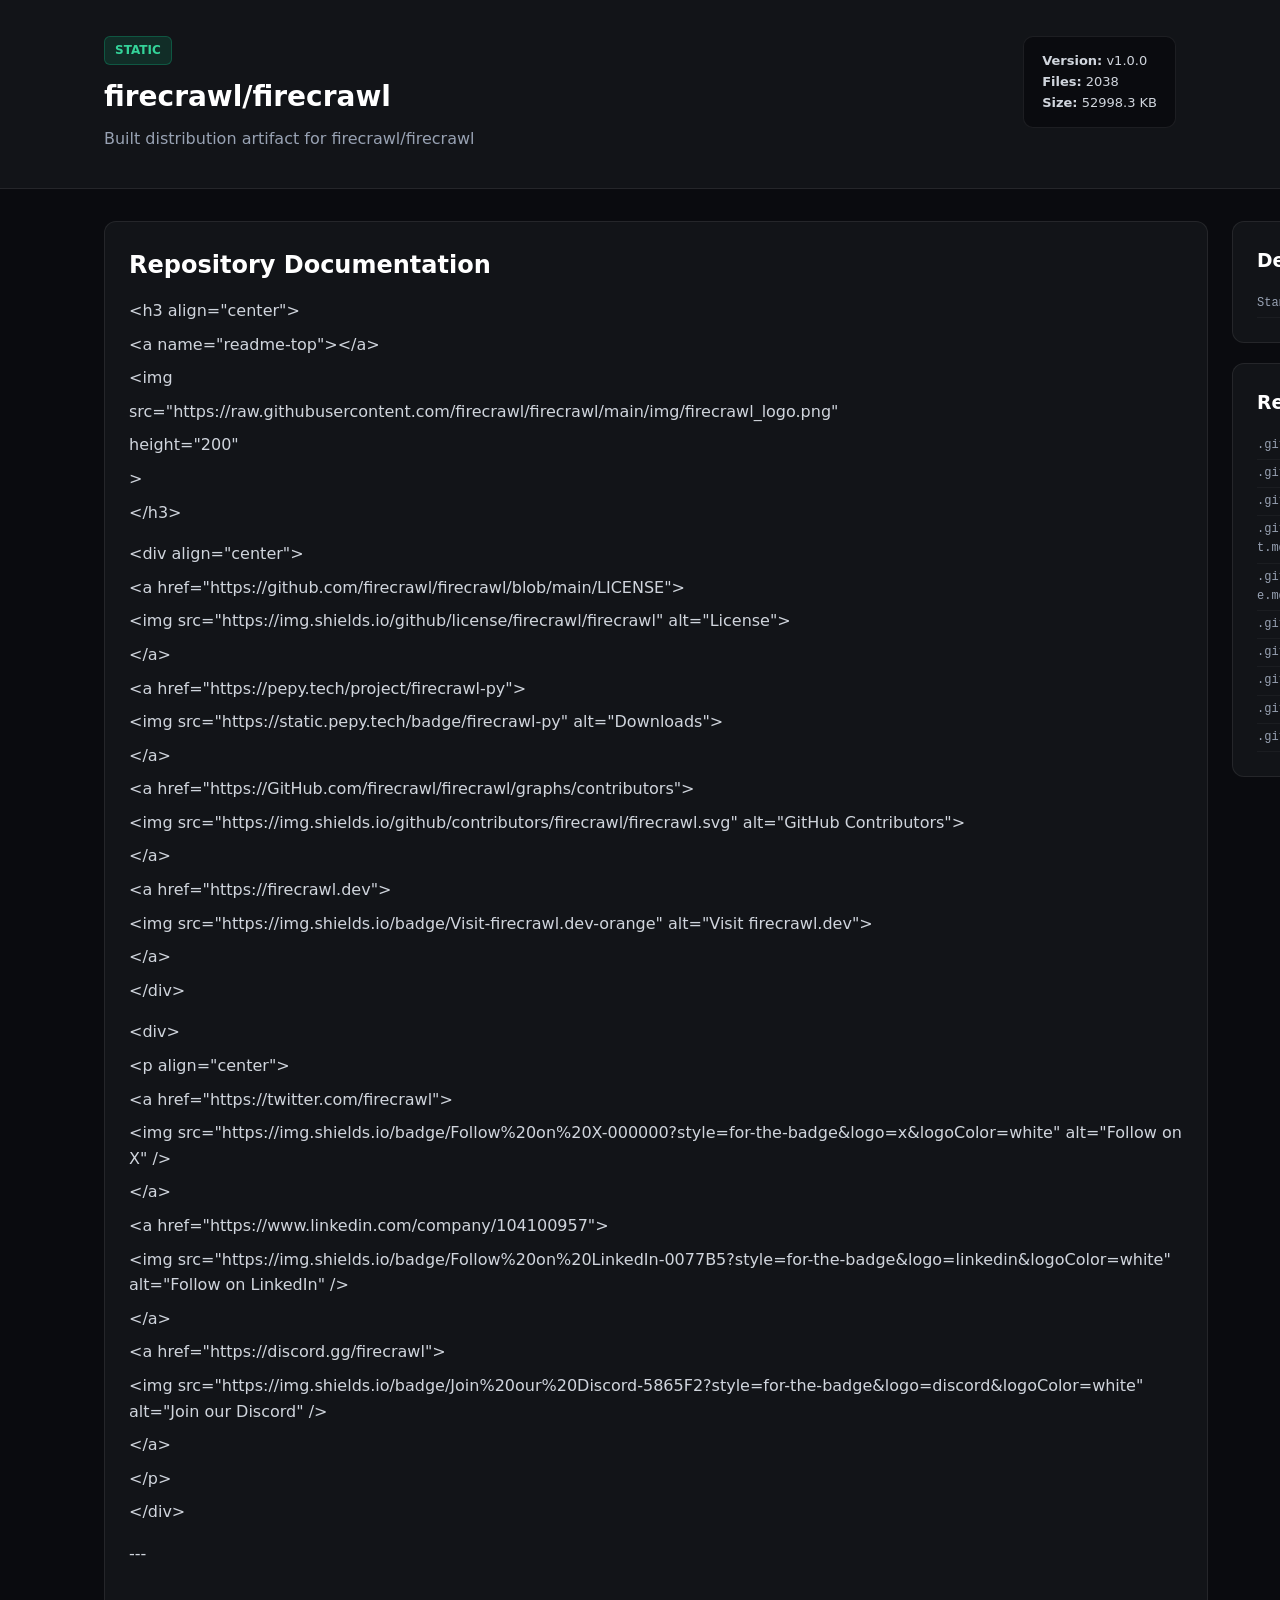
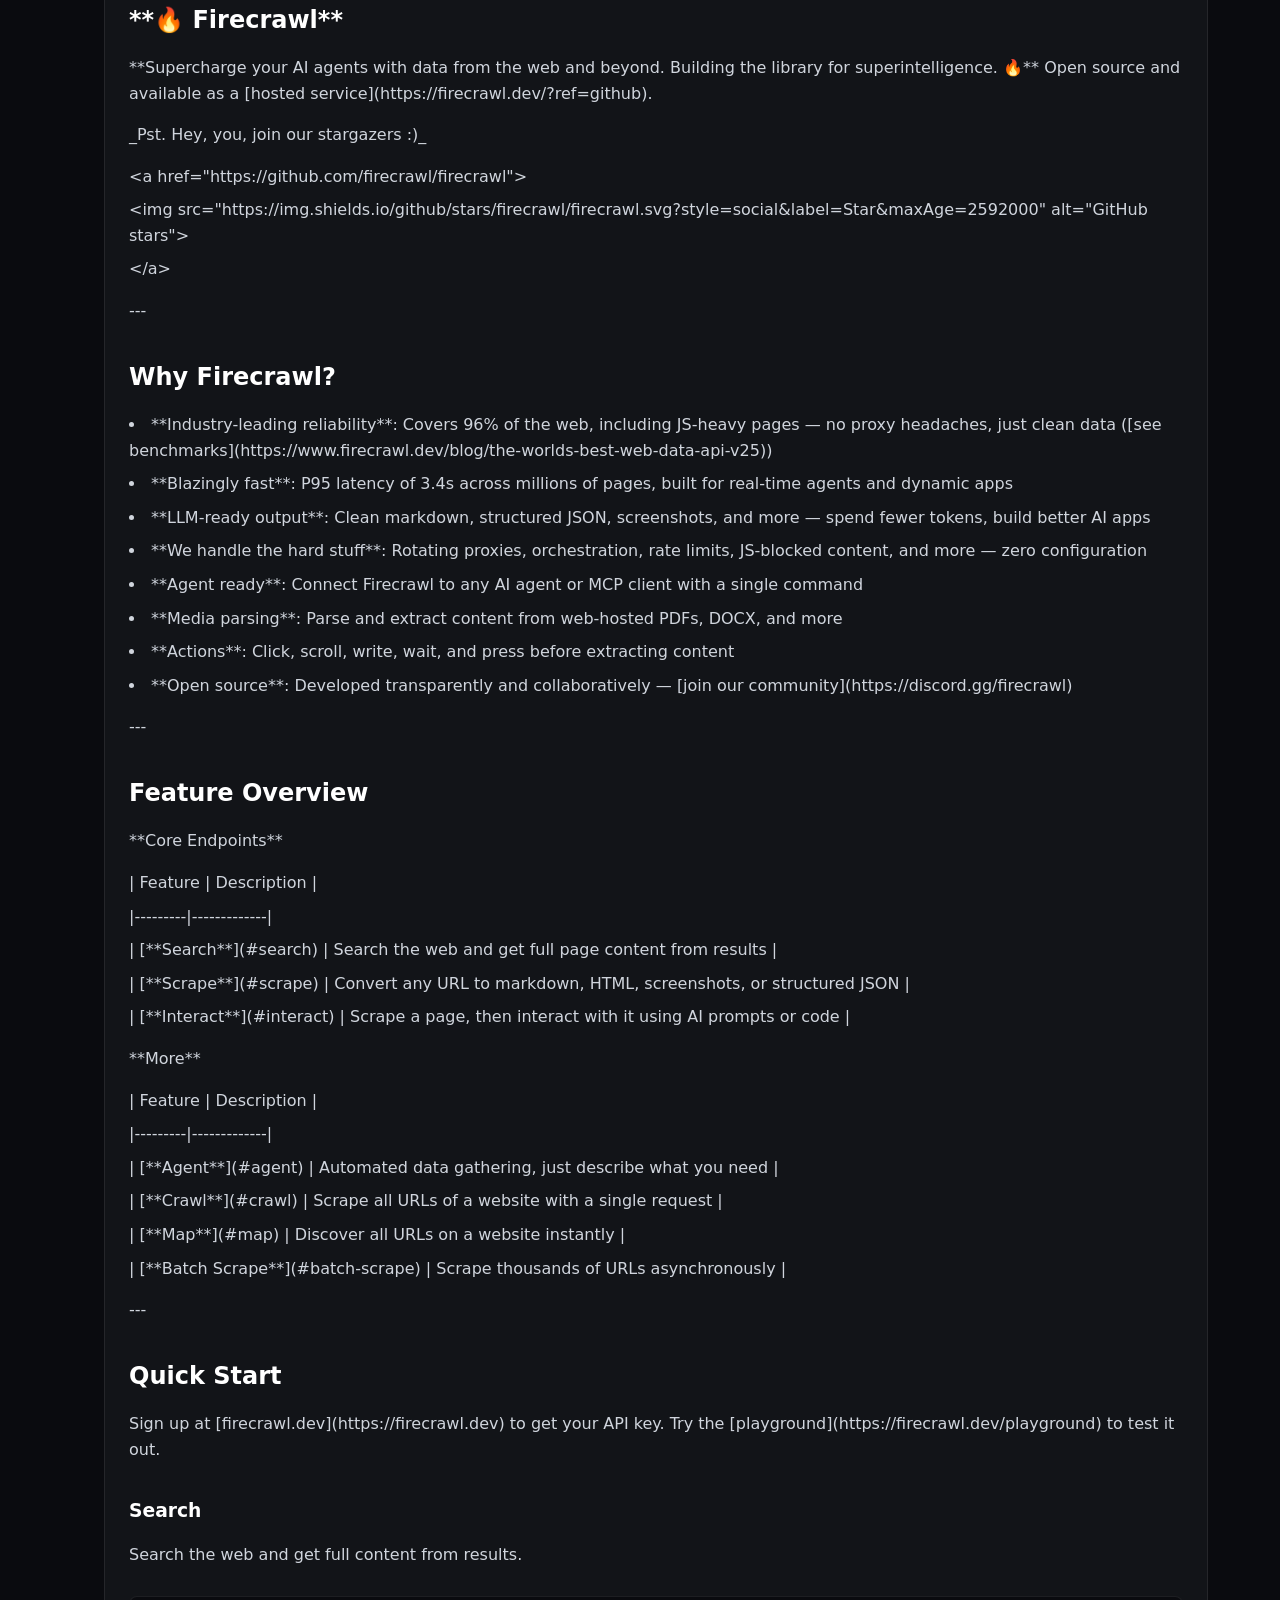
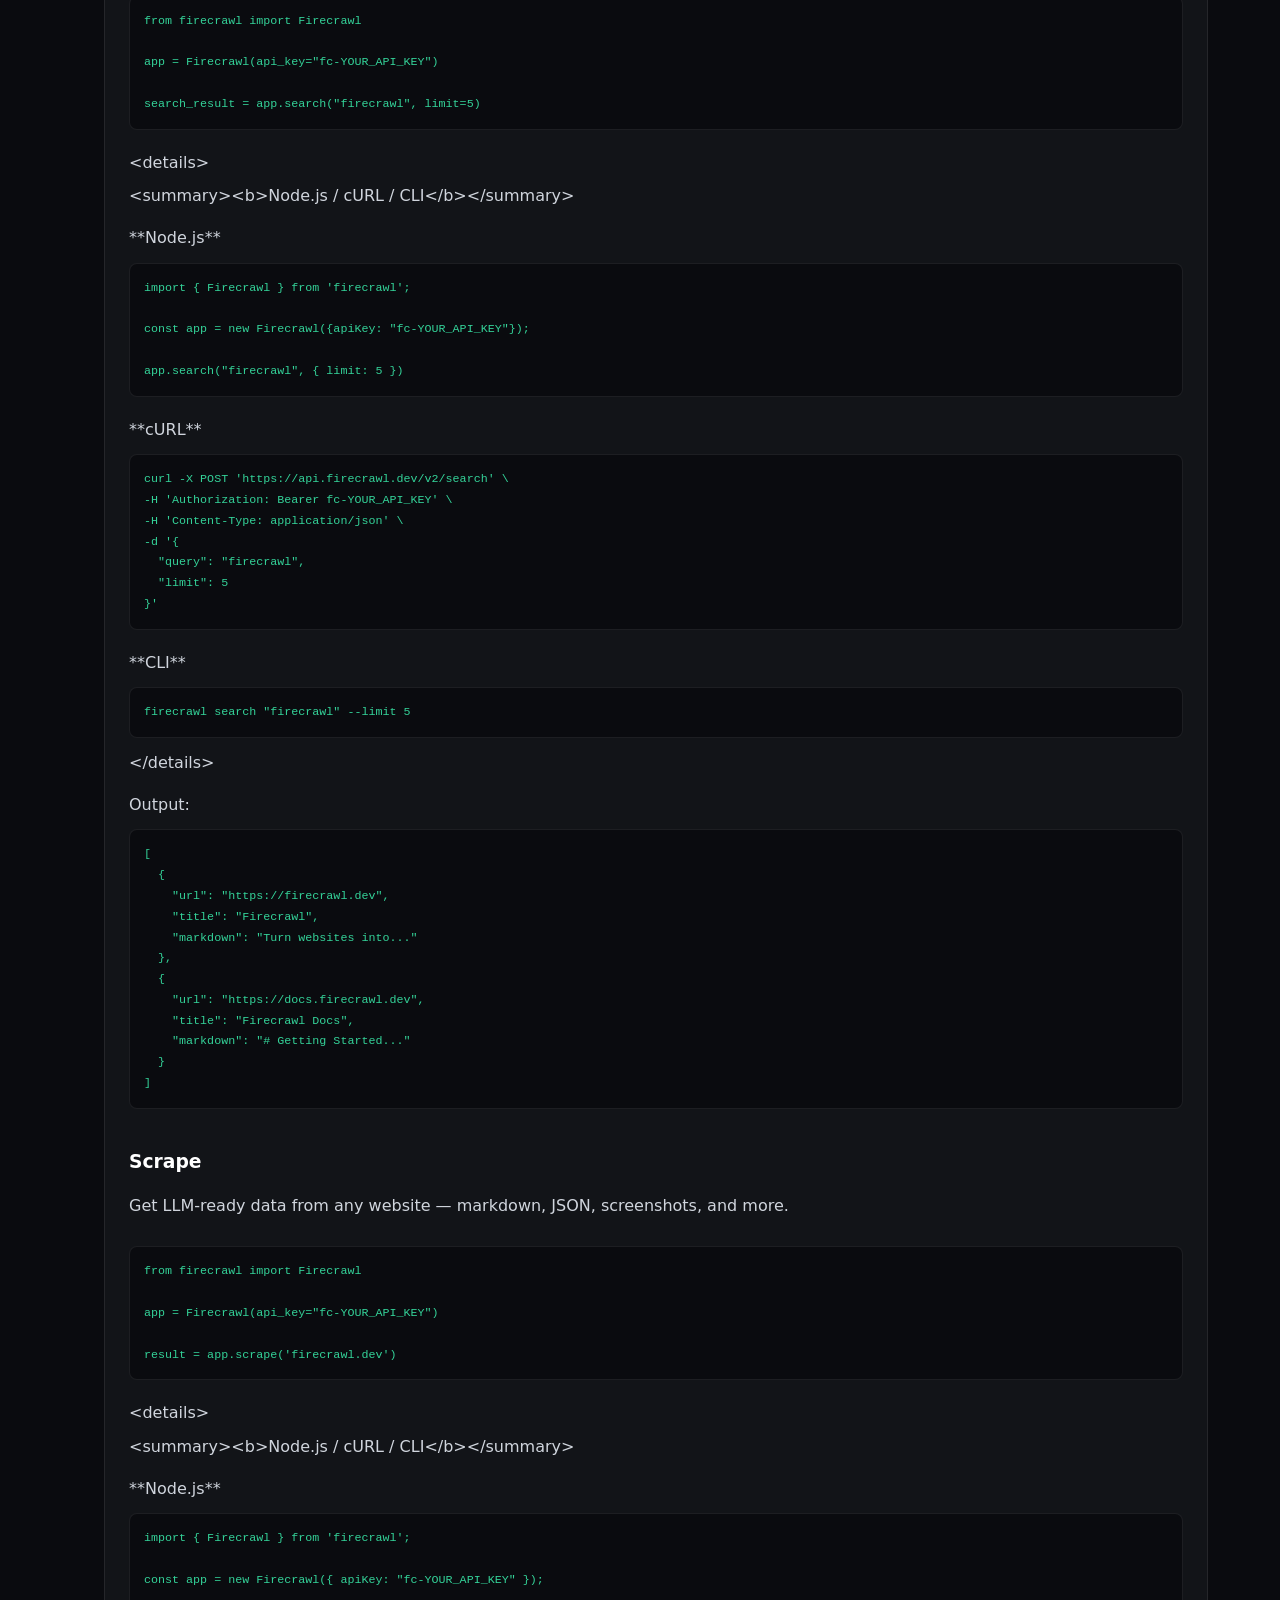
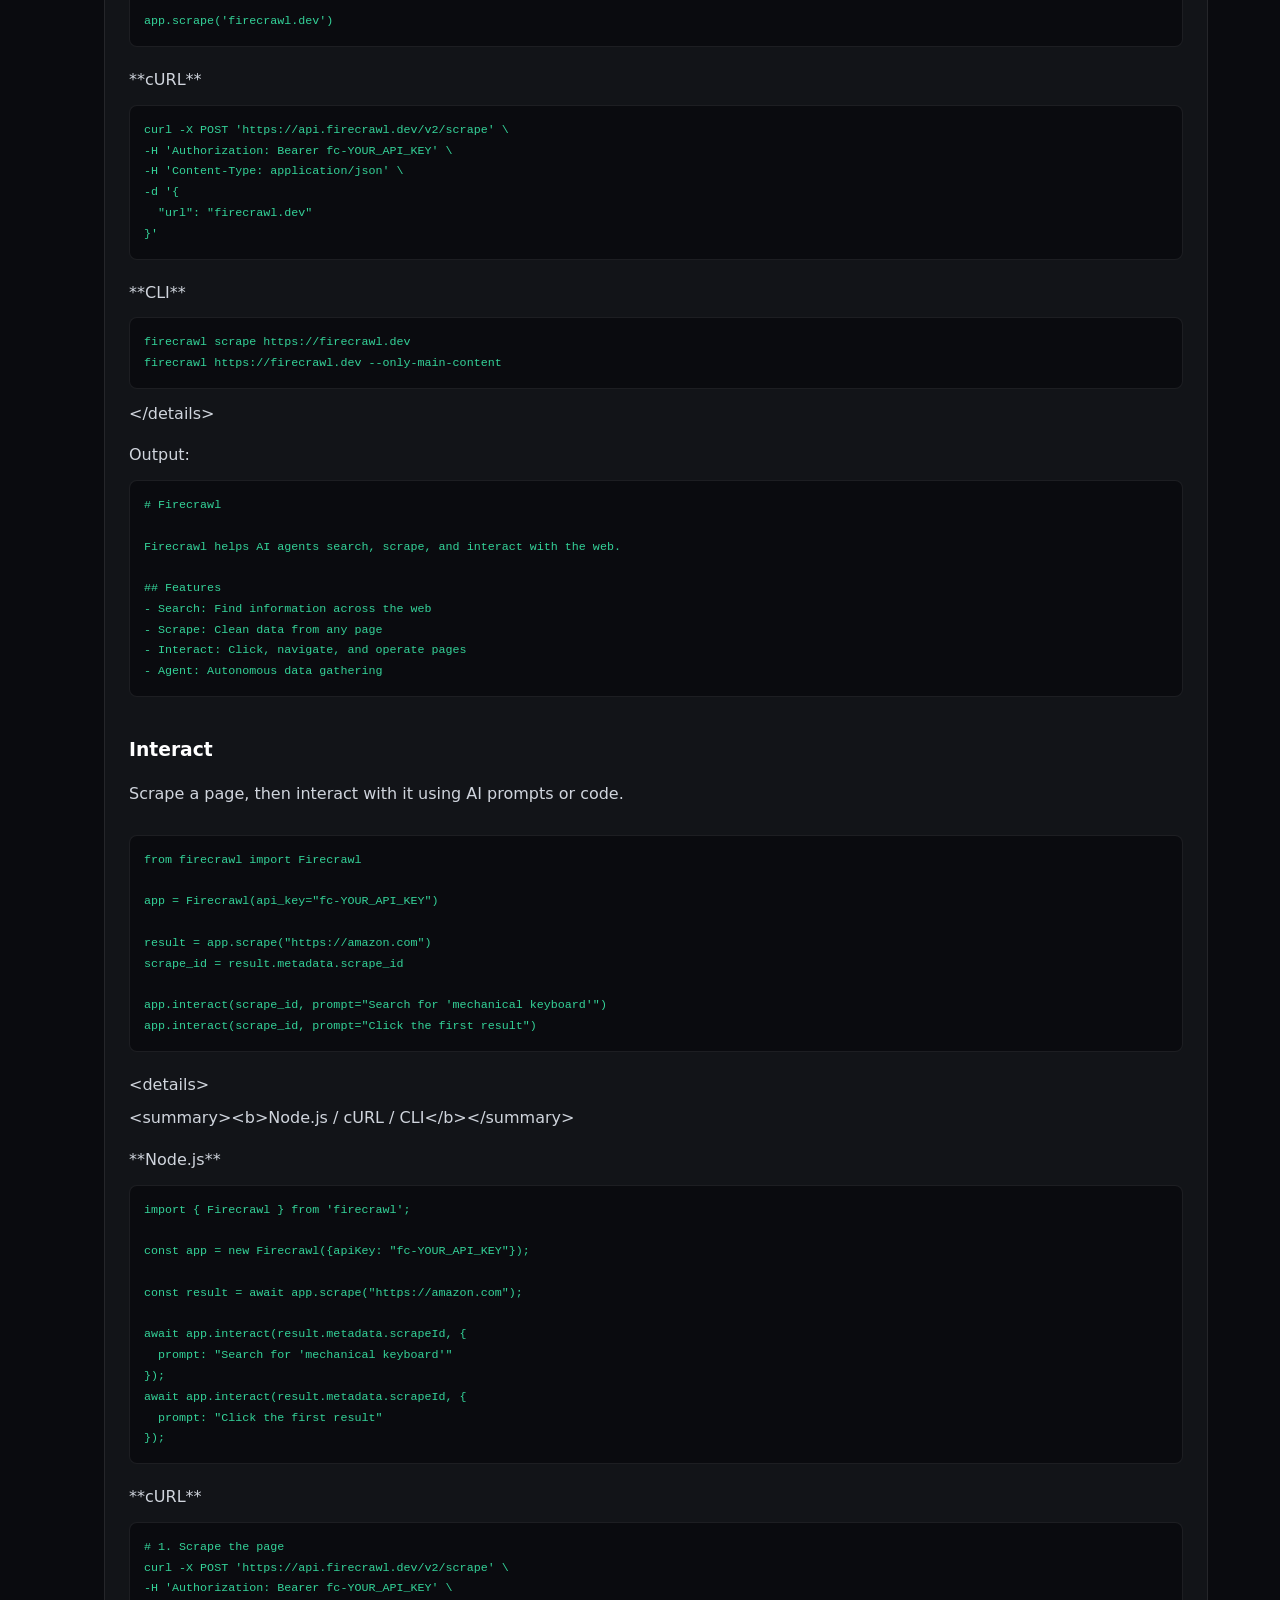
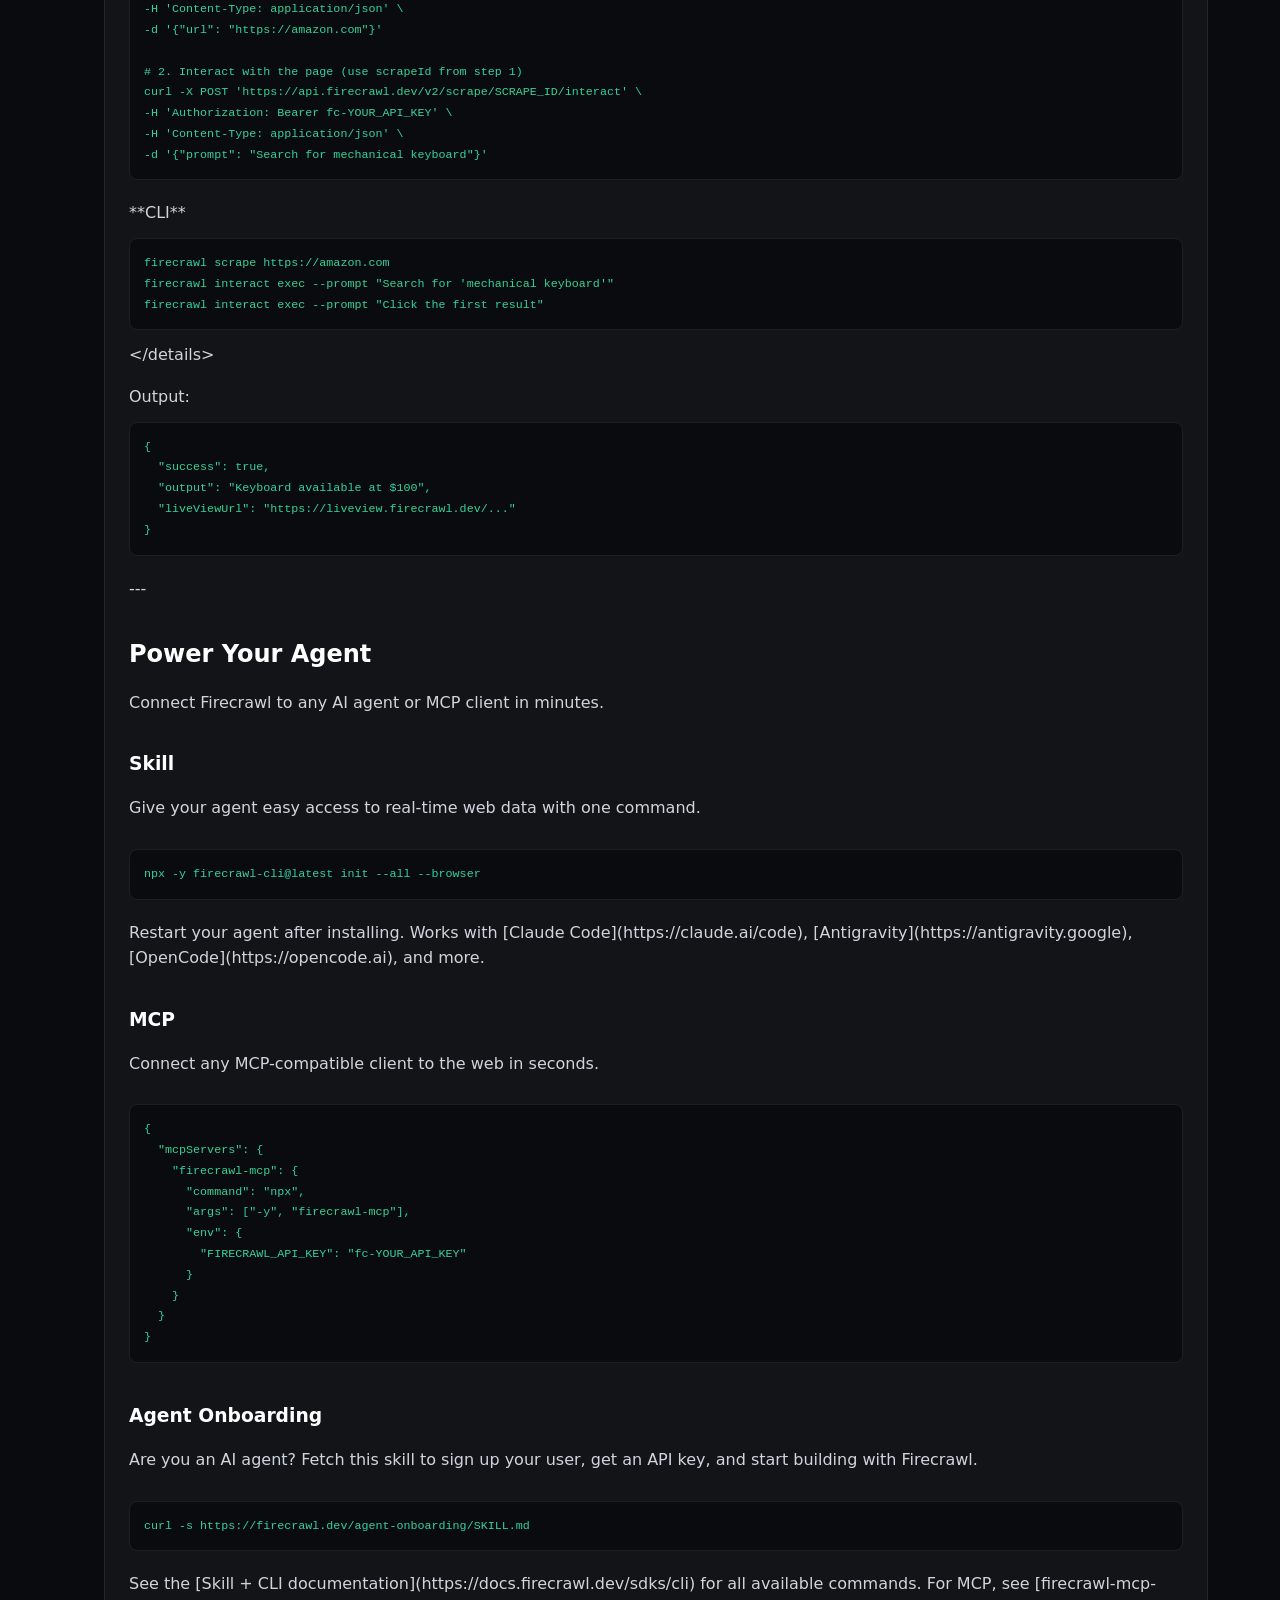
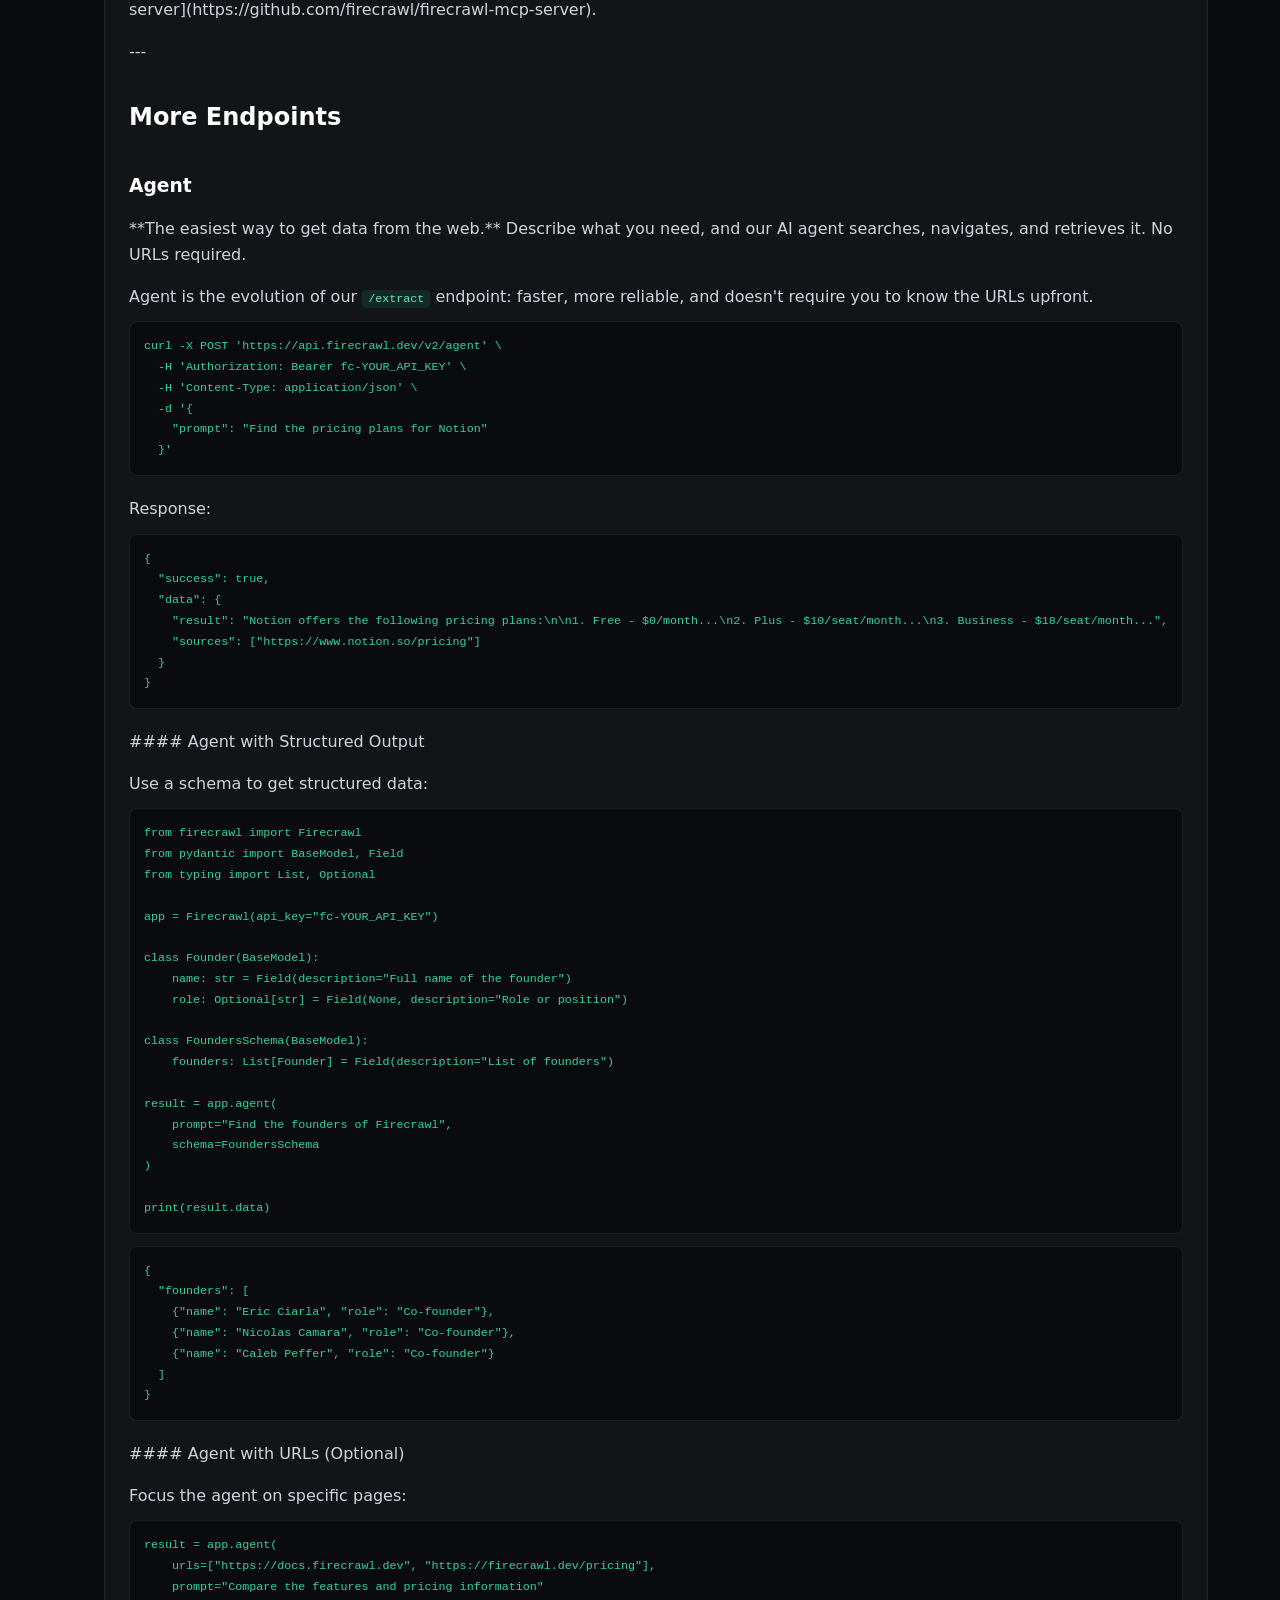
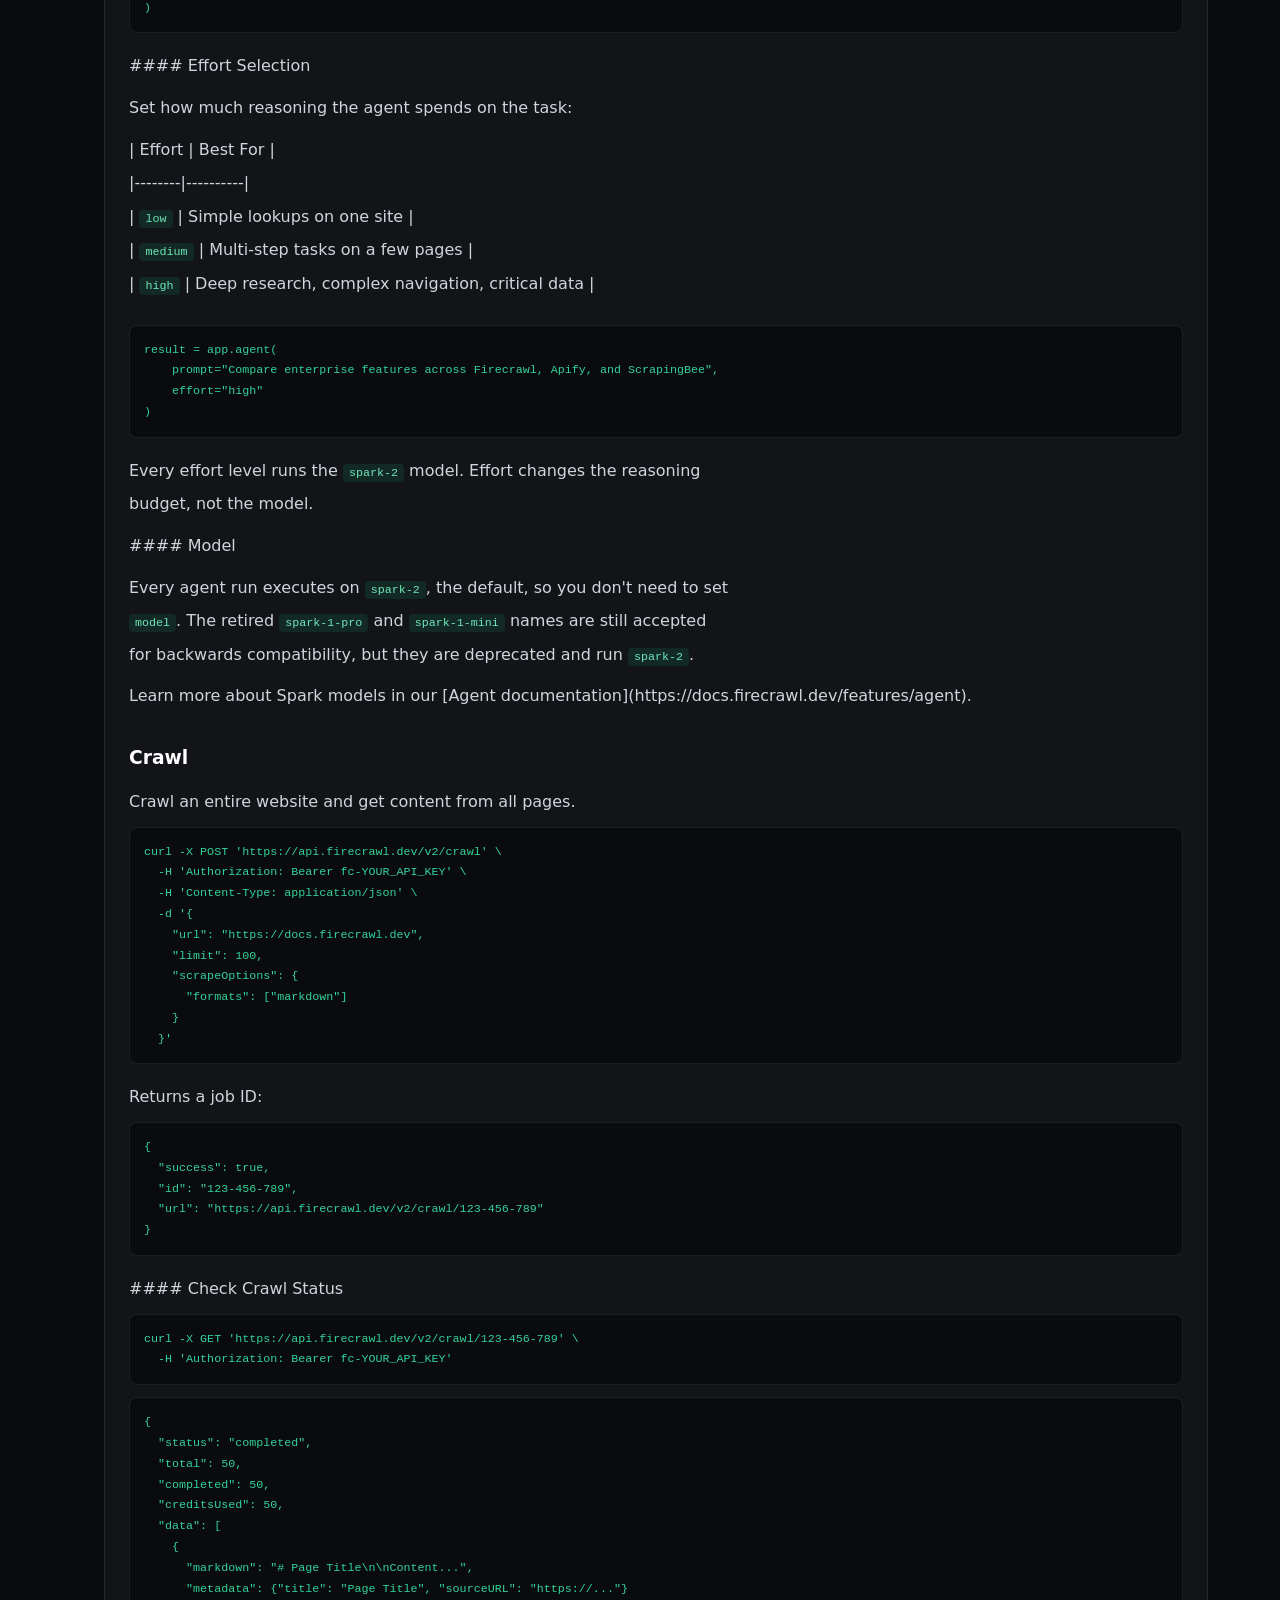
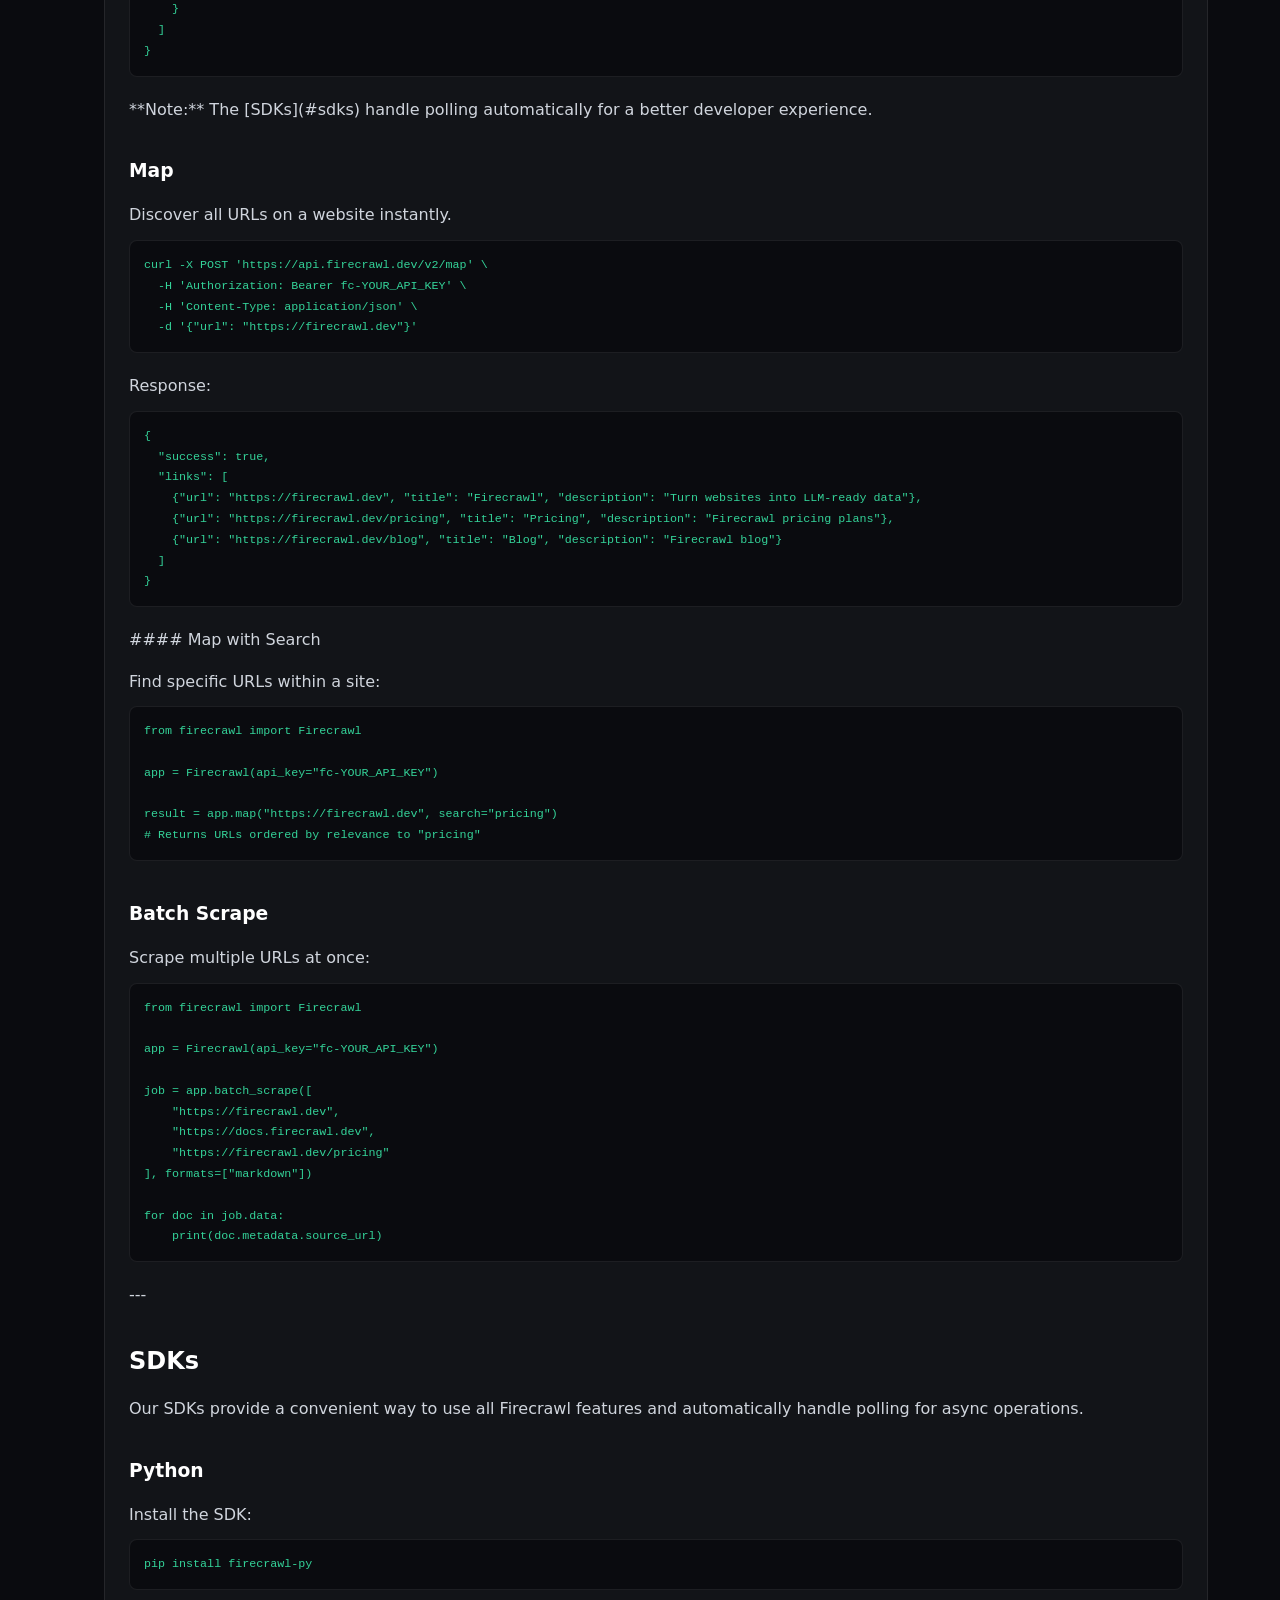
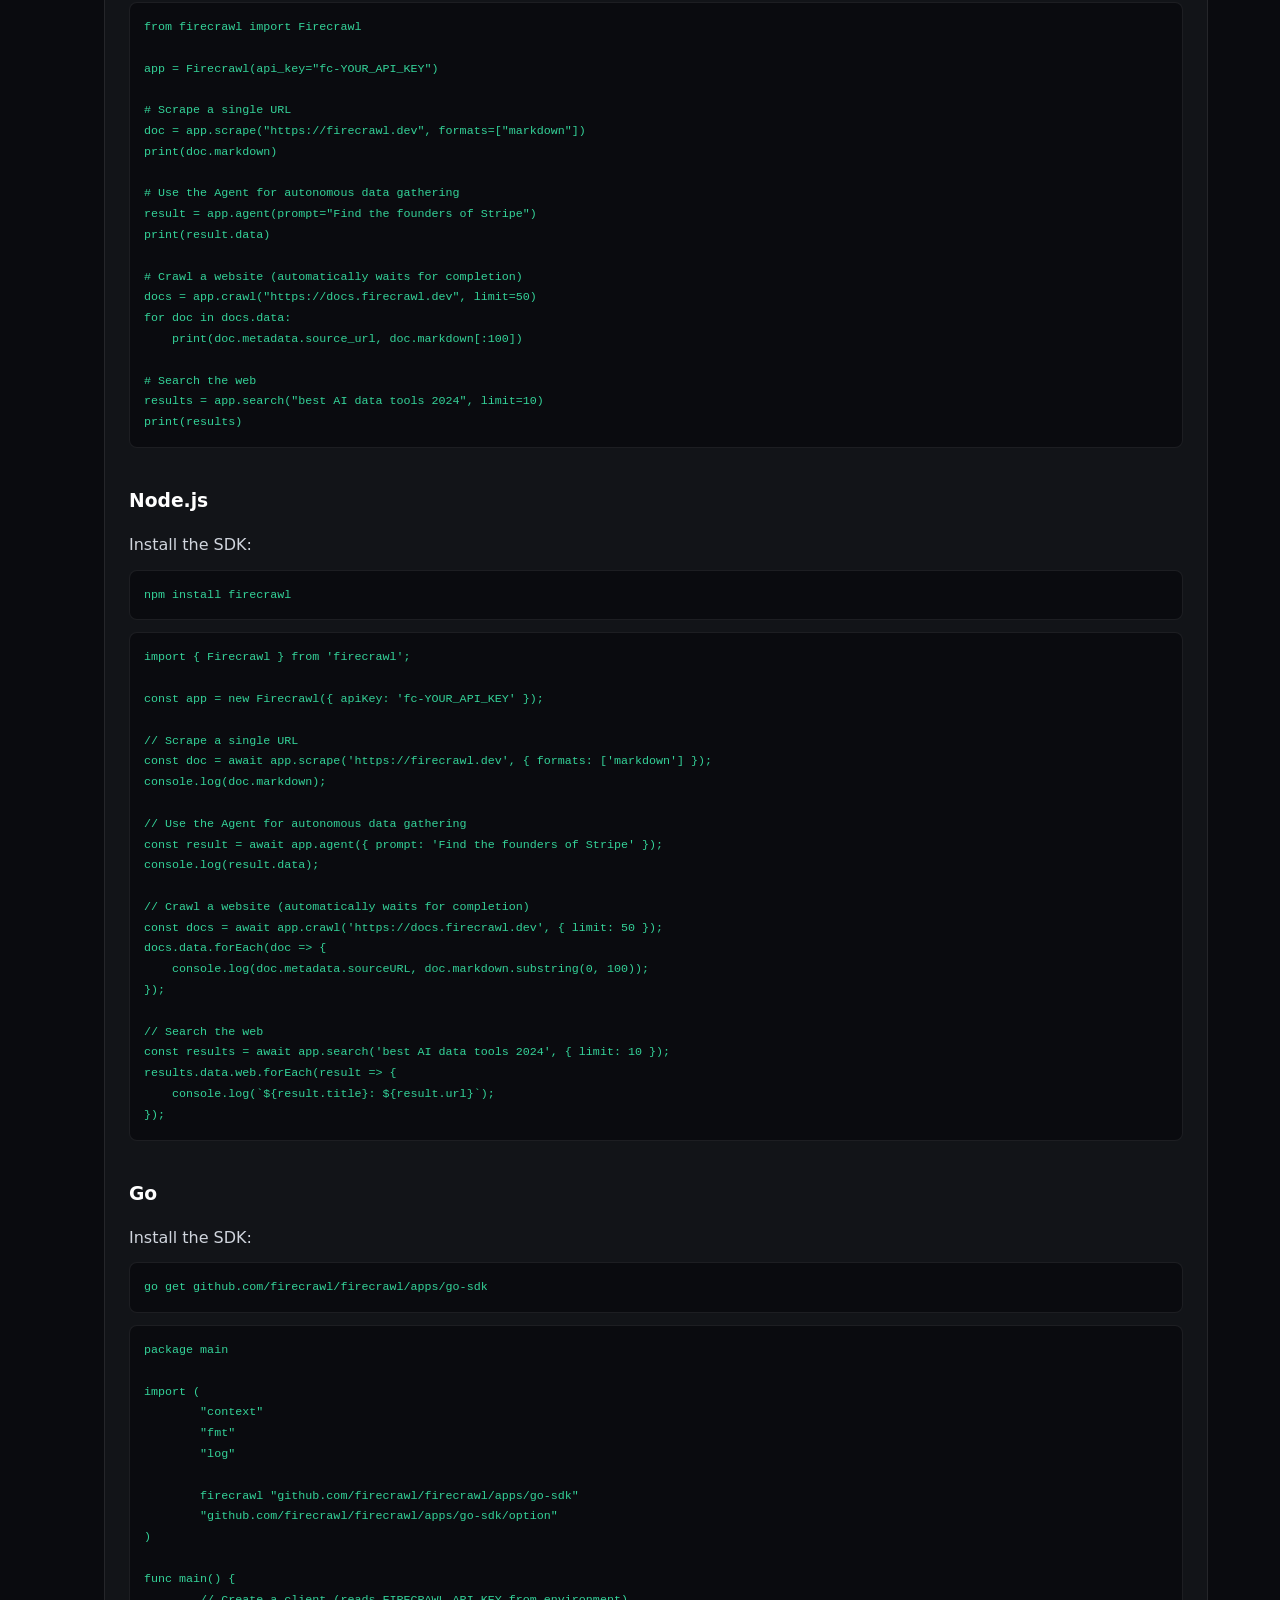
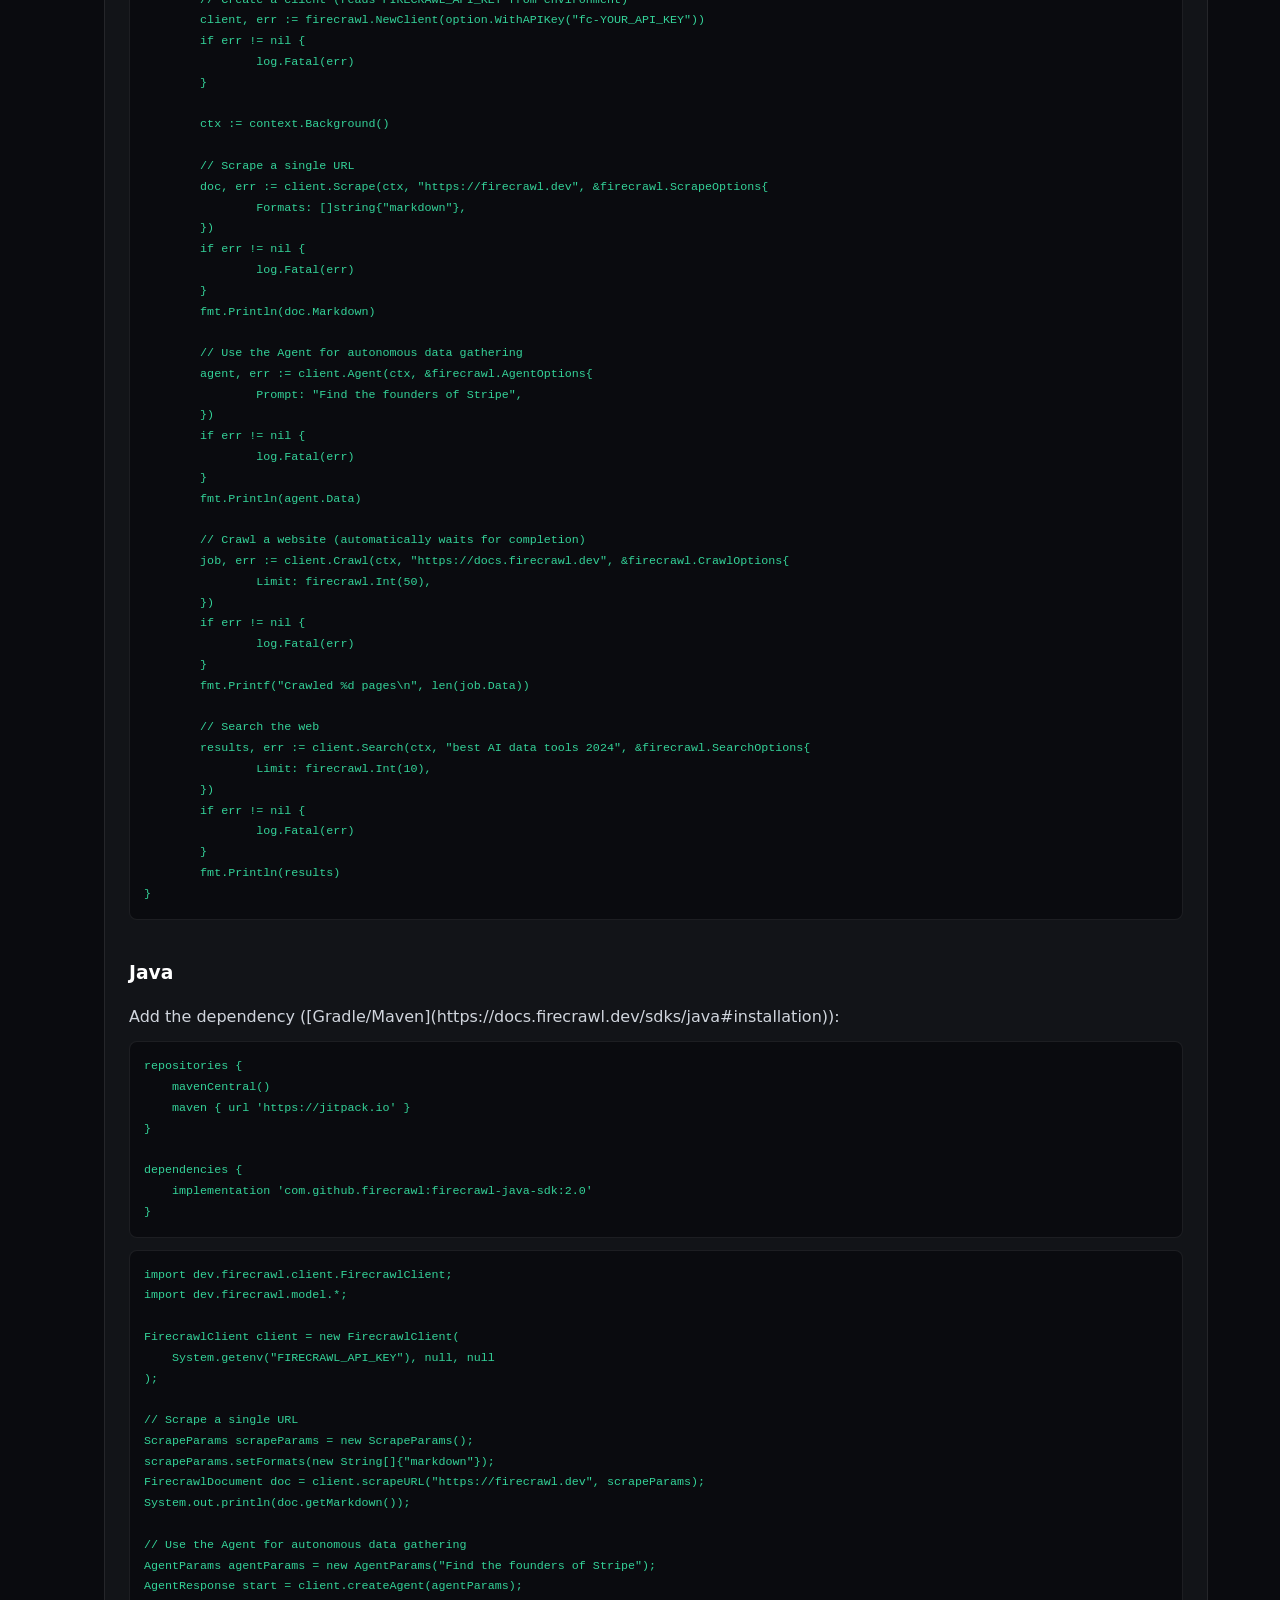
==== index.html @ 1be0e087 "Deploy firecrawl/firecrawl build artifacts to GitHub Pages" ====
<!doctype html>
<html lang="en">
<head>
  <meta charset="UTF-8" />
  <meta name="viewport" content="width=device-width, initial-scale=1.0" />
  <title>firecrawl/firecrawl v1.0.0 — Built Repository Artifact</title>
  <link rel="stylesheet" href="./assets/style.css" />
</head>
<body>
  <header class="site-header">
    <div class="container header-inner">
      <div>
        <span class="badge">STATIC</span>
        <h1 class="repo-title">firecrawl/firecrawl</h1>
        <p class="repo-desc">Built distribution artifact for firecrawl/firecrawl</p>
      </div>
      <div class="meta-stats">
        <div><strong>Version:</strong> v1.0.0</div>
        <div><strong>Files:</strong> 2038</div>
        <div><strong>Size:</strong> 52998.3 KB</div>
      </div>
    </div>
  </header>
  <main class="container main-grid">
    <section class="readme-panel">
      <h2>Repository Documentation</h2>
      <div class="markdown-body">
        <p>&lt;h3 align=&quot;center&quot;&gt;</p>
<p>  &lt;a name=&quot;readme-top&quot;&gt;&lt;/a&gt;</p>
<p>  &lt;img</p>
<p>    src=&quot;https://raw.githubusercontent.com/firecrawl/firecrawl/main/img/firecrawl_logo.png&quot;</p>
<p>    height=&quot;200&quot;</p>
<p>  &gt;</p>
<p>&lt;/h3&gt;</p>
<div class="spacer"></div>
<p>&lt;div align=&quot;center&quot;&gt;</p>
<p>  &lt;a href=&quot;https://github.com/firecrawl/firecrawl/blob/main/LICENSE&quot;&gt;</p>
<p>    &lt;img src=&quot;https://img.shields.io/github/license/firecrawl/firecrawl&quot; alt=&quot;License&quot;&gt;</p>
<p>  &lt;/a&gt;</p>
<p>  &lt;a href=&quot;https://pepy.tech/project/firecrawl-py&quot;&gt;</p>
<p>    &lt;img src=&quot;https://static.pepy.tech/badge/firecrawl-py&quot; alt=&quot;Downloads&quot;&gt;</p>
<p>  &lt;/a&gt;</p>
<p>  &lt;a href=&quot;https://GitHub.com/firecrawl/firecrawl/graphs/contributors&quot;&gt;</p>
<p>    &lt;img src=&quot;https://img.shields.io/github/contributors/firecrawl/firecrawl.svg&quot; alt=&quot;GitHub Contributors&quot;&gt;</p>
<p>  &lt;/a&gt;</p>
<p>  &lt;a href=&quot;https://firecrawl.dev&quot;&gt;</p>
<p>    &lt;img src=&quot;https://img.shields.io/badge/Visit-firecrawl.dev-orange&quot; alt=&quot;Visit firecrawl.dev&quot;&gt;</p>
<p>  &lt;/a&gt;</p>
<p>&lt;/div&gt;</p>
<div class="spacer"></div>
<p>&lt;div&gt;</p>
<p>  &lt;p align=&quot;center&quot;&gt;</p>
<p>    &lt;a href=&quot;https://twitter.com/firecrawl&quot;&gt;</p>
<p>      &lt;img src=&quot;https://img.shields.io/badge/Follow%20on%20X-000000?style=for-the-badge&amp;logo=x&amp;logoColor=white&quot; alt=&quot;Follow on X&quot; /&gt;</p>
<p>    &lt;/a&gt;</p>
<p>    &lt;a href=&quot;https://www.linkedin.com/company/104100957&quot;&gt;</p>
<p>      &lt;img src=&quot;https://img.shields.io/badge/Follow%20on%20LinkedIn-0077B5?style=for-the-badge&amp;logo=linkedin&amp;logoColor=white&quot; alt=&quot;Follow on LinkedIn&quot; /&gt;</p>
<p>    &lt;/a&gt;</p>
<p>    &lt;a href=&quot;https://discord.gg/firecrawl&quot;&gt;</p>
<p>      &lt;img src=&quot;https://img.shields.io/badge/Join%20our%20Discord-5865F2?style=for-the-badge&amp;logo=discord&amp;logoColor=white&quot; alt=&quot;Join our Discord&quot; /&gt;</p>
<p>    &lt;/a&gt;</p>
<p>  &lt;/p&gt;</p>
<p>&lt;/div&gt;</p>
<div class="spacer"></div>
<p>---</p>
<div class="spacer"></div>
<h1>**🔥 Firecrawl**</h1>
<div class="spacer"></div>
<p>**Supercharge your AI agents with data from the web and beyond. Building the library for superintelligence. 🔥** Open source and available as a [hosted service](https://firecrawl.dev/?ref=github).</p>
<div class="spacer"></div>
<p>_Pst. Hey, you, join our stargazers :)_</p>
<div class="spacer"></div>
<p>&lt;a href=&quot;https://github.com/firecrawl/firecrawl&quot;&gt;</p>
<p>  &lt;img src=&quot;https://img.shields.io/github/stars/firecrawl/firecrawl.svg?style=social&amp;label=Star&amp;maxAge=2592000&quot; alt=&quot;GitHub stars&quot;&gt;</p>
<p>&lt;/a&gt;</p>
<div class="spacer"></div>
<p>---</p>
<div class="spacer"></div>
<h2>Why Firecrawl?</h2>
<div class="spacer"></div>
<li>**Industry-leading reliability**: Covers 96% of the web, including JS-heavy pages — no proxy headaches, just clean data ([see benchmarks](https://www.firecrawl.dev/blog/the-worlds-best-web-data-api-v25))</li>
<li>**Blazingly fast**: P95 latency of 3.4s across millions of pages, built for real-time agents and dynamic apps</li>
<li>**LLM-ready output**: Clean markdown, structured JSON, screenshots, and more — spend fewer tokens, build better AI apps</li>
<li>**We handle the hard stuff**: Rotating proxies, orchestration, rate limits, JS-blocked content, and more — zero configuration</li>
<li>**Agent ready**: Connect Firecrawl to any AI agent or MCP client with a single command</li>
<li>**Media parsing**: Parse and extract content from web-hosted PDFs, DOCX, and more</li>
<li>**Actions**: Click, scroll, write, wait, and press before extracting content</li>
<li>**Open source**: Developed transparently and collaboratively — [join our community](https://discord.gg/firecrawl)</li>
<div class="spacer"></div>
<p>---</p>
<div class="spacer"></div>
<h2>Feature Overview</h2>
<div class="spacer"></div>
<p>**Core Endpoints**</p>
<div class="spacer"></div>
<p>| Feature | Description |</p>
<p>|---------|-------------|</p>
<p>| [**Search**](#search) | Search the web and get full page content from results |</p>
<p>| [**Scrape**](#scrape) | Convert any URL to markdown, HTML, screenshots, or structured JSON |</p>
<p>| [**Interact**](#interact) | Scrape a page, then interact with it using AI prompts or code |</p>
<div class="spacer"></div>
<p>**More**</p>
<div class="spacer"></div>
<p>| Feature | Description |</p>
<p>|---------|-------------|</p>
<p>| [**Agent**](#agent) | Automated data gathering, just describe what you need |</p>
<p>| [**Crawl**](#crawl) | Scrape all URLs of a website with a single request |</p>
<p>| [**Map**](#map) | Discover all URLs on a website instantly |</p>
<p>| [**Batch Scrape**](#batch-scrape) | Scrape thousands of URLs asynchronously |</p>
<div class="spacer"></div>
<p>---</p>
<div class="spacer"></div>
<h2>Quick Start</h2>
<div class="spacer"></div>
<p>Sign up at [firecrawl.dev](https://firecrawl.dev) to get your API key. Try the [playground](https://firecrawl.dev/playground) to test it out.</p>
<div class="spacer"></div>
<h3>Search</h3>
<div class="spacer"></div>
<p>Search the web and get full content from results.</p>
<div class="spacer"></div>
<pre class="code-block"><code>from firecrawl import Firecrawl

app = Firecrawl(api_key=&quot;fc-YOUR_API_KEY&quot;)

search_result = app.search(&quot;firecrawl&quot;, limit=5)</code></pre>
<div class="spacer"></div>
<p>&lt;details&gt;</p>
<p>&lt;summary&gt;&lt;b&gt;Node.js / cURL / CLI&lt;/b&gt;&lt;/summary&gt;</p>
<div class="spacer"></div>
<p>**Node.js**</p>
<pre class="code-block"><code>import { Firecrawl } from 'firecrawl';

const app = new Firecrawl({apiKey: &quot;fc-YOUR_API_KEY&quot;});

app.search(&quot;firecrawl&quot;, { limit: 5 })</code></pre>
<div class="spacer"></div>
<p>**cURL**</p>
<pre class="code-block"><code>curl -X POST 'https://api.firecrawl.dev/v2/search' \
-H 'Authorization: Bearer fc-YOUR_API_KEY' \
-H 'Content-Type: application/json' \
-d '{
  &quot;query&quot;: &quot;firecrawl&quot;,
  &quot;limit&quot;: 5
}'</code></pre>
<div class="spacer"></div>
<p>**CLI**</p>
<pre class="code-block"><code>firecrawl search &quot;firecrawl&quot; --limit 5</code></pre>
<p>&lt;/details&gt;</p>
<div class="spacer"></div>
<p>Output:</p>
<pre class="code-block"><code>[
  {
    &quot;url&quot;: &quot;https://firecrawl.dev&quot;,
    &quot;title&quot;: &quot;Firecrawl&quot;,
    &quot;markdown&quot;: &quot;Turn websites into...&quot;
  },
  {
    &quot;url&quot;: &quot;https://docs.firecrawl.dev&quot;,
    &quot;title&quot;: &quot;Firecrawl Docs&quot;,
    &quot;markdown&quot;: &quot;# Getting Started...&quot;
  }
]</code></pre>
<div class="spacer"></div>
<h3>Scrape</h3>
<div class="spacer"></div>
<p>Get LLM-ready data from any website — markdown, JSON, screenshots, and more.</p>
<div class="spacer"></div>
<pre class="code-block"><code>from firecrawl import Firecrawl

app = Firecrawl(api_key=&quot;fc-YOUR_API_KEY&quot;)

result = app.scrape('firecrawl.dev')</code></pre>
<div class="spacer"></div>
<p>&lt;details&gt;</p>
<p>&lt;summary&gt;&lt;b&gt;Node.js / cURL / CLI&lt;/b&gt;&lt;/summary&gt;</p>
<div class="spacer"></div>
<p>**Node.js**</p>
<pre class="code-block"><code>import { Firecrawl } from 'firecrawl';

const app = new Firecrawl({ apiKey: &quot;fc-YOUR_API_KEY&quot; });

app.scrape('firecrawl.dev')</code></pre>
<div class="spacer"></div>
<p>**cURL**</p>
<pre class="code-block"><code>curl -X POST 'https://api.firecrawl.dev/v2/scrape' \
-H 'Authorization: Bearer fc-YOUR_API_KEY' \
-H 'Content-Type: application/json' \
-d '{
  &quot;url&quot;: &quot;firecrawl.dev&quot;
}'</code></pre>
<div class="spacer"></div>
<p>**CLI**</p>
<pre class="code-block"><code>firecrawl scrape https://firecrawl.dev
firecrawl https://firecrawl.dev --only-main-content</code></pre>
<p>&lt;/details&gt;</p>
<div class="spacer"></div>
<p>Output:</p>
<pre class="code-block"><code># Firecrawl

Firecrawl helps AI agents search, scrape, and interact with the web.

## Features
- Search: Find information across the web
- Scrape: Clean data from any page
- Interact: Click, navigate, and operate pages
- Agent: Autonomous data gathering</code></pre>
<div class="spacer"></div>
<h3>Interact</h3>
<div class="spacer"></div>
<p>Scrape a page, then interact with it using AI prompts or code.</p>
<div class="spacer"></div>
<pre class="code-block"><code>from firecrawl import Firecrawl

app = Firecrawl(api_key=&quot;fc-YOUR_API_KEY&quot;)

result = app.scrape(&quot;https://amazon.com&quot;)
scrape_id = result.metadata.scrape_id

app.interact(scrape_id, prompt=&quot;Search for 'mechanical keyboard'&quot;)
app.interact(scrape_id, prompt=&quot;Click the first result&quot;)</code></pre>
<div class="spacer"></div>
<p>&lt;details&gt;</p>
<p>&lt;summary&gt;&lt;b&gt;Node.js / cURL / CLI&lt;/b&gt;&lt;/summary&gt;</p>
<div class="spacer"></div>
<p>**Node.js**</p>
<pre class="code-block"><code>import { Firecrawl } from 'firecrawl';

const app = new Firecrawl({apiKey: &quot;fc-YOUR_API_KEY&quot;});

const result = await app.scrape(&quot;https://amazon.com&quot;);

await app.interact(result.metadata.scrapeId, {
  prompt: &quot;Search for 'mechanical keyboard'&quot;
});
await app.interact(result.metadata.scrapeId, {
  prompt: &quot;Click the first result&quot;
});</code></pre>
<div class="spacer"></div>
<p>**cURL**</p>
<pre class="code-block"><code># 1. Scrape the page
curl -X POST 'https://api.firecrawl.dev/v2/scrape' \
-H 'Authorization: Bearer fc-YOUR_API_KEY' \
-H 'Content-Type: application/json' \
-d '{&quot;url&quot;: &quot;https://amazon.com&quot;}'

# 2. Interact with the page (use scrapeId from step 1)
curl -X POST 'https://api.firecrawl.dev/v2/scrape/SCRAPE_ID/interact' \
-H 'Authorization: Bearer fc-YOUR_API_KEY' \
-H 'Content-Type: application/json' \
-d '{&quot;prompt&quot;: &quot;Search for mechanical keyboard&quot;}'</code></pre>
<div class="spacer"></div>
<p>**CLI**</p>
<pre class="code-block"><code>firecrawl scrape https://amazon.com
firecrawl interact exec --prompt &quot;Search for 'mechanical keyboard'&quot;
firecrawl interact exec --prompt &quot;Click the first result&quot;</code></pre>
<p>&lt;/details&gt;</p>
<div class="spacer"></div>
<p>Output:</p>
<pre class="code-block"><code>{
  &quot;success&quot;: true,
  &quot;output&quot;: &quot;Keyboard available at $100&quot;,
  &quot;liveViewUrl&quot;: &quot;https://liveview.firecrawl.dev/...&quot;
}</code></pre>
<div class="spacer"></div>
<p>---</p>
<div class="spacer"></div>
<h2>Power Your Agent</h2>
<div class="spacer"></div>
<p>Connect Firecrawl to any AI agent or MCP client in minutes.</p>
<div class="spacer"></div>
<h3>Skill</h3>
<div class="spacer"></div>
<p>Give your agent easy access to real-time web data with one command.</p>
<div class="spacer"></div>
<pre class="code-block"><code>npx -y firecrawl-cli@latest init --all --browser</code></pre>
<div class="spacer"></div>
<p>Restart your agent after installing. Works with [Claude Code](https://claude.ai/code), [Antigravity](https://antigravity.google), [OpenCode](https://opencode.ai), and more.</p>
<div class="spacer"></div>
<h3>MCP</h3>
<div class="spacer"></div>
<p>Connect any MCP-compatible client to the web in seconds.</p>
<div class="spacer"></div>
<pre class="code-block"><code>{
  &quot;mcpServers&quot;: {
    &quot;firecrawl-mcp&quot;: {
      &quot;command&quot;: &quot;npx&quot;,
      &quot;args&quot;: [&quot;-y&quot;, &quot;firecrawl-mcp&quot;],
      &quot;env&quot;: {
        &quot;FIRECRAWL_API_KEY&quot;: &quot;fc-YOUR_API_KEY&quot;
      }
    }
  }
}</code></pre>
<div class="spacer"></div>
<h3>Agent Onboarding</h3>
<div class="spacer"></div>
<p>Are you an AI agent? Fetch this skill to sign up your user, get an API key, and start building with Firecrawl.</p>
<div class="spacer"></div>
<pre class="code-block"><code>curl -s https://firecrawl.dev/agent-onboarding/SKILL.md</code></pre>
<div class="spacer"></div>
<p>See the [Skill + CLI documentation](https://docs.firecrawl.dev/sdks/cli) for all available commands. For MCP, see [firecrawl-mcp-server](https://github.com/firecrawl/firecrawl-mcp-server).</p>
<div class="spacer"></div>
<p>---</p>
<div class="spacer"></div>
<h2>More Endpoints</h2>
<div class="spacer"></div>
<h3>Agent</h3>
<div class="spacer"></div>
<p>**The easiest way to get data from the web.** Describe what you need, and our AI agent searches, navigates, and retrieves it. No URLs required.</p>
<div class="spacer"></div>
<p>Agent is the evolution of our <code>/extract</code> endpoint: faster, more reliable, and doesn't require you to know the URLs upfront.</p>
<pre class="code-block"><code>curl -X POST 'https://api.firecrawl.dev/v2/agent' \
  -H 'Authorization: Bearer fc-YOUR_API_KEY' \
  -H 'Content-Type: application/json' \
  -d '{
    &quot;prompt&quot;: &quot;Find the pricing plans for Notion&quot;
  }'</code></pre>
<div class="spacer"></div>
<p>Response:</p>
<pre class="code-block"><code>{
  &quot;success&quot;: true,
  &quot;data&quot;: {
    &quot;result&quot;: &quot;Notion offers the following pricing plans:\n\n1. Free - $0/month...\n2. Plus - $10/seat/month...\n3. Business - $18/seat/month...&quot;,
    &quot;sources&quot;: [&quot;https://www.notion.so/pricing&quot;]
  }
}</code></pre>
<div class="spacer"></div>
<p>#### Agent with Structured Output</p>
<div class="spacer"></div>
<p>Use a schema to get structured data:</p>
<pre class="code-block"><code>from firecrawl import Firecrawl
from pydantic import BaseModel, Field
from typing import List, Optional

app = Firecrawl(api_key=&quot;fc-YOUR_API_KEY&quot;)

class Founder(BaseModel):
    name: str = Field(description=&quot;Full name of the founder&quot;)
    role: Optional[str] = Field(None, description=&quot;Role or position&quot;)

class FoundersSchema(BaseModel):
    founders: List[Founder] = Field(description=&quot;List of founders&quot;)

result = app.agent(
    prompt=&quot;Find the founders of Firecrawl&quot;,
    schema=FoundersSchema
)

print(result.data)</code></pre>
<pre class="code-block"><code>{
  &quot;founders&quot;: [
    {&quot;name&quot;: &quot;Eric Ciarla&quot;, &quot;role&quot;: &quot;Co-founder&quot;},
    {&quot;name&quot;: &quot;Nicolas Camara&quot;, &quot;role&quot;: &quot;Co-founder&quot;},
    {&quot;name&quot;: &quot;Caleb Peffer&quot;, &quot;role&quot;: &quot;Co-founder&quot;}
  ]
}</code></pre>
<div class="spacer"></div>
<p>#### Agent with URLs (Optional)</p>
<div class="spacer"></div>
<p>Focus the agent on specific pages:</p>
<pre class="code-block"><code>result = app.agent(
    urls=[&quot;https://docs.firecrawl.dev&quot;, &quot;https://firecrawl.dev/pricing&quot;],
    prompt=&quot;Compare the features and pricing information&quot;
)</code></pre>
<div class="spacer"></div>
<p>#### Effort Selection</p>
<div class="spacer"></div>
<p>Set how much reasoning the agent spends on the task:</p>
<div class="spacer"></div>
<p>| Effort | Best For |</p>
<p>|--------|----------|</p>
<p>| <code>low</code> | Simple lookups on one site |</p>
<p>| <code>medium</code> | Multi-step tasks on a few pages |</p>
<p>| <code>high</code> | Deep research, complex navigation, critical data |</p>
<div class="spacer"></div>
<pre class="code-block"><code>result = app.agent(
    prompt=&quot;Compare enterprise features across Firecrawl, Apify, and ScrapingBee&quot;,
    effort=&quot;high&quot;
)</code></pre>
<div class="spacer"></div>
<p>Every effort level runs the <code>spark-2</code> model. Effort changes the reasoning</p>
<p>budget, not the model.</p>
<div class="spacer"></div>
<p>#### Model</p>
<div class="spacer"></div>
<p>Every agent run executes on <code>spark-2</code>, the default, so you don't need to set</p>
<p><code>model</code>. The retired <code>spark-1-pro</code> and <code>spark-1-mini</code> names are still accepted</p>
<p>for backwards compatibility, but they are deprecated and run <code>spark-2</code>.</p>
<div class="spacer"></div>
<p>Learn more about Spark models in our [Agent documentation](https://docs.firecrawl.dev/features/agent).</p>
<div class="spacer"></div>
<h3>Crawl</h3>
<div class="spacer"></div>
<p>Crawl an entire website and get content from all pages.</p>
<pre class="code-block"><code>curl -X POST 'https://api.firecrawl.dev/v2/crawl' \
  -H 'Authorization: Bearer fc-YOUR_API_KEY' \
  -H 'Content-Type: application/json' \
  -d '{
    &quot;url&quot;: &quot;https://docs.firecrawl.dev&quot;,
    &quot;limit&quot;: 100,
    &quot;scrapeOptions&quot;: {
      &quot;formats&quot;: [&quot;markdown&quot;]
    }
  }'</code></pre>
<div class="spacer"></div>
<p>Returns a job ID:</p>
<pre class="code-block"><code>{
  &quot;success&quot;: true,
  &quot;id&quot;: &quot;123-456-789&quot;,
  &quot;url&quot;: &quot;https://api.firecrawl.dev/v2/crawl/123-456-789&quot;
}</code></pre>
<div class="spacer"></div>
<p>#### Check Crawl Status</p>
<pre class="code-block"><code>curl -X GET 'https://api.firecrawl.dev/v2/crawl/123-456-789' \
  -H 'Authorization: Bearer fc-YOUR_API_KEY'</code></pre>
<pre class="code-block"><code>{
  &quot;status&quot;: &quot;completed&quot;,
  &quot;total&quot;: 50,
  &quot;completed&quot;: 50,
  &quot;creditsUsed&quot;: 50,
  &quot;data&quot;: [
    {
      &quot;markdown&quot;: &quot;# Page Title\n\nContent...&quot;,
      &quot;metadata&quot;: {&quot;title&quot;: &quot;Page Title&quot;, &quot;sourceURL&quot;: &quot;https://...&quot;}
    }
  ]
}</code></pre>
<div class="spacer"></div>
<p>**Note:** The [SDKs](#sdks) handle polling automatically for a better developer experience.</p>
<div class="spacer"></div>
<h3>Map</h3>
<div class="spacer"></div>
<p>Discover all URLs on a website instantly.</p>
<pre class="code-block"><code>curl -X POST 'https://api.firecrawl.dev/v2/map' \
  -H 'Authorization: Bearer fc-YOUR_API_KEY' \
  -H 'Content-Type: application/json' \
  -d '{&quot;url&quot;: &quot;https://firecrawl.dev&quot;}'</code></pre>
<div class="spacer"></div>
<p>Response:</p>
<pre class="code-block"><code>{
  &quot;success&quot;: true,
  &quot;links&quot;: [
    {&quot;url&quot;: &quot;https://firecrawl.dev&quot;, &quot;title&quot;: &quot;Firecrawl&quot;, &quot;description&quot;: &quot;Turn websites into LLM-ready data&quot;},
    {&quot;url&quot;: &quot;https://firecrawl.dev/pricing&quot;, &quot;title&quot;: &quot;Pricing&quot;, &quot;description&quot;: &quot;Firecrawl pricing plans&quot;},
    {&quot;url&quot;: &quot;https://firecrawl.dev/blog&quot;, &quot;title&quot;: &quot;Blog&quot;, &quot;description&quot;: &quot;Firecrawl blog&quot;}
  ]
}</code></pre>
<div class="spacer"></div>
<p>#### Map with Search</p>
<div class="spacer"></div>
<p>Find specific URLs within a site:</p>
<pre class="code-block"><code>from firecrawl import Firecrawl

app = Firecrawl(api_key=&quot;fc-YOUR_API_KEY&quot;)

result = app.map(&quot;https://firecrawl.dev&quot;, search=&quot;pricing&quot;)
# Returns URLs ordered by relevance to &quot;pricing&quot;</code></pre>
<div class="spacer"></div>
<h3>Batch Scrape</h3>
<div class="spacer"></div>
<p>Scrape multiple URLs at once:</p>
<pre class="code-block"><code>from firecrawl import Firecrawl

app = Firecrawl(api_key=&quot;fc-YOUR_API_KEY&quot;)

job = app.batch_scrape([
    &quot;https://firecrawl.dev&quot;,
    &quot;https://docs.firecrawl.dev&quot;,
    &quot;https://firecrawl.dev/pricing&quot;
], formats=[&quot;markdown&quot;])

for doc in job.data:
    print(doc.metadata.source_url)</code></pre>
<div class="spacer"></div>
<p>---</p>
<div class="spacer"></div>
<h2>SDKs</h2>
<div class="spacer"></div>
<p>Our SDKs provide a convenient way to use all Firecrawl features and automatically handle polling for async operations.</p>
<div class="spacer"></div>
<h3>Python</h3>
<div class="spacer"></div>
<p>Install the SDK:</p>
<pre class="code-block"><code>pip install firecrawl-py</code></pre>
<pre class="code-block"><code>from firecrawl import Firecrawl

app = Firecrawl(api_key=&quot;fc-YOUR_API_KEY&quot;)

# Scrape a single URL
doc = app.scrape(&quot;https://firecrawl.dev&quot;, formats=[&quot;markdown&quot;])
print(doc.markdown)

# Use the Agent for autonomous data gathering
result = app.agent(prompt=&quot;Find the founders of Stripe&quot;)
print(result.data)

# Crawl a website (automatically waits for completion)
docs = app.crawl(&quot;https://docs.firecrawl.dev&quot;, limit=50)
for doc in docs.data:
    print(doc.metadata.source_url, doc.markdown[:100])

# Search the web
results = app.search(&quot;best AI data tools 2024&quot;, limit=10)
print(results)</code></pre>
<div class="spacer"></div>
<h3>Node.js</h3>
<div class="spacer"></div>
<p>Install the SDK:</p>
<pre class="code-block"><code>npm install firecrawl</code></pre>
<pre class="code-block"><code>import { Firecrawl } from 'firecrawl';

const app = new Firecrawl({ apiKey: 'fc-YOUR_API_KEY' });

// Scrape a single URL
const doc = await app.scrape('https://firecrawl.dev', { formats: ['markdown'] });
console.log(doc.markdown);

// Use the Agent for autonomous data gathering
const result = await app.agent({ prompt: 'Find the founders of Stripe' });
console.log(result.data);

// Crawl a website (automatically waits for completion)
const docs = await app.crawl('https://docs.firecrawl.dev', { limit: 50 });
docs.data.forEach(doc =&gt; {
    console.log(doc.metadata.sourceURL, doc.markdown.substring(0, 100));
});

// Search the web
const results = await app.search('best AI data tools 2024', { limit: 10 });
results.data.web.forEach(result =&gt; {
    console.log(`${result.title}: ${result.url}`);
});</code></pre>
<div class="spacer"></div>
<h3>Go</h3>
<div class="spacer"></div>
<p>Install the SDK:</p>
<pre class="code-block"><code>go get github.com/firecrawl/firecrawl/apps/go-sdk</code></pre>
<pre class="code-block"><code>package main

import (
	&quot;context&quot;
	&quot;fmt&quot;
	&quot;log&quot;

	firecrawl &quot;github.com/firecrawl/firecrawl/apps/go-sdk&quot;
	&quot;github.com/firecrawl/firecrawl/apps/go-sdk/option&quot;
)

func main() {
	// Create a client (reads FIRECRAWL_API_KEY from environment)
	client, err := firecrawl.NewClient(option.WithAPIKey(&quot;fc-YOUR_API_KEY&quot;))
	if err != nil {
		log.Fatal(err)
	}

	ctx := context.Background()

	// Scrape a single URL
	doc, err := client.Scrape(ctx, &quot;https://firecrawl.dev&quot;, &amp;firecrawl.ScrapeOptions{
		Formats: []string{&quot;markdown&quot;},
	})
	if err != nil {
		log.Fatal(err)
	}
	fmt.Println(doc.Markdown)

	// Use the Agent for autonomous data gathering
	agent, err := client.Agent(ctx, &amp;firecrawl.AgentOptions{
		Prompt: &quot;Find the founders of Stripe&quot;,
	})
	if err != nil {
		log.Fatal(err)
	}
	fmt.Println(agent.Data)

	// Crawl a website (automatically waits for completion)
	job, err := client.Crawl(ctx, &quot;https://docs.firecrawl.dev&quot;, &amp;firecrawl.CrawlOptions{
		Limit: firecrawl.Int(50),
	})
	if err != nil {
		log.Fatal(err)
	}
	fmt.Printf(&quot;Crawled %d pages\n&quot;, len(job.Data))

	// Search the web
	results, err := client.Search(ctx, &quot;best AI data tools 2024&quot;, &amp;firecrawl.SearchOptions{
		Limit: firecrawl.Int(10),
	})
	if err != nil {
		log.Fatal(err)
	}
	fmt.Println(results)
}</code></pre>
<div class="spacer"></div>
<h3>Java</h3>
<div class="spacer"></div>
<p>Add the dependency ([Gradle/Maven](https://docs.firecrawl.dev/sdks/java#installation)):</p>
<pre class="code-block"><code>repositories {
    mavenCentral()
    maven { url 'https://jitpack.io' }
}

dependencies {
    implementation 'com.github.firecrawl:firecrawl-java-sdk:2.0'
}</code></pre>
<pre class="code-block"><code>import dev.firecrawl.client.FirecrawlClient;
import dev.firecrawl.model.*;

FirecrawlClient client = new FirecrawlClient(
    System.getenv(&quot;FIRECRAWL_API_KEY&quot;), null, null
);

// Scrape a single URL
ScrapeParams scrapeParams = new ScrapeParams();
scrapeParams.setFormats(new String[]{&quot;markdown&quot;});
FirecrawlDocument doc = client.scrapeURL(&quot;https://firecrawl.dev&quot;, scrapeParams);
System.out.println(doc.getMarkdown());

// Use the Agent for autonomous data gathering
AgentParams agentParams = new AgentParams(&quot;Find the founders of Stripe&quot;);
AgentResponse start = client.createAgent(agentParams);
AgentStatusResponse result = client.getAgentStatus(start.getId());
System.out.println(result.getData());

// Crawl a website (polls until completion)
CrawlParams crawlParams = new CrawlParams();
crawlParams.setLimit(50);
CrawlStatusResponse job = client.crawlURL(&quot;https://docs.firecrawl.dev&quot;, crawlParams, null, 10);
for (FirecrawlDocument page : job.getData()) {
    System.out.println(page.getMetadata().get(&quot;sourceURL&quot;));
}

// Search the web
SearchParams searchParams = new SearchParams(&quot;best AI data tools 2024&quot;);
searchParams.setLimit(10);
SearchResponse results = client.search(searchParams);
for (SearchResult r : results.getResults()) {
    System.out.println(r.getTitle() + &quot;: &quot; + r.getUrl());
}</code></pre>
<div class="spacer"></div>
<h3>Elixir</h3>
<div class="spacer"></div>
<p>Add the dependency:</p>
<pre class="code-block"><code>def deps do
  [
    {:firecrawl, &quot;~&gt; 1.0&quot;}
  ]
end</code></pre>
<pre class="code-block"><code># Scrape a URL
{:ok, response} = Firecrawl.scrape_and_extract_from_url(
  url: &quot;https://firecrawl.dev&quot;,
  formats: [&quot;markdown&quot;]
)

# Crawl a website
{:ok, response} = Firecrawl.crawl_urls(
  url: &quot;https://docs.firecrawl.dev&quot;,
  limit: 50
)

# Search the web
{:ok, response} = Firecrawl.search_and_scrape(
  query: &quot;best AI data tools 2024&quot;,
  limit: 10
)

# Map URLs
{:ok, response} = Firecrawl.map_urls(url: &quot;https://example.com&quot;)</code></pre>
<div class="spacer"></div>
<h3>Rust</h3>
<div class="spacer"></div>
<p>Add the dependency:</p>
<pre class="code-block"><code>[dependencies]
firecrawl = &quot;2&quot;
tokio = { version = &quot;1&quot;, features = [&quot;macros&quot;, &quot;rt-multi-thread&quot;] }</code></pre>
<pre class="code-block"><code>use firecrawl::{Client, ScrapeOptions, Format, CrawlOptions};

#[tokio::main]
async fn main() -&gt; Result&lt;(), Box&lt;dyn std::error::Error&gt;&gt; {
    let client = Client::new(&quot;fc-YOUR_API_KEY&quot;)?;

    // Scrape a URL
    let document = client.scrape(&quot;https://firecrawl.dev&quot;, None).await?;
    println!(&quot;{:?}&quot;, document.markdown);

    // Crawl a website
    let options = CrawlOptions {
        limit: Some(50),
        ..Default::default()
    };
    let result = client.crawl(&quot;https://docs.firecrawl.dev&quot;, options).await?;
    println!(&quot;Crawled {} pages&quot;, result.data.len());

    // Search the web
    let response = client.search(&quot;best web scraping tools 2024&quot;, None).await?;
    println!(&quot;{:?}&quot;, response.data);

    Ok(())
}</code></pre>
<div class="spacer"></div>
<h3>Ruby</h3>
<div class="spacer"></div>
<p>Install the SDK:</p>
<pre class="code-block"><code>gem install firecrawl-sdk</code></pre>
<pre class="code-block"><code>require &quot;firecrawl&quot;

client = Firecrawl::Client.new(api_key: &quot;fc-YOUR_API_KEY&quot;)

# Scrape a single URL
doc = client.scrape(&quot;https://firecrawl.dev&quot;,
  Firecrawl::Models::ScrapeOptions.new(formats: [&quot;markdown&quot;]))
puts doc.markdown

# Use the Agent for autonomous data gathering
result = client.agent(
  Firecrawl::Models::AgentOptions.new(prompt: &quot;Find the founders of Stripe&quot;))
puts result.data

# Crawl a website (automatically waits for completion)
job = client.crawl(&quot;https://docs.firecrawl.dev&quot;,
  Firecrawl::Models::CrawlOptions.new(limit: 50))
job.data.each { |d| puts d.metadata.source_url }

# Search the web
results = client.search(&quot;best AI data tools 2024&quot;,
  Firecrawl::Models::SearchOptions.new(limit: 10))
puts results</code></pre>
<div class="spacer"></div>
<h3>.NET</h3>
<div class="spacer"></div>
<p>Install the SDK:</p>
<pre class="code-block"><code>dotnet add package firecrawl-sdk</code></pre>
<pre class="code-block"><code>using Firecrawl;
using Firecrawl.Models;

var client = new FirecrawlClient(&quot;fc-YOUR_API_KEY&quot;);

// Scrape a single URL
var doc = await client.ScrapeAsync(&quot;https://firecrawl.dev&quot;,
    new ScrapeOptions { Formats = new List&lt;object&gt; { &quot;markdown&quot; } });
Console.WriteLine(doc.Markdown);

// Crawl a website (automatically waits for completion)
var job = await client.CrawlAsync(&quot;https://docs.firecrawl.dev&quot;,
    new CrawlOptions { Limit = 50 });
Console.WriteLine($&quot;Crawled {job.Data.Count} pages&quot;);

// Search the web
var results = await client.SearchAsync(&quot;best AI data tools 2024&quot;,
    new SearchOptions { Limit = 10 });
Console.WriteLine(results);</code></pre>
<div class="spacer"></div>
<h3>PHP</h3>
<div class="spacer"></div>
<p>Install the SDK:</p>
<pre class="code-block"><code>composer require firecrawl/firecrawl-sdk</code></pre>
<pre class="code-block"><code>&lt;?php

use Firecrawl\Client\FirecrawlClient;
use Firecrawl\Models\ScrapeOptions;
use Firecrawl\Models\CrawlOptions;
use Firecrawl\Models\SearchOptions;

$client = FirecrawlClient::create(apiKey: 'fc-YOUR_API_KEY');

// Scrape a single URL
$doc = $client-&gt;scrape('https://firecrawl.dev', ScrapeOptions::with(
    formats: ['markdown'],
));
echo $doc-&gt;getMarkdown();

// Crawl a website (automatically waits for completion)
$job = $client-&gt;crawl('https://docs.firecrawl.dev', CrawlOptions::with(limit: 50));
foreach ($job-&gt;getData() as $page) {
    echo $page-&gt;getMetadata()['sourceURL'] . &quot;\n&quot;;
}

// Search the web
$results = $client-&gt;search('best AI data tools 2024', SearchOptions::with(limit: 10));
print_r($results);</code></pre>
<div class="spacer"></div>
<p>---</p>
<div class="spacer"></div>
<h2>Integrations</h2>
<div class="spacer"></div>
<p>**Agents &amp; AI Tools**</p>
<li>[Firecrawl Skills Catalog](https://github.com/firecrawl/skills) — install with `npx skills add firecrawl/skills`</li>
<li>[Firecrawl CLI](https://docs.firecrawl.dev/sdks/cli)</li>
<li>[Firecrawl MCP](https://github.com/mendableai/firecrawl-mcp-server)</li>
<div class="spacer"></div>
<p>The build skills (integrating Firecrawl into product code) are authored in this repo under [<code>skills/</code>](./skills) and mirrored into the catalog by CI. Contributing skills? CLI skills (including the research/developer index skills) → PR [<code>firecrawl/cli</code>](https://github.com/firecrawl/cli). Build/SDK skills → PR this repo (<code>skills/</code>). Workflow skills → PR [<code>firecrawl/firecrawl-workflows</code>](https://github.com/firecrawl/firecrawl-workflows). The catalog ([<code>firecrawl/skills</code>](https://github.com/firecrawl/skills)) is read-only — never PR it directly.</p>
<div class="spacer"></div>
<p>**Platforms**</p>
<li>[Lovable](https://docs.lovable.dev/integrations/firecrawl)</li>
<li>[Zapier](https://zapier.com/apps/firecrawl/integrations)</li>
<li>[n8n](https://n8n.io/integrations/firecrawl/)</li>
<div class="spacer"></div>
<p>[View all integrations →](https://www.firecrawl.dev/integrations)</p>
<div class="spacer"></div>
<p>**Missing your favorite tool?** [Open an issue](https://github.com/mendableai/firecrawl/issues) and let us know!</p>
<div class="spacer"></div>
<p>---</p>
<div class="spacer"></div>
<h2>Resources</h2>
<div class="spacer"></div>
<li>[Documentation](https://docs.firecrawl.dev)</li>
<li>[API Reference](https://docs.firecrawl.dev/api-reference/introduction)</li>
<li>[Playground](https://firecrawl.dev/playground)</li>
<li>[Changelog](https://firecrawl.dev/changelog)</li>
<div class="spacer"></div>
<p>---</p>
<div class="spacer"></div>
<h2>Open Source vs Cloud</h2>
<div class="spacer"></div>
<p>Firecrawl is open source under the AGPL-3.0 license. The cloud version at [firecrawl.dev](https://firecrawl.dev) includes additional features:</p>
<div class="spacer"></div>
<p>![Open Source vs Cloud](https://raw.githubusercontent.com/firecrawl/firecrawl/main/img/open-source-cloud.png)</p>
<div class="spacer"></div>
<p>To run locally, see the [Contributing Guide](https://github.com/firecrawl/firecrawl/blob/main/CONTRIBUTING.md). To self-host, see [Self-Hosting Guide](https://docs.firecrawl.dev/contributing/self-host).</p>
<div class="spacer"></div>
<p>---</p>
<div class="spacer"></div>
<h2>Contributing</h2>
<div class="spacer"></div>
<p>We love contributions! Please read our [Contributing Guide](https://github.com/firecrawl/firecrawl/blob/main/CONTRIBUTING.md) before submitting a pull request.</p>
<div class="spacer"></div>
<h3>Contributors</h3>
<div class="spacer"></div>
<p>&lt;a href=&quot;https://github.com/firecrawl/firecrawl/graphs/contributors&quot;&gt;</p>
<p>  &lt;img alt=&quot;contributors&quot; src=&quot;https://contrib.rocks/image?repo=firecrawl/firecrawl&quot;/&gt;</p>
<p>&lt;/a&gt;</p>
<div class="spacer"></div>
<p>---</p>
<div class="spacer"></div>
<h2>License</h2>
<div class="spacer"></div>
<p>This project is primarily licensed under the GNU Affero General Public License v3.0 (AGPL-3.0). The SDKs and some UI components are licensed under the MIT License. See the LICENSE files in specific directories for details.</p>
<div class="spacer"></div>
<p>---</p>
<div class="spacer"></div>
<p>**It is the sole responsibility of end users to respect websites' policies when scraping.** Users are advised to adhere to applicable privacy policies and terms of use. By default, Firecrawl respects robots.txt directives. By using Firecrawl, you agree to comply with these conditions.</p>
<div class="spacer"></div>
<p>&lt;p align=&quot;right&quot; style=&quot;font-size: 14px; color: #555; margin-top: 20px;&quot;&gt;</p>
<p>  &lt;a href=&quot;#readme-top&quot; style=&quot;text-decoration: none; color: #007bff; font-weight: bold;&quot;&gt;</p>
<p>    ↑ Back to Top ↑</p>
<p>  &lt;/a&gt;</p>
<p>&lt;/p&gt;</p>
<div class="spacer"></div>
      </div>
    </section>
    <aside class="sidebar-panel">
      <div class="card">
        <h3>Dependencies (0)</h3>
        <ul class="mono-list">
          <li>Standard library only</li>
        </ul>
      </div>
      <div class="card">
        <h3>Repository Files (2038)</h3>
        <ul class="mono-list">
          <li>.gitattributes</li>
<li>.github/CODEOWNERS</li>
<li>.github/ISSUE_TEMPLATE/bug_report.md</li>
<li>.github/ISSUE_TEMPLATE/feature_request.md</li>
<li>.github/ISSUE_TEMPLATE/self_host_issue.md</li>
<li>.github/archive/js-sdk.yml</li>
<li>.github/archive/publish-rust-sdk.yml</li>
<li>.github/archive/python-sdk.yml</li>
<li>.github/archive/rust-sdk.yml</li>
<li>.github/dependabot.yml</li>
<li>.github/scripts/audit-ci-vuln-scan.mjs</li>
<li>.github/scripts/audit-ci-vuln-scan.test.mjs</li>
<li>.github/scripts/check_version_has_incremented.py</li>
<li>.github/scripts/eval_run.py</li>
<li>.github/scripts/requirements.txt</li>
<li>.github/scripts/resolve_api_image_version.py</li>
<li>.github/workflows/deploy-go-service.yaml</li>
<li>.github/workflows/deploy-image-staging.yml</li>
<li>.github/workflows/deploy-image.yml</li>
<li>.github/workflows/deploy-nuq-postgres.yml</li>
<li>.github/workflows/deploy-playwright.yml</li>
<li>.github/workflows/deploy-redis.yml</li>
<li>.github/workflows/eval-prod.yml</li>
<li>.github/workflows/ghcr-clean.yml</li>
<li>.github/workflows/npm-audit-claude-remediation.yml</li>
<li>.github/workflows/npm-audit.yml</li>
<li>.github/workflows/publish-dotnet-sdk.yml</li>
<li>.github/workflows/publish-elixir-sdk.yml</li>
<li>.github/workflows/publish-go-sdk.yml</li>
<li>.github/workflows/publish-java-sdk.yml</li>
<li>.github/workflows/publish-js-sdk.yml</li>
<li>.github/workflows/publish-php-sdk.yml</li>
<li>.github/workflows/publish-python-sdk.yml</li>
<li>.github/workflows/publish-ruby-sdk.yml</li>
<li>.github/workflows/publish-rust-sdk.yml</li>
<li>.github/workflows/scrape-evals.yml</li>
<li>.github/workflows/sync-skills-catalog.yml</li>
<li>.github/workflows/test-ci-scripts.yml</li>
<li>.github/workflows/test-dotnet-sdk.yml</li>
<li>.github/workflows/test-elixir-sdk.yml</li>
        </ul>
      </div>
    </aside>
  </main>
  <script src="./assets/app.js"></script>
</body>
</html>
---- assets/style.css ----
* { box-sizing: border-box; margin: 0; padding: 0; }
body { font-family: system-ui, -apple-system, sans-serif; background: #0a0b0f; color: #e4e7ec; line-height: 1.6; }
.container { max-width: 1120px; margin: 0 auto; padding: 0 24px; }
.site-header { background: #121418; border-bottom: 1px solid rgba(255,255,255,0.08); padding: 36px 0; }
.header-inner { display: flex; flex-wrap: wrap; justify-content: space-between; align-items: flex-start; gap: 20px; }
.badge { display: inline-block; padding: 4px 10px; background: rgba(16,185,129,0.15); color: #34d399; border: 1px solid rgba(16,185,129,0.3); border-radius: 6px; font-size: 12px; font-weight: 600; margin-bottom: 10px; }
.repo-title { font-size: 28px; color: #fff; margin-bottom: 6px; }
.repo-desc { color: #98a2b3; max-width: 680px; }
.meta-stats { background: #0a0b0f; border: 1px solid rgba(255,255,255,0.08); padding: 14px 18px; border-radius: 10px; font-size: 13px; color: #d0d5dd; }
.main-grid { display: grid; grid-template-columns: 1fr 320px; gap: 24px; padding: 32px 24px; }
@media (max-width: 840px) { .main-grid { grid-template-columns: 1fr; } }
.readme-panel, .card { background: #121418; border: 1px solid rgba(255,255,255,0.08); border-radius: 12px; padding: 24px; margin-bottom: 20px; }
h2, h3 { color: #fff; margin-bottom: 14px; }
.markdown-body h1, .markdown-body h2, .markdown-body h3 { margin-top: 18px; margin-bottom: 8px; color: #fff; }
.markdown-body p, .markdown-body li { color: #d0d5dd; margin-bottom: 8px; }
.markdown-body code { background: rgba(16,185,129,0.12); color: #6ee7b7; padding: 2px 6px; border-radius: 4px; font-family: monospace; font-size: 0.9em; }
.code-block { background: #0a0b0f; border: 1px solid rgba(255,255,255,0.08); padding: 14px; border-radius: 8px; overflow-x: auto; margin: 12px 0; }
.code-block code { background: none; color: #34d399; padding: 0; }
.mono-list { list-style: none; font-family: monospace; font-size: 12px; color: #98a2b3; max-height: 320px; overflow-y: auto; }
.mono-list li { padding: 4px 0; border-bottom: 1px solid rgba(255,255,255,0.04); word-break: break-all; }
.spacer { height: 8px; }
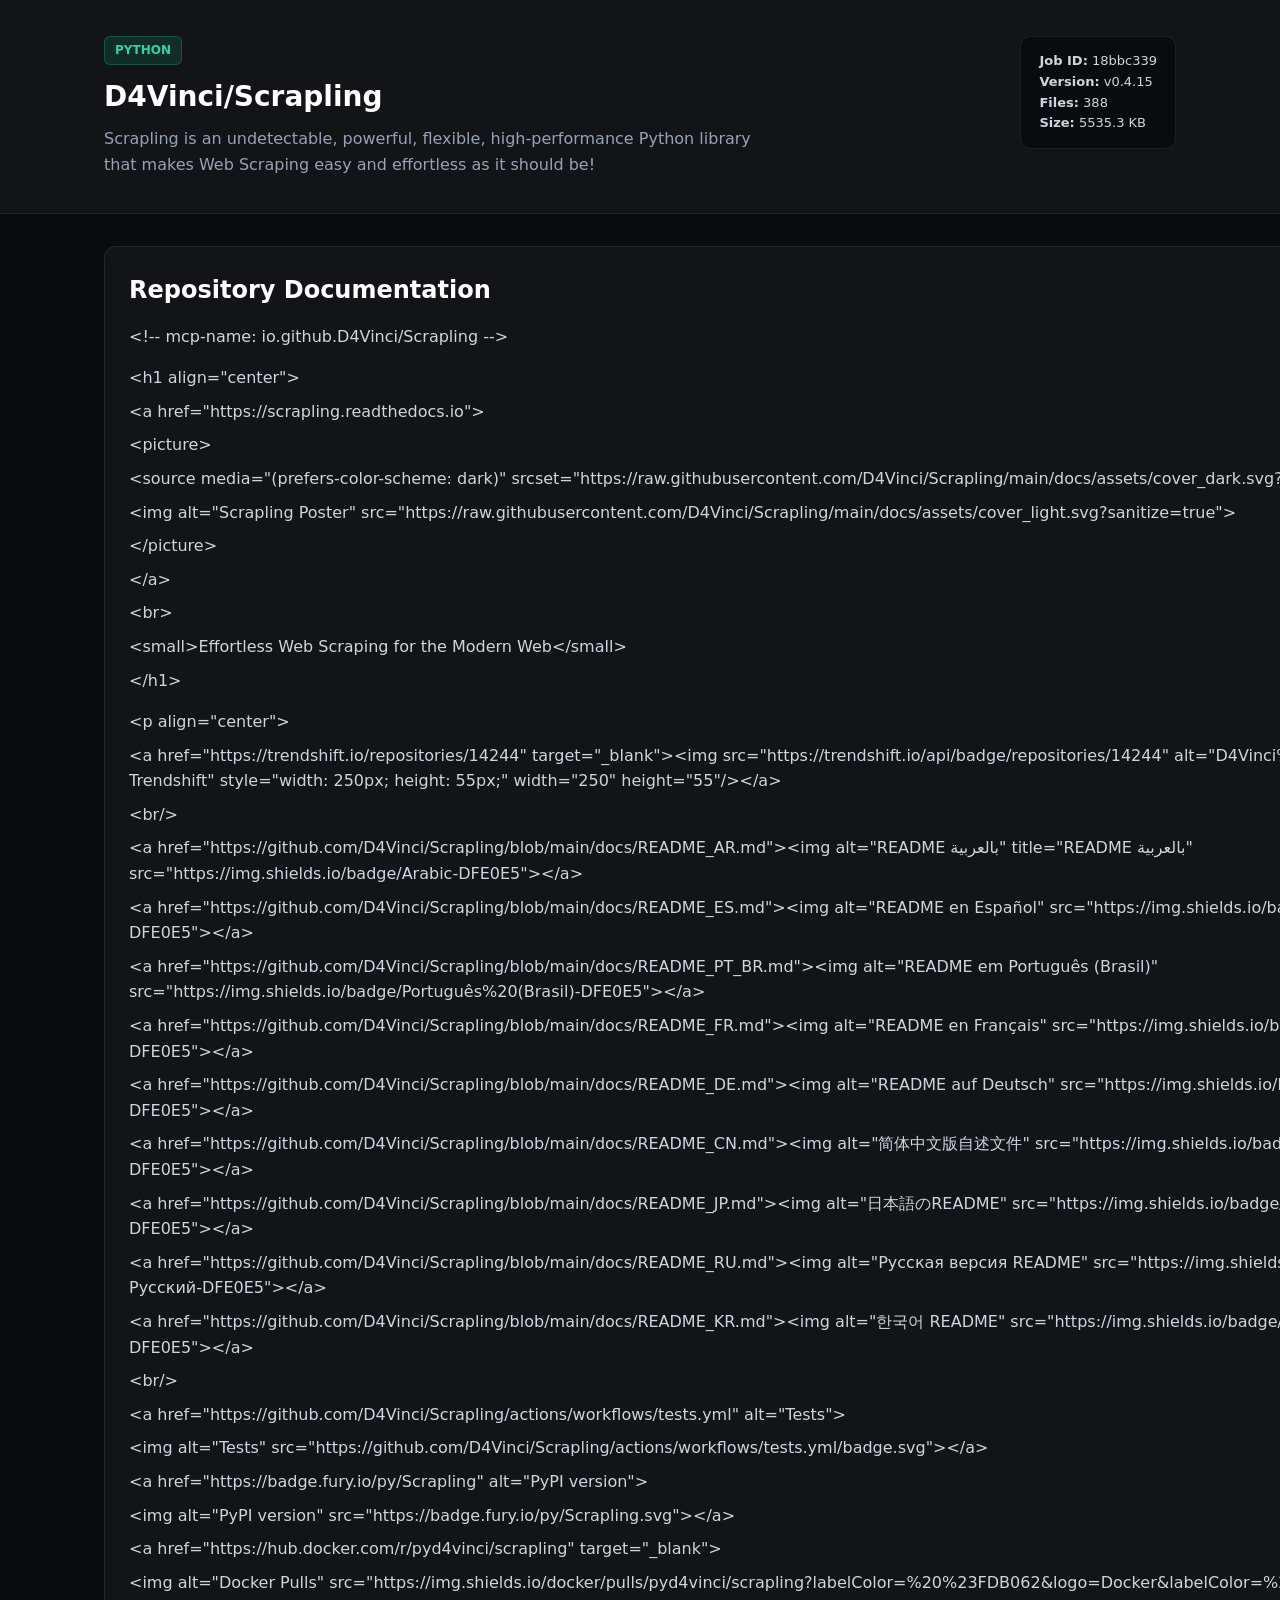
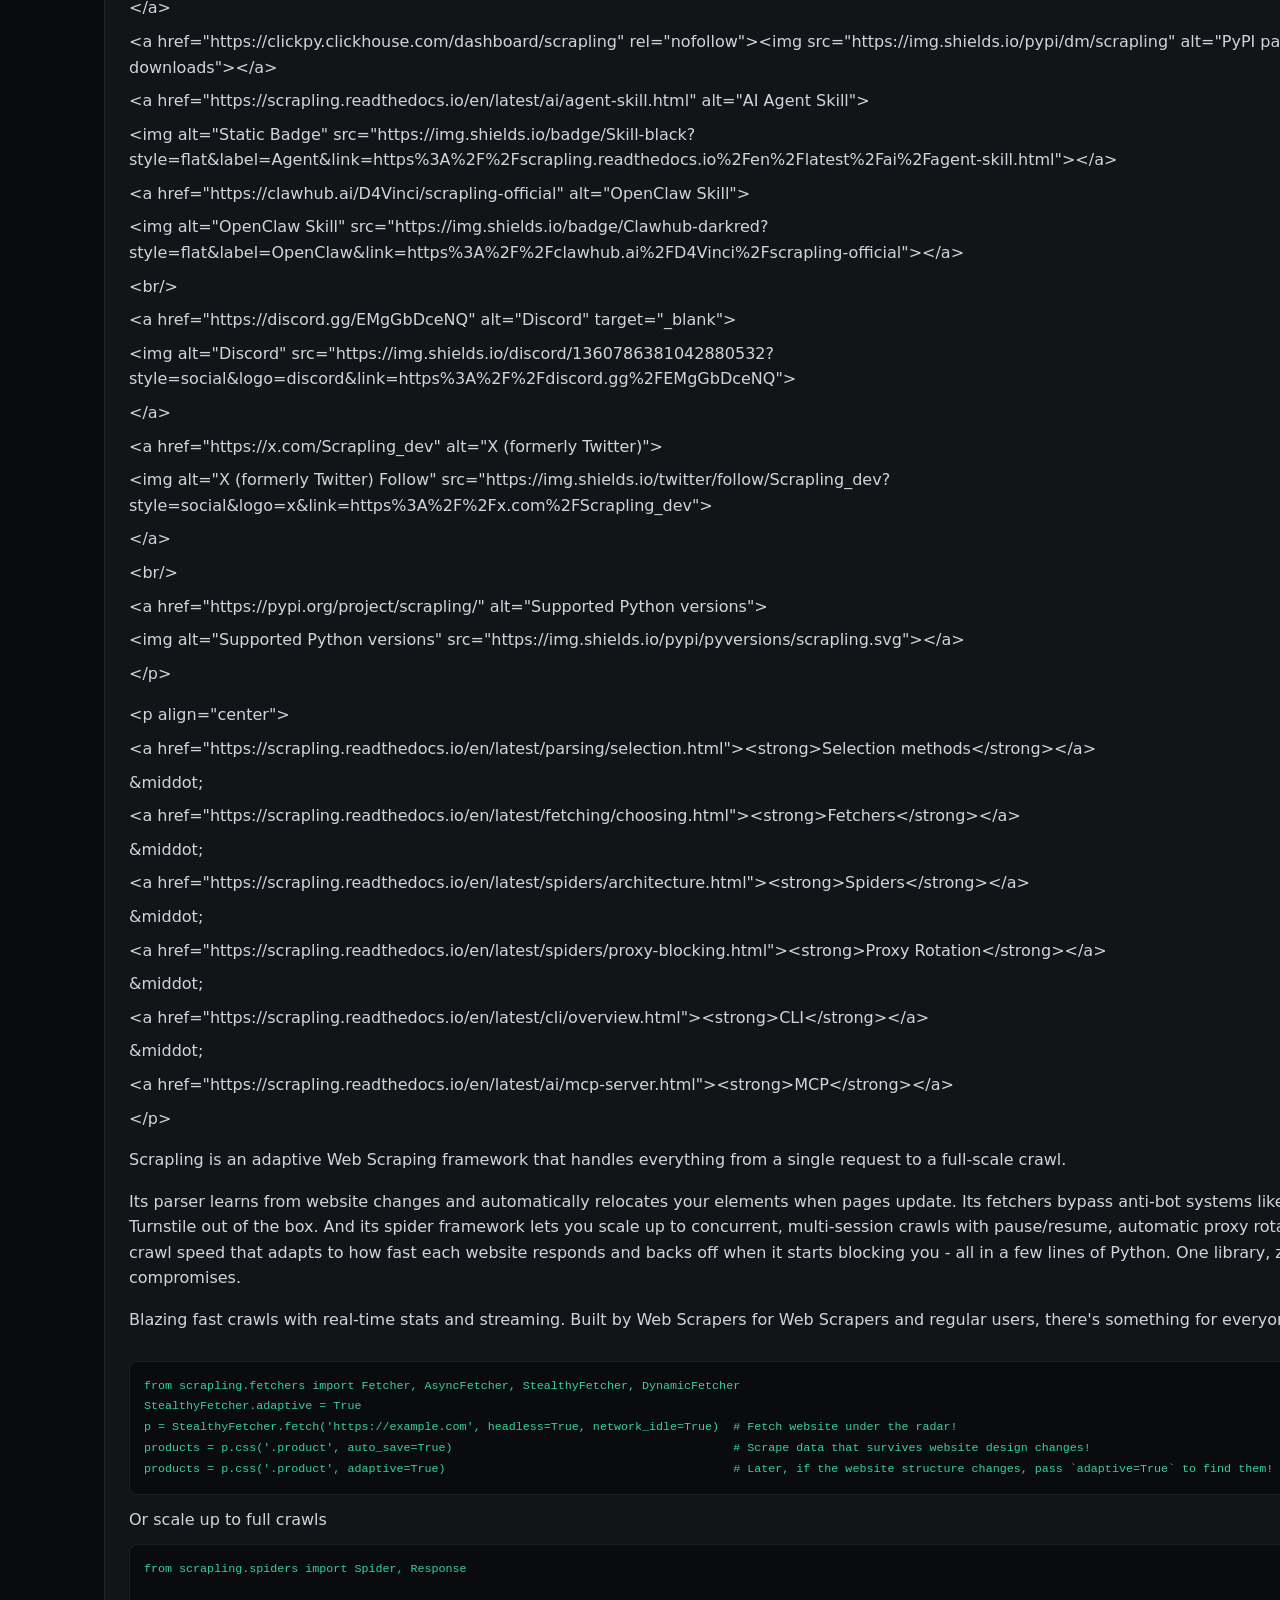
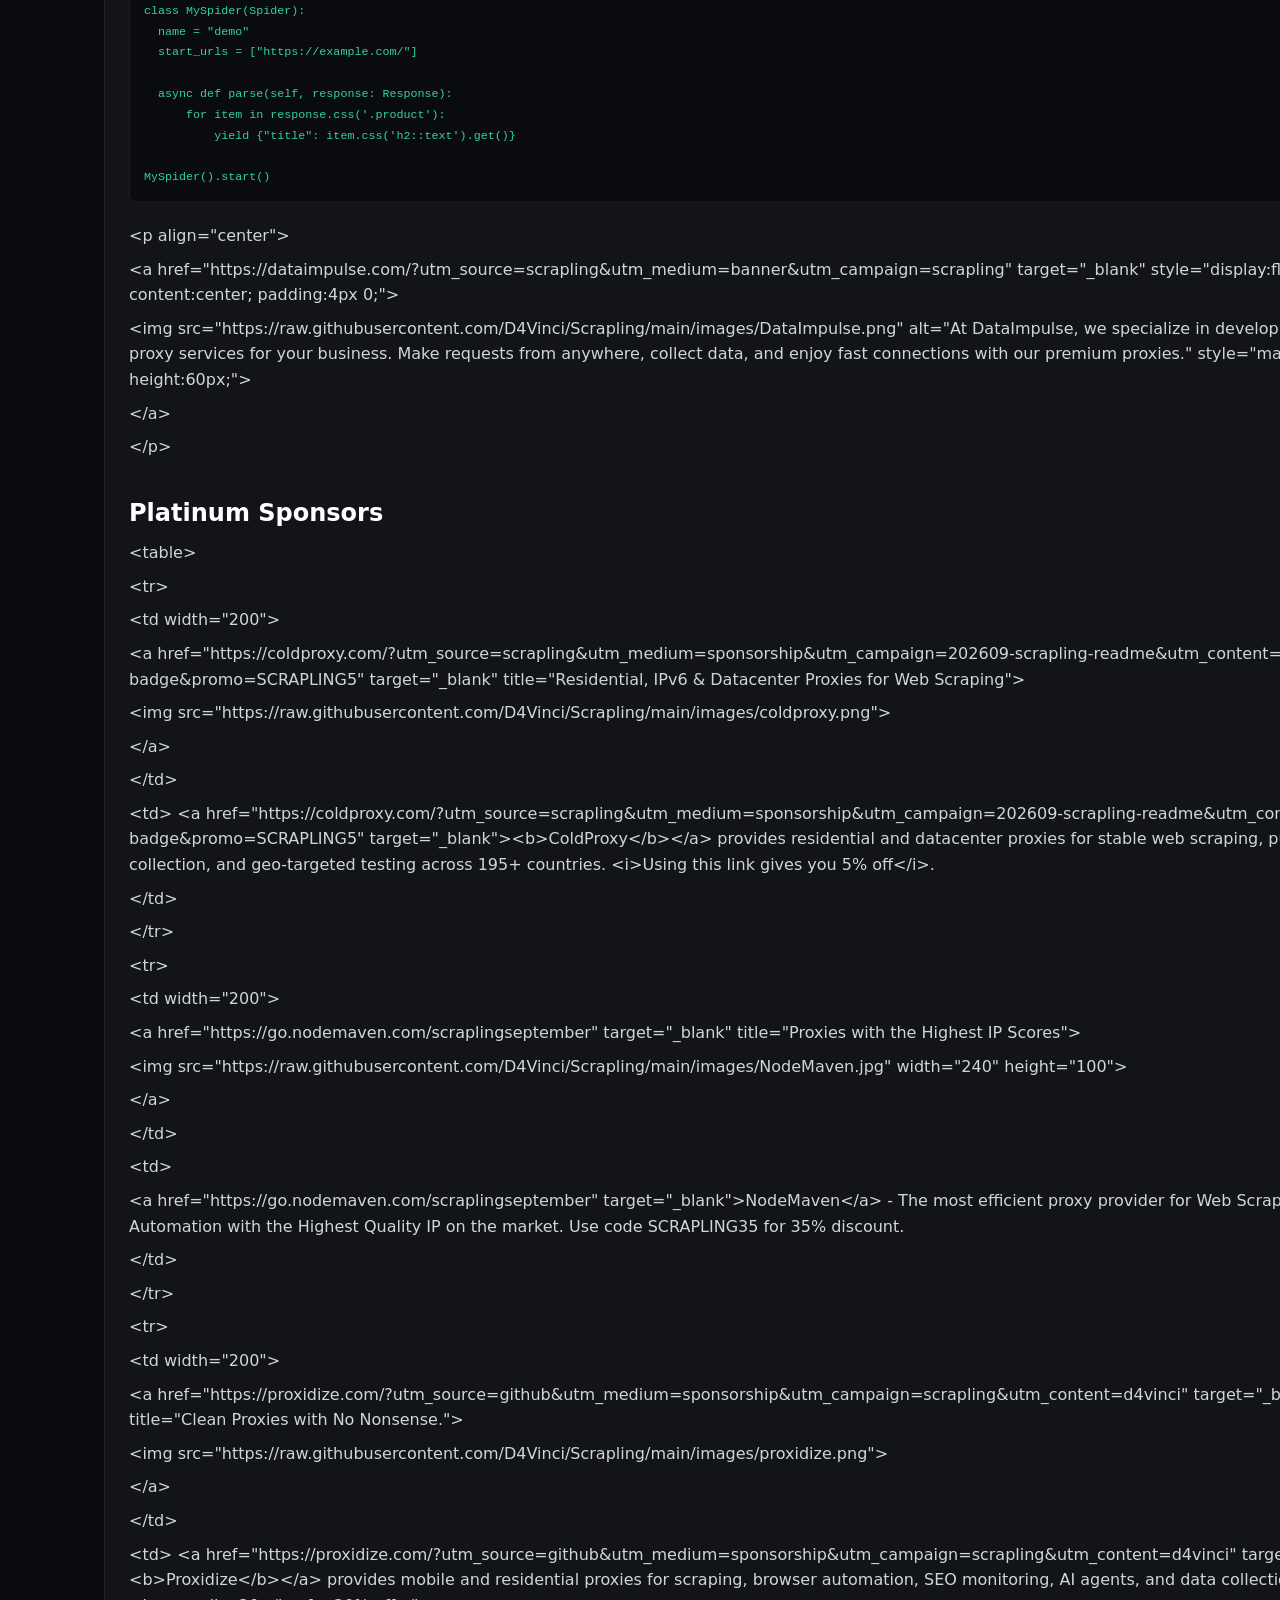
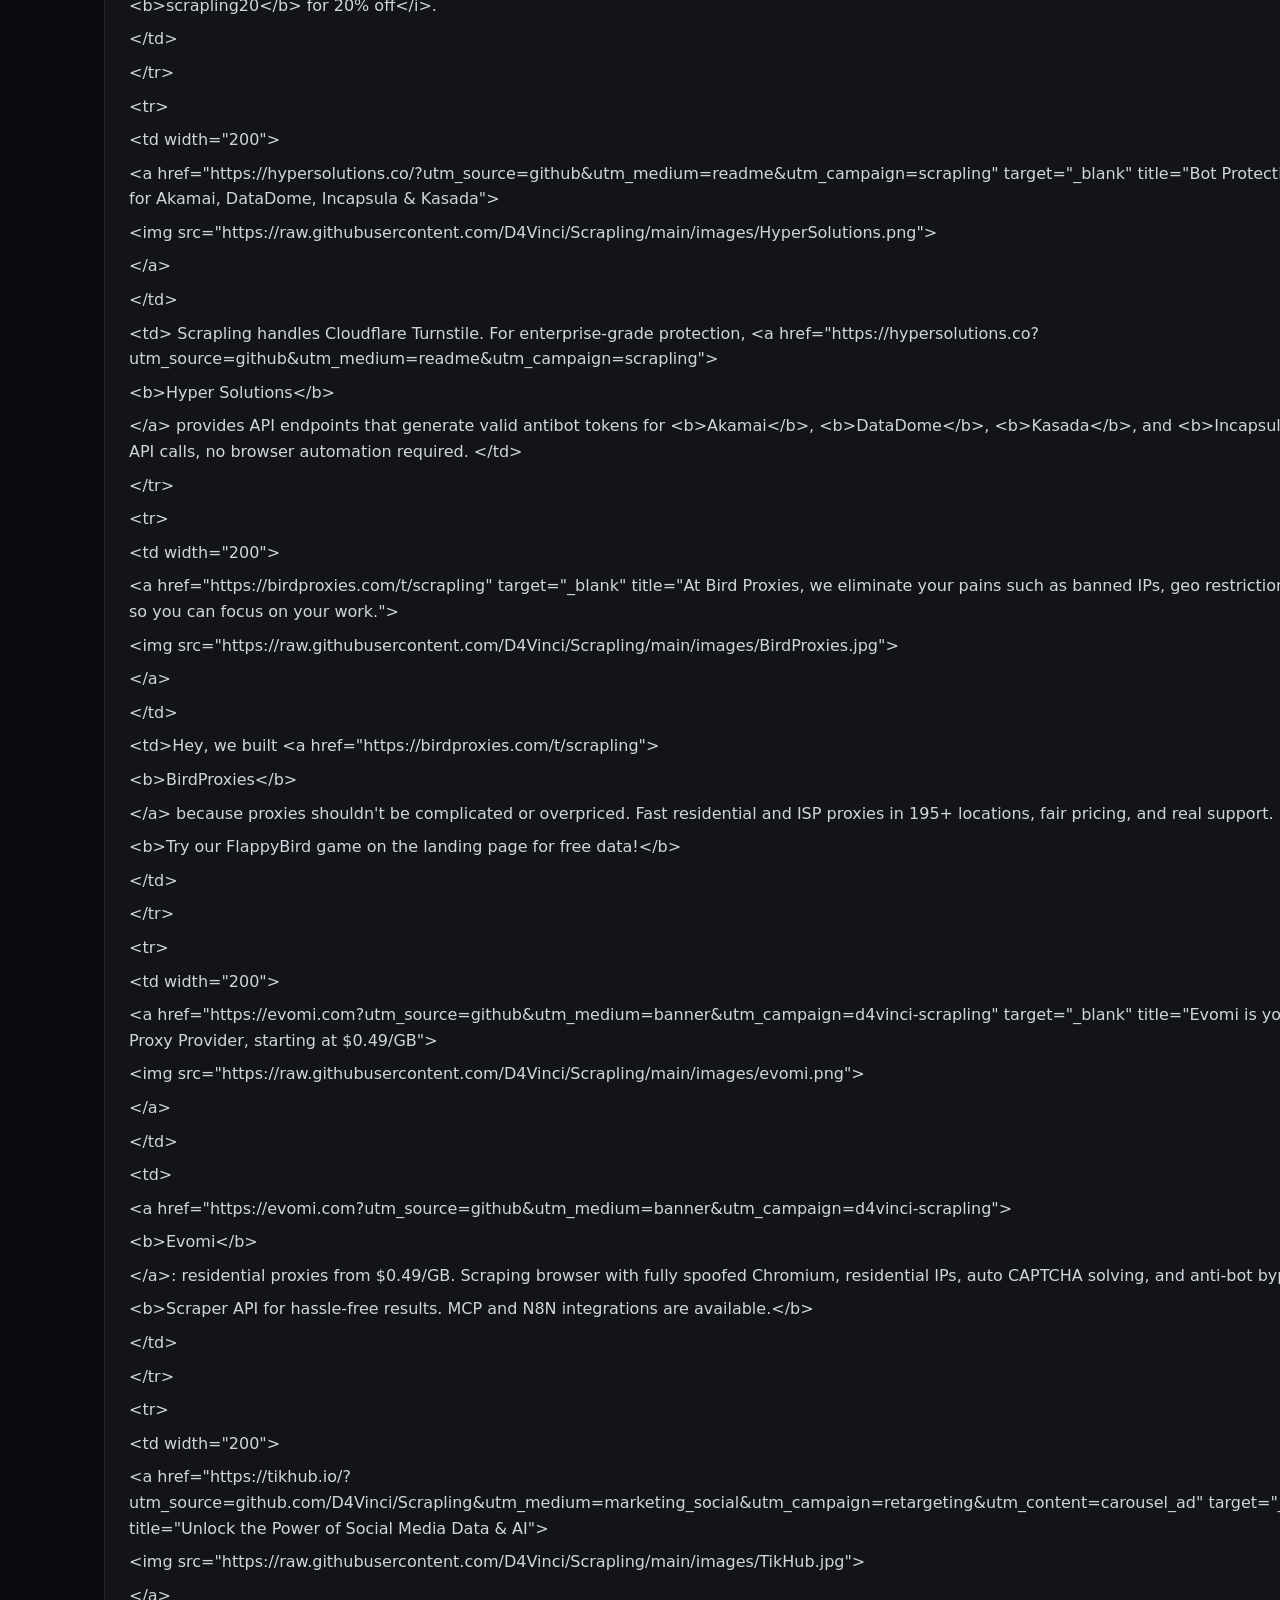
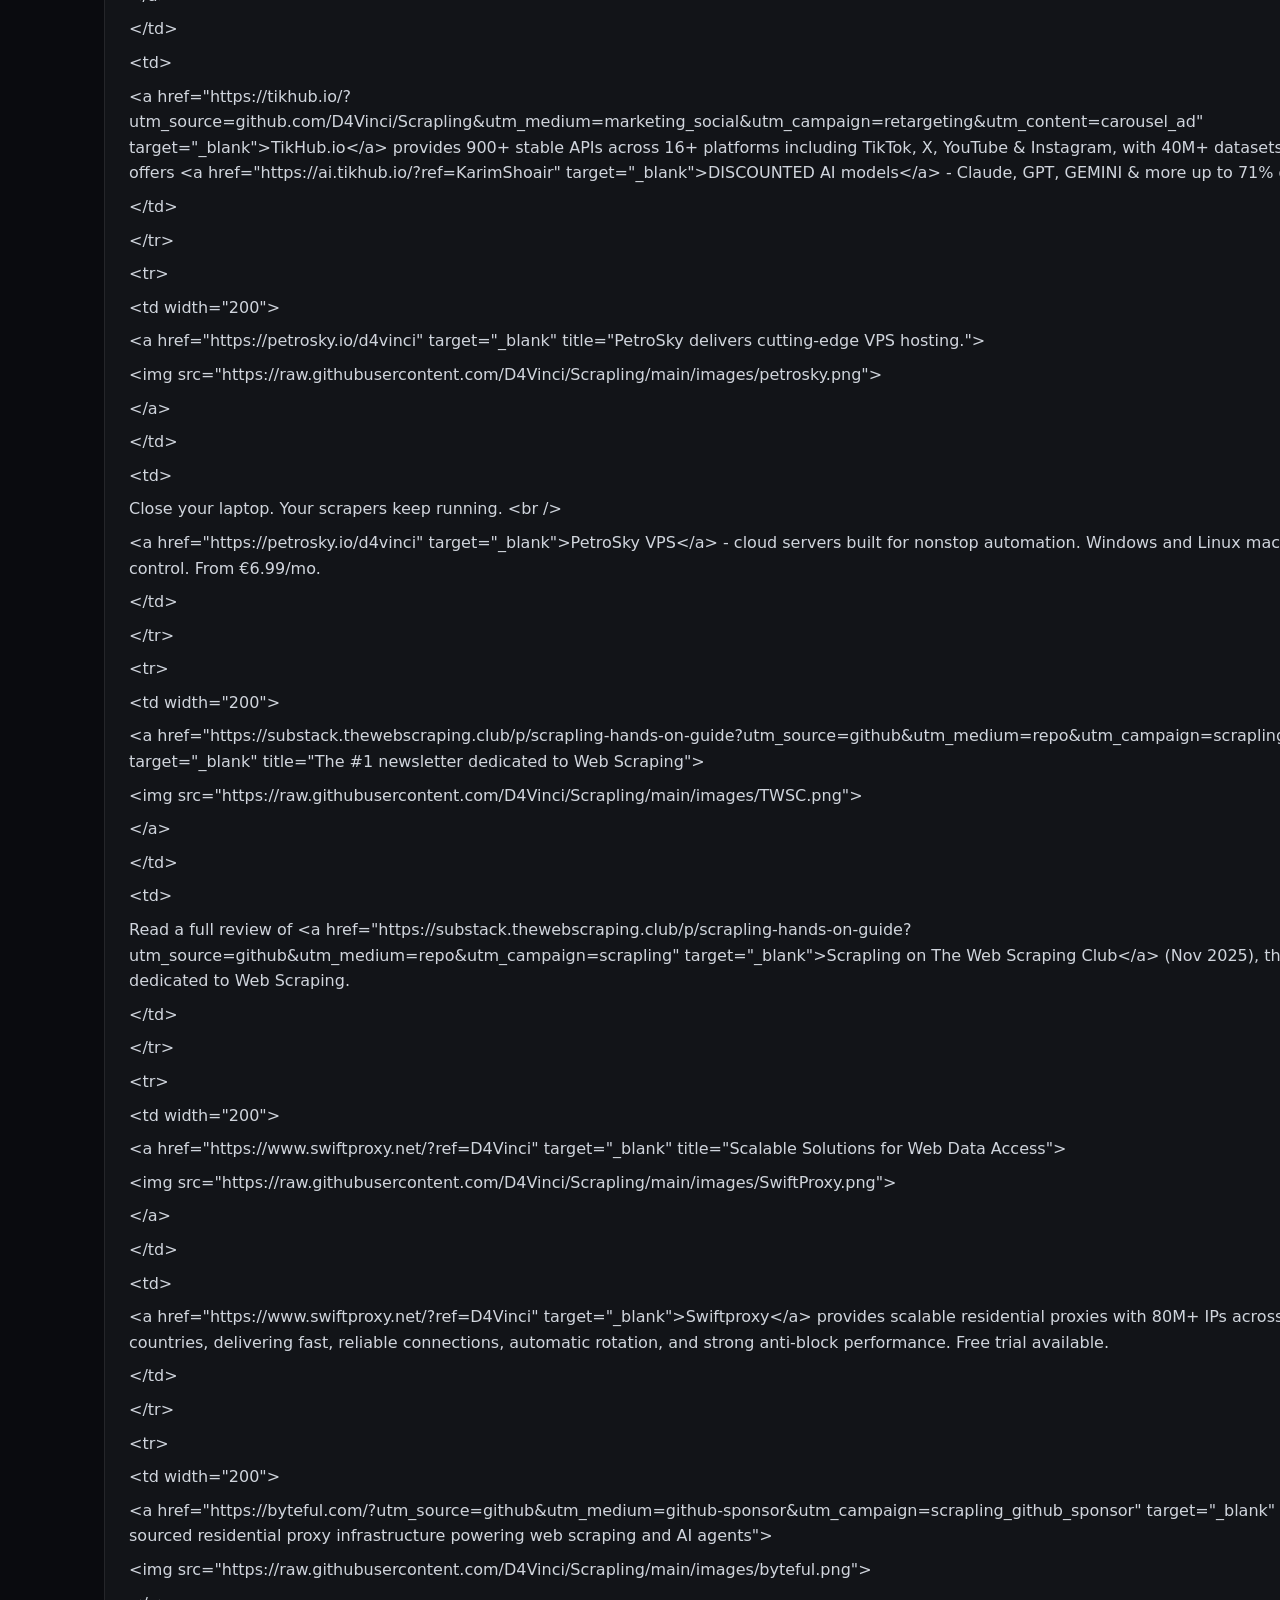
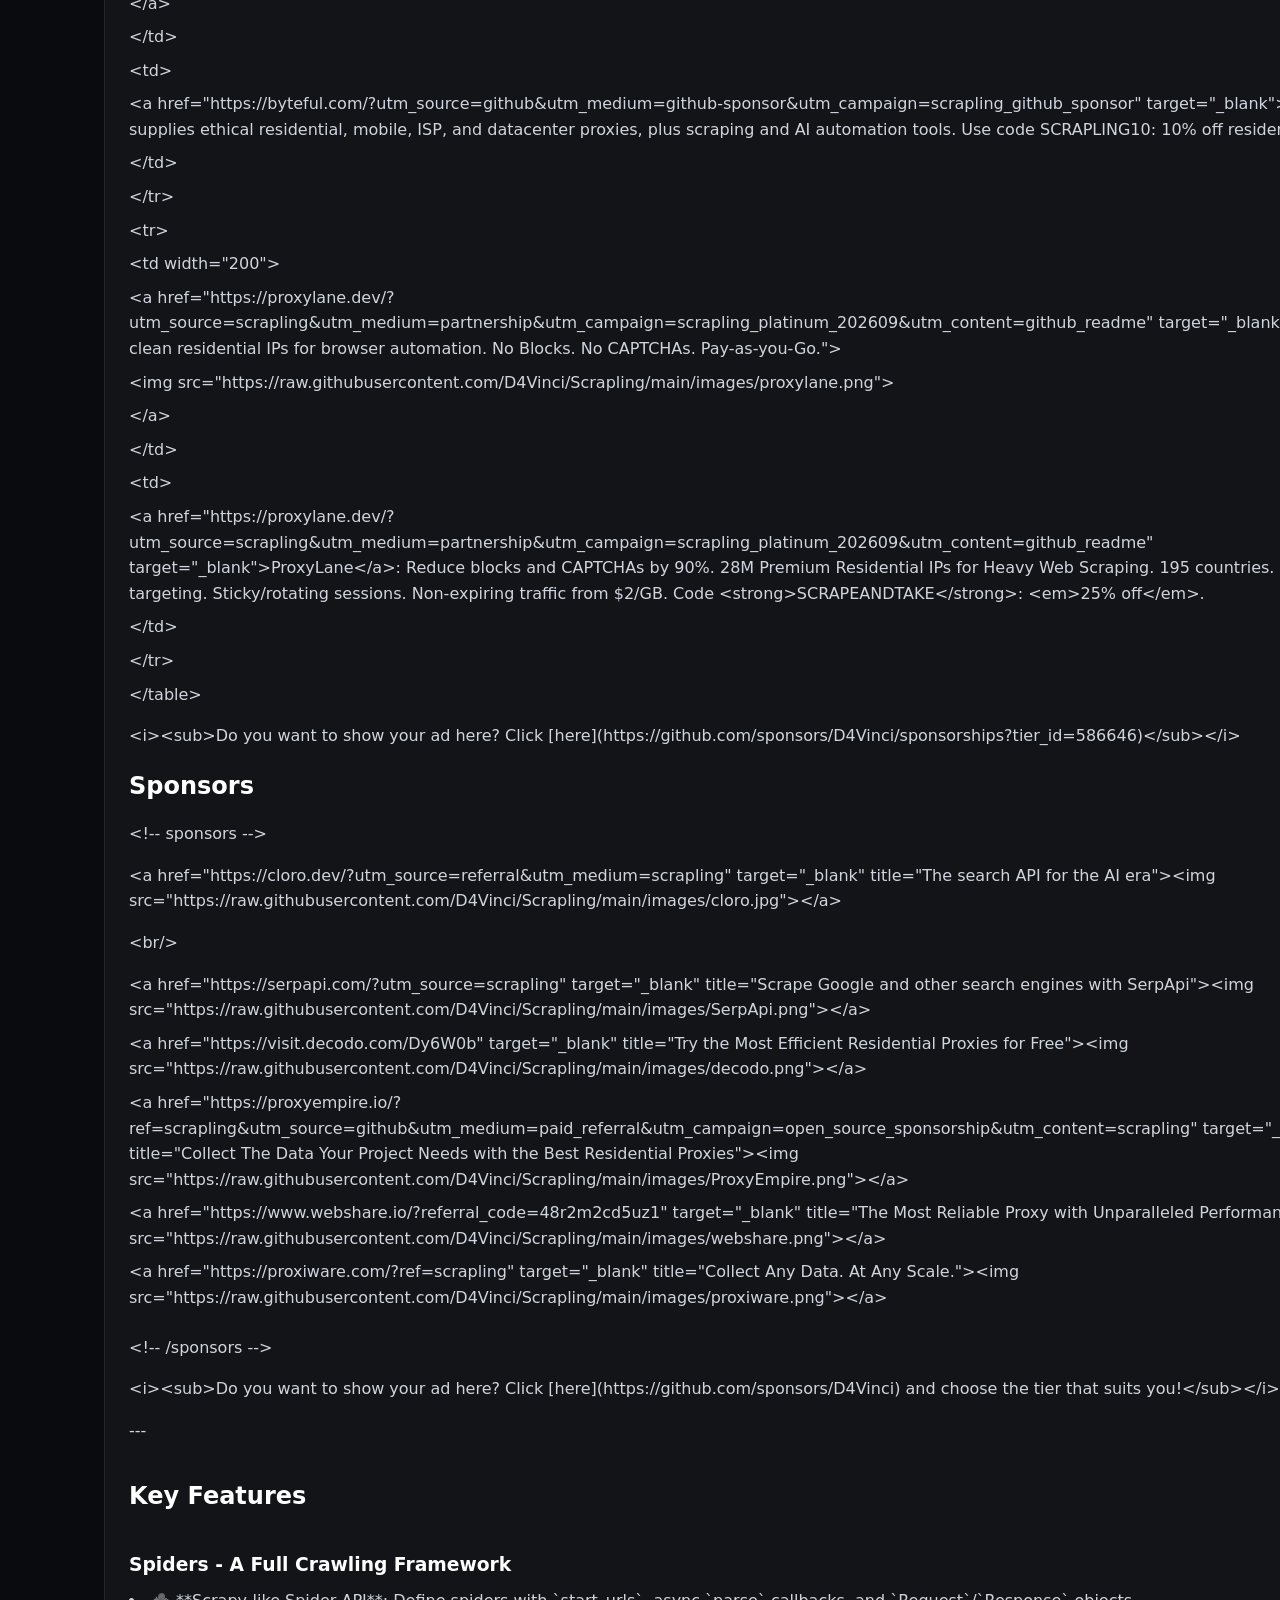
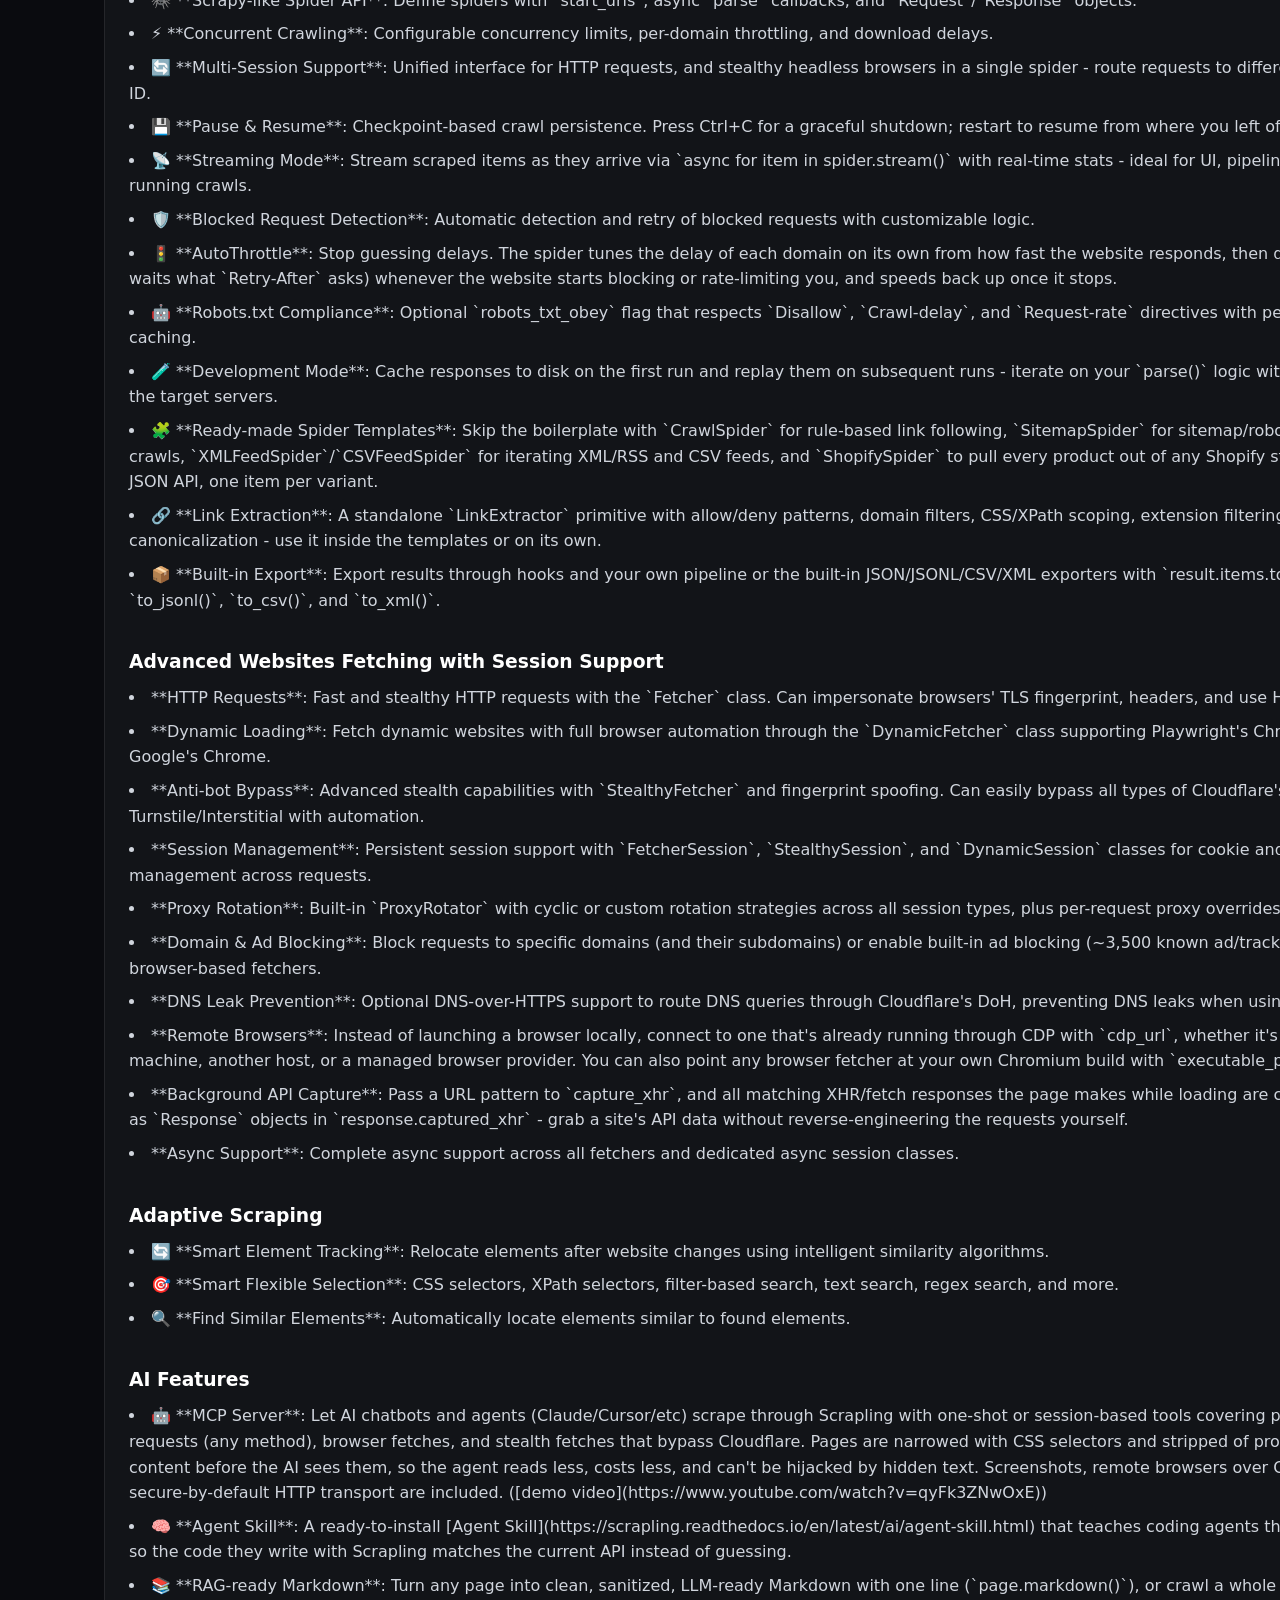
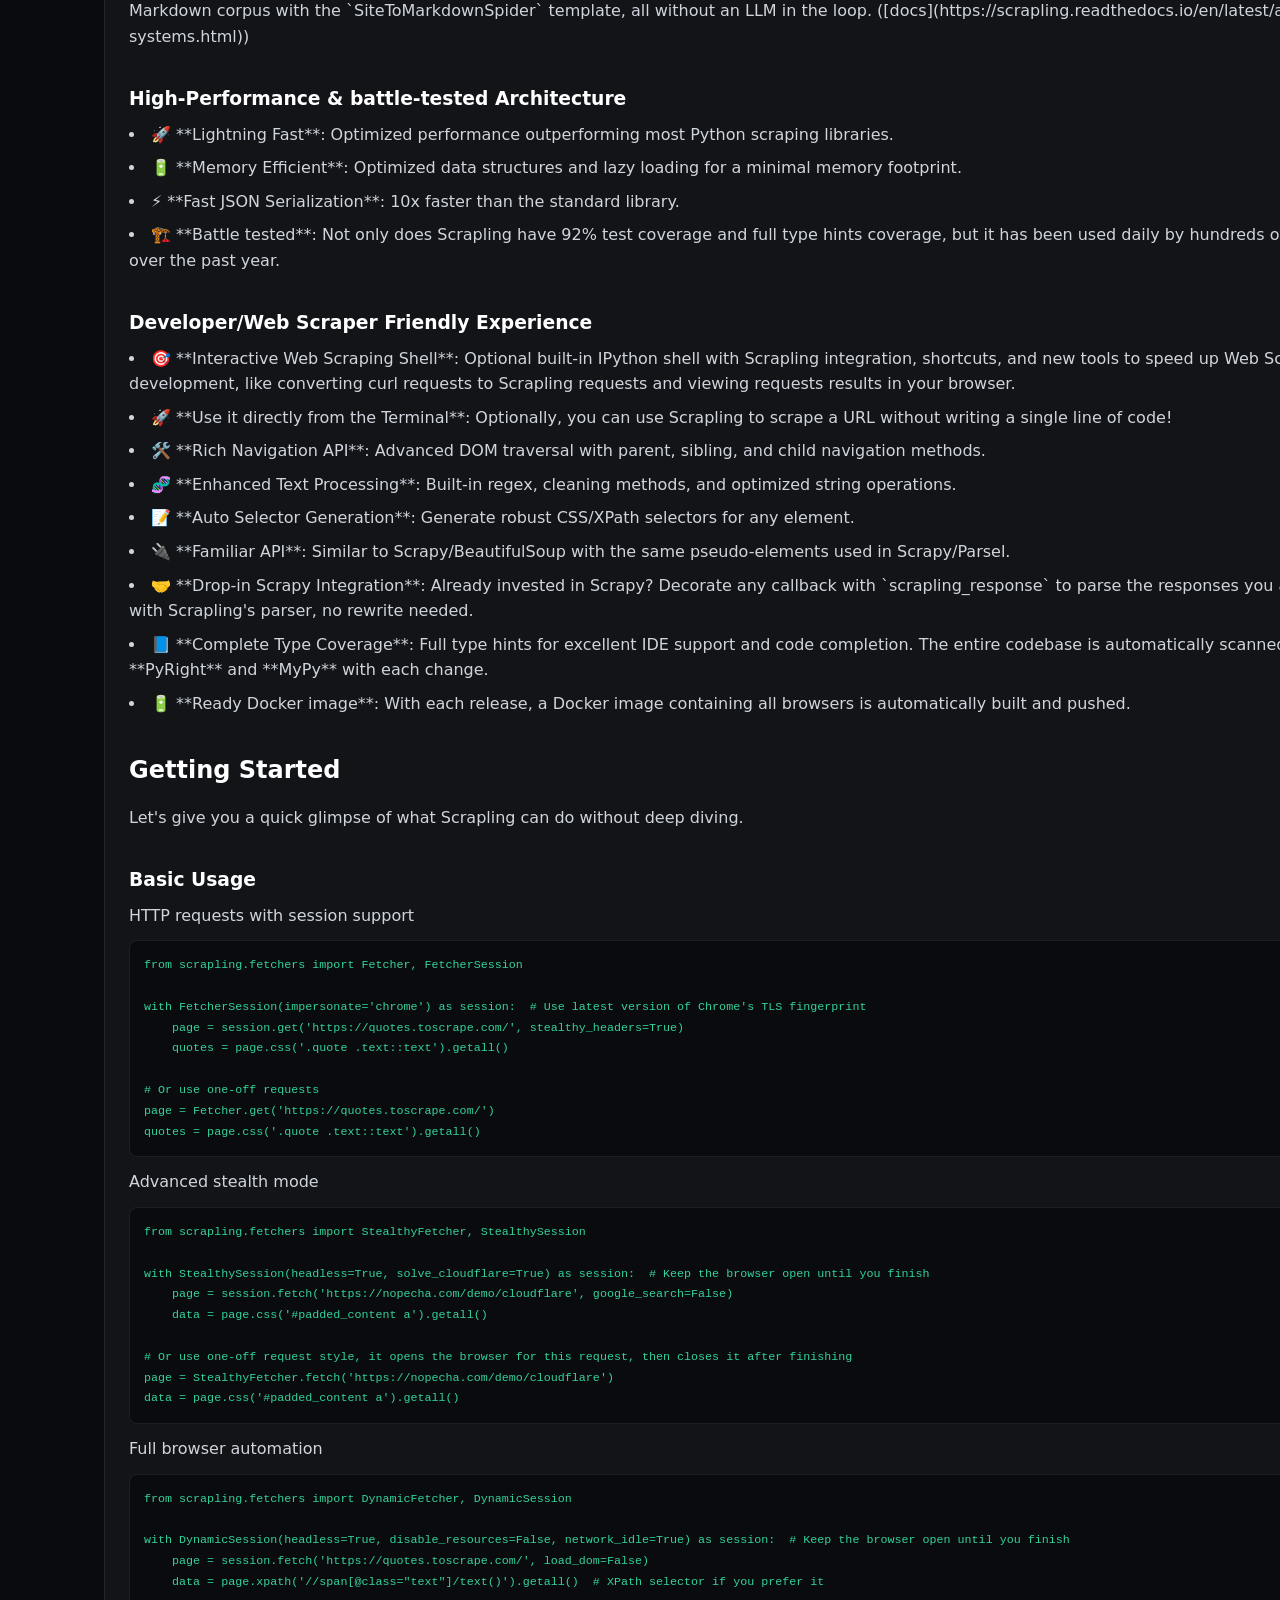
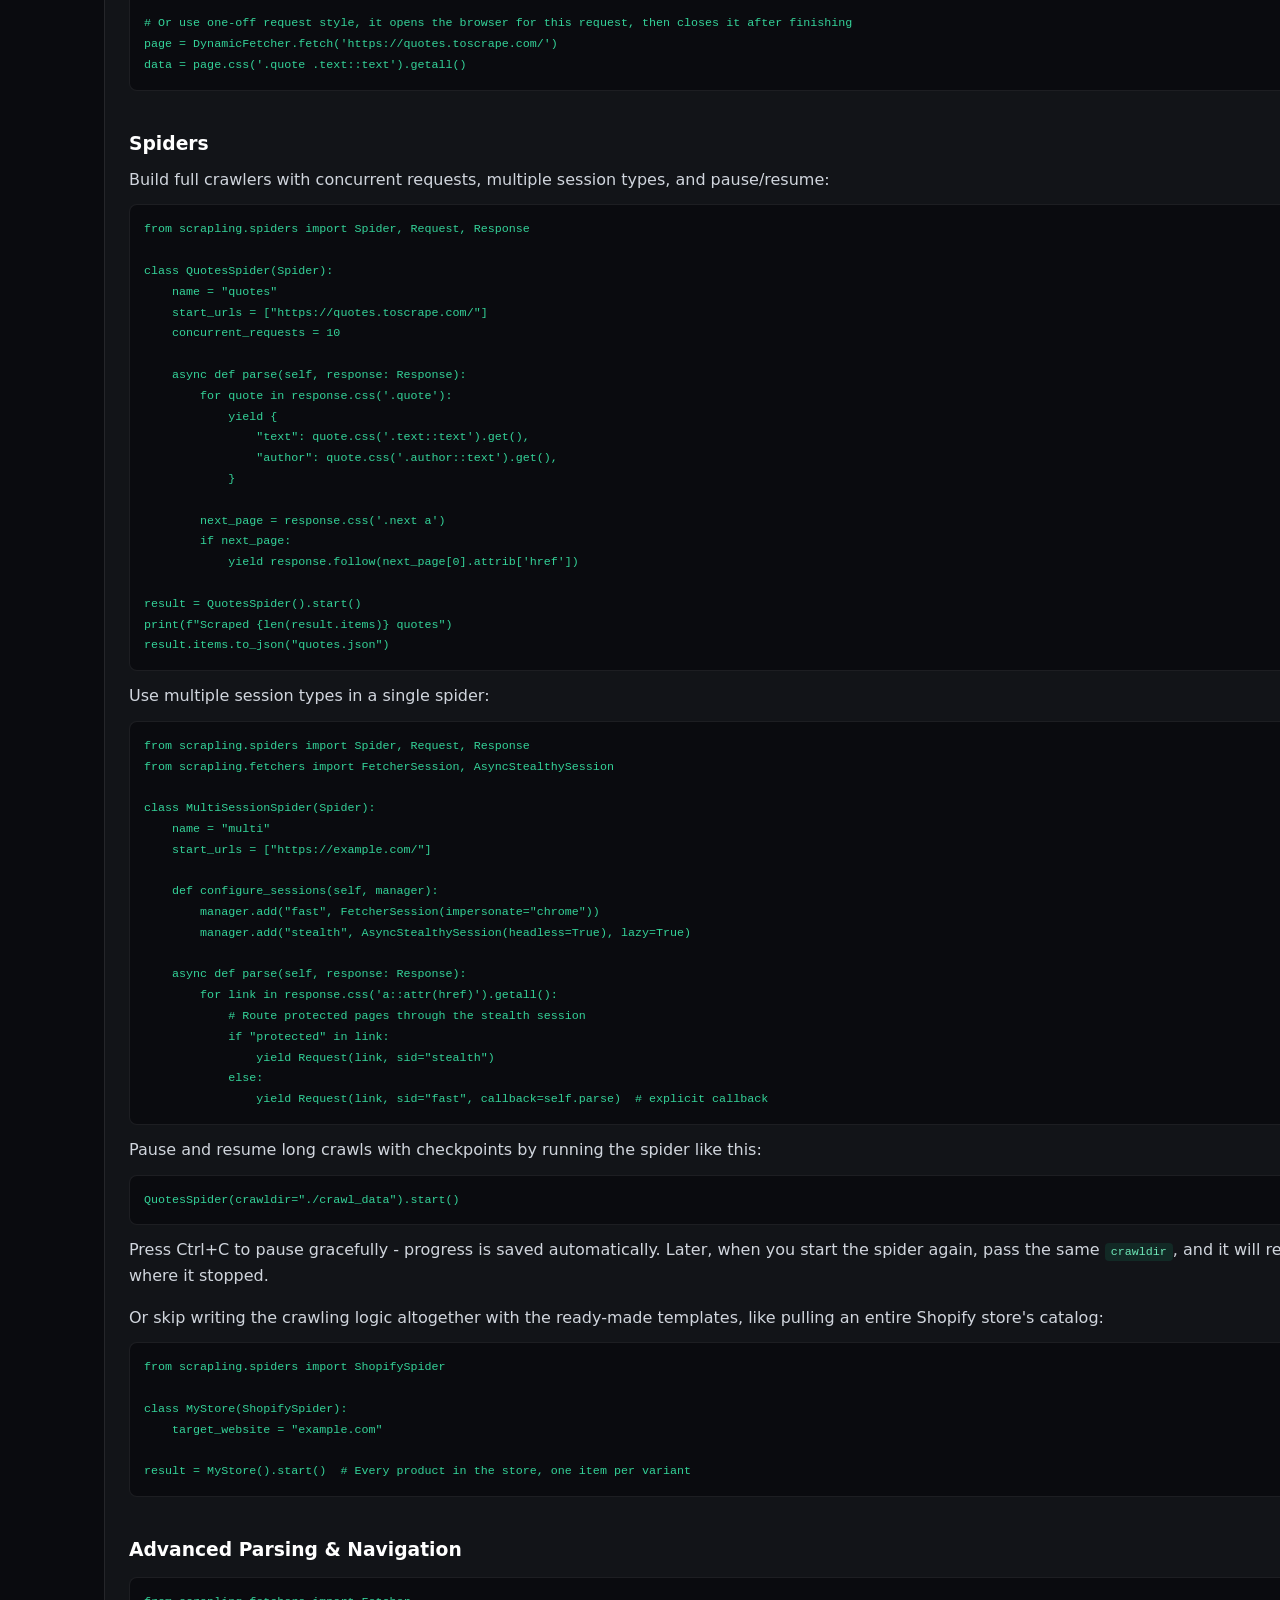
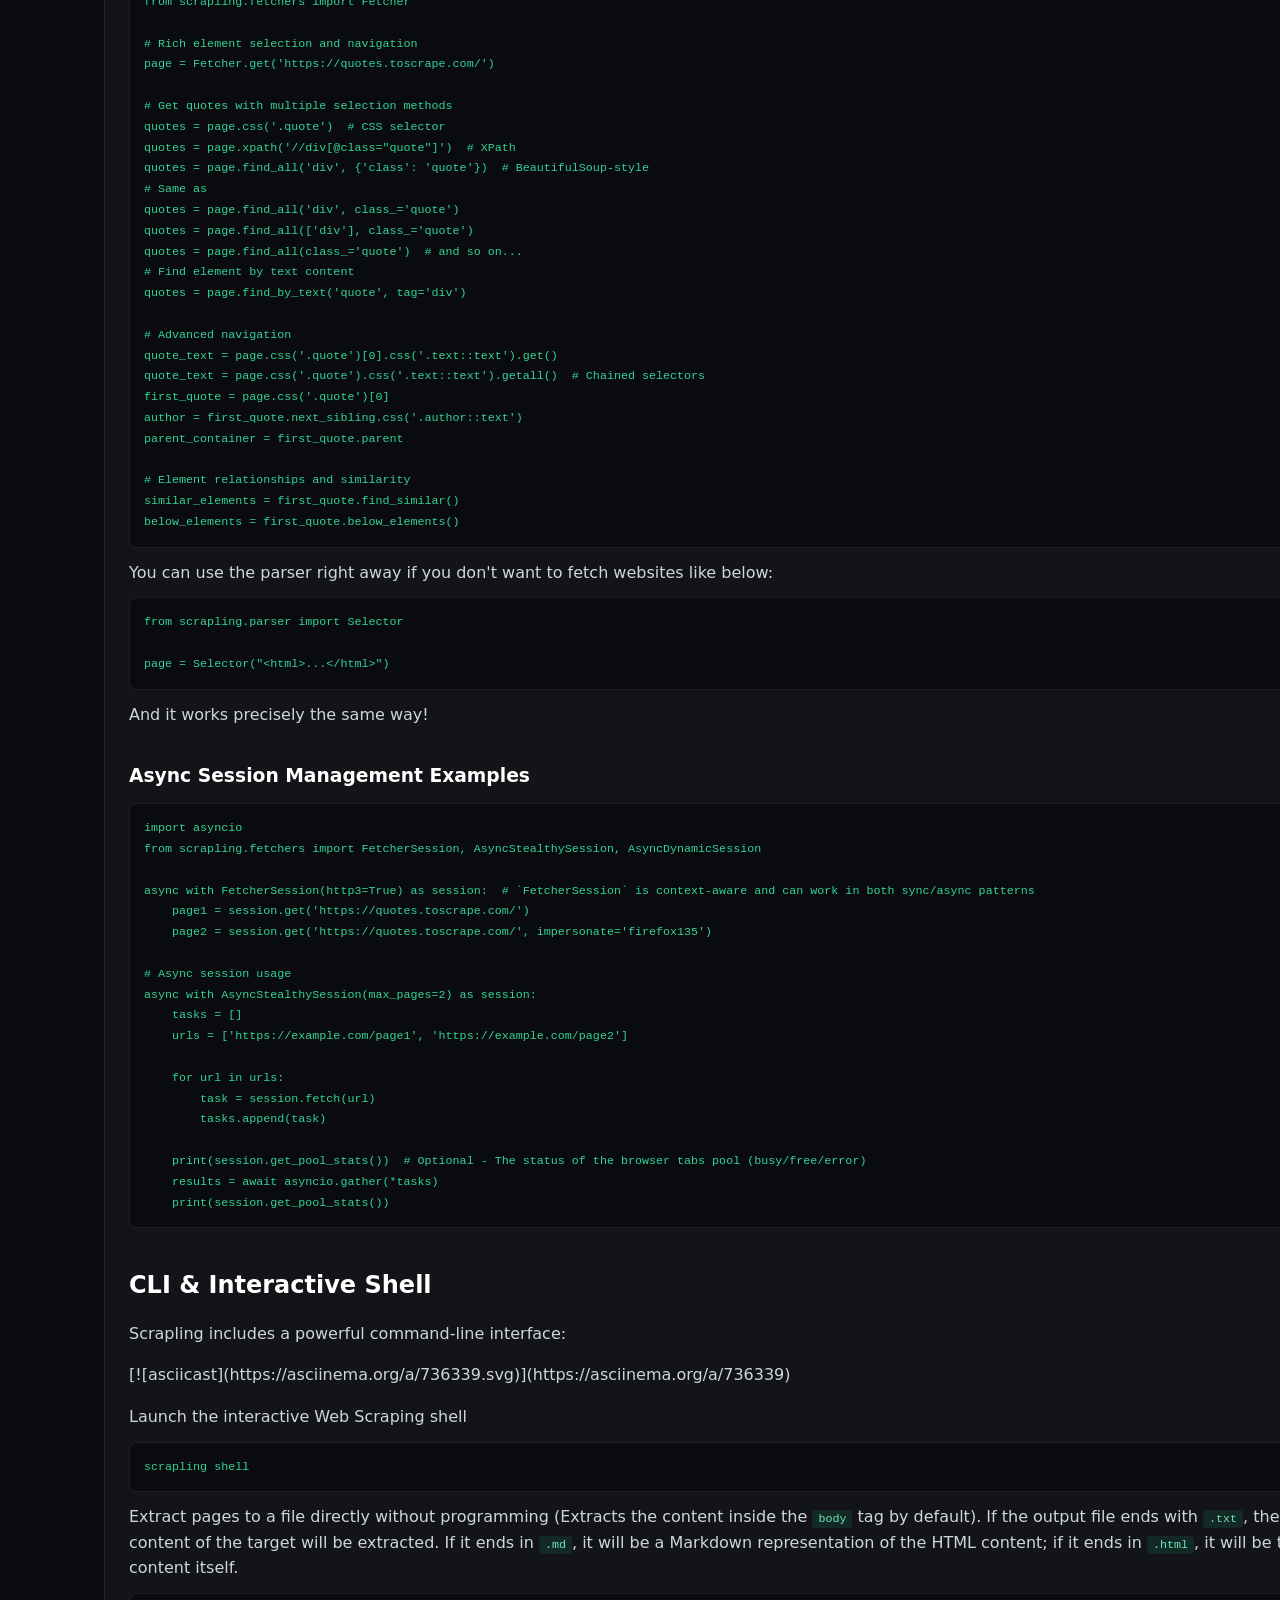
==== commit f9640083: "Deploy job 18bbc339-8b56-476b-99cf-0e17a7e17f89 (D4Vinci/Scrapling) to /jobs/18bbc339-8b56-476b-99cf" ====
--- a/index.html
+++ b/index.html
@@ -3,905 +3,15 @@
 <head>
   <meta charset="UTF-8" />
   <meta name="viewport" content="width=device-width, initial-scale=1.0" />
-  <title>firecrawl/firecrawl v1.0.0 — Built Repository Artifact</title>
-  <link rel="stylesheet" href="./assets/style.css" />
+  <meta http-equiv="refresh" content="0; url=./jobs/18bbc339-8b56-476b-99cf-0e17a7e17f89/" />
+  <title>Active Deployment — D4Vinci/Scrapling</title>
+  <script>
+    window.location.replace('./jobs/18bbc339-8b56-476b-99cf-0e17a7e17f89/');
+  </script>
 </head>
-<body>
-  <header class="site-header">
-    <div class="container header-inner">
-      <div>
-        <span class="badge">STATIC</span>
-        <h1 class="repo-title">firecrawl/firecrawl</h1>
-        <p class="repo-desc">Built distribution artifact for firecrawl/firecrawl</p>
-      </div>
-      <div class="meta-stats">
-        <div><strong>Version:</strong> v1.0.0</div>
-        <div><strong>Files:</strong> 2038</div>
-        <div><strong>Size:</strong> 52998.3 KB</div>
-      </div>
-    </div>
-  </header>
-  <main class="container main-grid">
-    <section class="readme-panel">
-      <h2>Repository Documentation</h2>
-      <div class="markdown-body">
-        <p>&lt;h3 align=&quot;center&quot;&gt;</p>
-<p>  &lt;a name=&quot;readme-top&quot;&gt;&lt;/a&gt;</p>
-<p>  &lt;img</p>
-<p>    src=&quot;https://raw.githubusercontent.com/firecrawl/firecrawl/main/img/firecrawl_logo.png&quot;</p>
-<p>    height=&quot;200&quot;</p>
-<p>  &gt;</p>
-<p>&lt;/h3&gt;</p>
-<div class="spacer"></div>
-<p>&lt;div align=&quot;center&quot;&gt;</p>
-<p>  &lt;a href=&quot;https://github.com/firecrawl/firecrawl/blob/main/LICENSE&quot;&gt;</p>
-<p>    &lt;img src=&quot;https://img.shields.io/github/license/firecrawl/firecrawl&quot; alt=&quot;License&quot;&gt;</p>
-<p>  &lt;/a&gt;</p>
-<p>  &lt;a href=&quot;https://pepy.tech/project/firecrawl-py&quot;&gt;</p>
-<p>    &lt;img src=&quot;https://static.pepy.tech/badge/firecrawl-py&quot; alt=&quot;Downloads&quot;&gt;</p>
-<p>  &lt;/a&gt;</p>
-<p>  &lt;a href=&quot;https://GitHub.com/firecrawl/firecrawl/graphs/contributors&quot;&gt;</p>
-<p>    &lt;img src=&quot;https://img.shields.io/github/contributors/firecrawl/firecrawl.svg&quot; alt=&quot;GitHub Contributors&quot;&gt;</p>
-<p>  &lt;/a&gt;</p>
-<p>  &lt;a href=&quot;https://firecrawl.dev&quot;&gt;</p>
-<p>    &lt;img src=&quot;https://img.shields.io/badge/Visit-firecrawl.dev-orange&quot; alt=&quot;Visit firecrawl.dev&quot;&gt;</p>
-<p>  &lt;/a&gt;</p>
-<p>&lt;/div&gt;</p>
-<div class="spacer"></div>
-<p>&lt;div&gt;</p>
-<p>  &lt;p align=&quot;center&quot;&gt;</p>
-<p>    &lt;a href=&quot;https://twitter.com/firecrawl&quot;&gt;</p>
-<p>      &lt;img src=&quot;https://img.shields.io/badge/Follow%20on%20X-000000?style=for-the-badge&amp;logo=x&amp;logoColor=white&quot; alt=&quot;Follow on X&quot; /&gt;</p>
-<p>    &lt;/a&gt;</p>
-<p>    &lt;a href=&quot;https://www.linkedin.com/company/104100957&quot;&gt;</p>
-<p>      &lt;img src=&quot;https://img.shields.io/badge/Follow%20on%20LinkedIn-0077B5?style=for-the-badge&amp;logo=linkedin&amp;logoColor=white&quot; alt=&quot;Follow on LinkedIn&quot; /&gt;</p>
-<p>    &lt;/a&gt;</p>
-<p>    &lt;a href=&quot;https://discord.gg/firecrawl&quot;&gt;</p>
-<p>      &lt;img src=&quot;https://img.shields.io/badge/Join%20our%20Discord-5865F2?style=for-the-badge&amp;logo=discord&amp;logoColor=white&quot; alt=&quot;Join our Discord&quot; /&gt;</p>
-<p>    &lt;/a&gt;</p>
-<p>  &lt;/p&gt;</p>
-<p>&lt;/div&gt;</p>
-<div class="spacer"></div>
-<p>---</p>
-<div class="spacer"></div>
-<h1>**🔥 Firecrawl**</h1>
-<div class="spacer"></div>
-<p>**Supercharge your AI agents with data from the web and beyond. Building the library for superintelligence. 🔥** Open source and available as a [hosted service](https://firecrawl.dev/?ref=github).</p>
-<div class="spacer"></div>
-<p>_Pst. Hey, you, join our stargazers :)_</p>
-<div class="spacer"></div>
-<p>&lt;a href=&quot;https://github.com/firecrawl/firecrawl&quot;&gt;</p>
-<p>  &lt;img src=&quot;https://img.shields.io/github/stars/firecrawl/firecrawl.svg?style=social&amp;label=Star&amp;maxAge=2592000&quot; alt=&quot;GitHub stars&quot;&gt;</p>
-<p>&lt;/a&gt;</p>
-<div class="spacer"></div>
-<p>---</p>
-<div class="spacer"></div>
-<h2>Why Firecrawl?</h2>
-<div class="spacer"></div>
-<li>**Industry-leading reliability**: Covers 96% of the web, including JS-heavy pages — no proxy headaches, just clean data ([see benchmarks](https://www.firecrawl.dev/blog/the-worlds-best-web-data-api-v25))</li>
-<li>**Blazingly fast**: P95 latency of 3.4s across millions of pages, built for real-time agents and dynamic apps</li>
-<li>**LLM-ready output**: Clean markdown, structured JSON, screenshots, and more — spend fewer tokens, build better AI apps</li>
-<li>**We handle the hard stuff**: Rotating proxies, orchestration, rate limits, JS-blocked content, and more — zero configuration</li>
-<li>**Agent ready**: Connect Firecrawl to any AI agent or MCP client with a single command</li>
-<li>**Media parsing**: Parse and extract content from web-hosted PDFs, DOCX, and more</li>
-<li>**Actions**: Click, scroll, write, wait, and press before extracting content</li>
-<li>**Open source**: Developed transparently and collaboratively — [join our community](https://discord.gg/firecrawl)</li>
-<div class="spacer"></div>
-<p>---</p>
-<div class="spacer"></div>
-<h2>Feature Overview</h2>
-<div class="spacer"></div>
-<p>**Core Endpoints**</p>
-<div class="spacer"></div>
-<p>| Feature | Description |</p>
-<p>|---------|-------------|</p>
-<p>| [**Search**](#search) | Search the web and get full page content from results |</p>
-<p>| [**Scrape**](#scrape) | Convert any URL to markdown, HTML, screenshots, or structured JSON |</p>
-<p>| [**Interact**](#interact) | Scrape a page, then interact with it using AI prompts or code |</p>
-<div class="spacer"></div>
-<p>**More**</p>
-<div class="spacer"></div>
-<p>| Feature | Description |</p>
-<p>|---------|-------------|</p>
-<p>| [**Agent**](#agent) | Automated data gathering, just describe what you need |</p>
-<p>| [**Crawl**](#crawl) | Scrape all URLs of a website with a single request |</p>
-<p>| [**Map**](#map) | Discover all URLs on a website instantly |</p>
-<p>| [**Batch Scrape**](#batch-scrape) | Scrape thousands of URLs asynchronously |</p>
-<div class="spacer"></div>
-<p>---</p>
-<div class="spacer"></div>
-<h2>Quick Start</h2>
-<div class="spacer"></div>
-<p>Sign up at [firecrawl.dev](https://firecrawl.dev) to get your API key. Try the [playground](https://firecrawl.dev/playground) to test it out.</p>
-<div class="spacer"></div>
-<h3>Search</h3>
-<div class="spacer"></div>
-<p>Search the web and get full content from results.</p>
-<div class="spacer"></div>
-<pre class="code-block"><code>from firecrawl import Firecrawl
-
-app = Firecrawl(api_key=&quot;fc-YOUR_API_KEY&quot;)
-
-search_result = app.search(&quot;firecrawl&quot;, limit=5)</code></pre>
-<div class="spacer"></div>
-<p>&lt;details&gt;</p>
-<p>&lt;summary&gt;&lt;b&gt;Node.js / cURL / CLI&lt;/b&gt;&lt;/summary&gt;</p>
-<div class="spacer"></div>
-<p>**Node.js**</p>
-<pre class="code-block"><code>import { Firecrawl } from 'firecrawl';
-
-const app = new Firecrawl({apiKey: &quot;fc-YOUR_API_KEY&quot;});
-
-app.search(&quot;firecrawl&quot;, { limit: 5 })</code></pre>
-<div class="spacer"></div>
-<p>**cURL**</p>
-<pre class="code-block"><code>curl -X POST 'https://api.firecrawl.dev/v2/search' \
--H 'Authorization: Bearer fc-YOUR_API_KEY' \
--H 'Content-Type: application/json' \
--d '{
-  &quot;query&quot;: &quot;firecrawl&quot;,
-  &quot;limit&quot;: 5
-}'</code></pre>
-<div class="spacer"></div>
-<p>**CLI**</p>
-<pre class="code-block"><code>firecrawl search &quot;firecrawl&quot; --limit 5</code></pre>
-<p>&lt;/details&gt;</p>
-<div class="spacer"></div>
-<p>Output:</p>
-<pre class="code-block"><code>[
-  {
-    &quot;url&quot;: &quot;https://firecrawl.dev&quot;,
-    &quot;title&quot;: &quot;Firecrawl&quot;,
-    &quot;markdown&quot;: &quot;Turn websites into...&quot;
-  },
-  {
-    &quot;url&quot;: &quot;https://docs.firecrawl.dev&quot;,
-    &quot;title&quot;: &quot;Firecrawl Docs&quot;,
-    &quot;markdown&quot;: &quot;# Getting Started...&quot;
-  }
-]</code></pre>
-<div class="spacer"></div>
-<h3>Scrape</h3>
-<div class="spacer"></div>
-<p>Get LLM-ready data from any website — markdown, JSON, screenshots, and more.</p>
-<div class="spacer"></div>
-<pre class="code-block"><code>from firecrawl import Firecrawl
-
-app = Firecrawl(api_key=&quot;fc-YOUR_API_KEY&quot;)
-
-result = app.scrape('firecrawl.dev')</code></pre>
-<div class="spacer"></div>
-<p>&lt;details&gt;</p>
-<p>&lt;summary&gt;&lt;b&gt;Node.js / cURL / CLI&lt;/b&gt;&lt;/summary&gt;</p>
-<div class="spacer"></div>
-<p>**Node.js**</p>
-<pre class="code-block"><code>import { Firecrawl } from 'firecrawl';
-
-const app = new Firecrawl({ apiKey: &quot;fc-YOUR_API_KEY&quot; });
-
-app.scrape('firecrawl.dev')</code></pre>
-<div class="spacer"></div>
-<p>**cURL**</p>
-<pre class="code-block"><code>curl -X POST 'https://api.firecrawl.dev/v2/scrape' \
--H 'Authorization: Bearer fc-YOUR_API_KEY' \
--H 'Content-Type: application/json' \
--d '{
-  &quot;url&quot;: &quot;firecrawl.dev&quot;
-}'</code></pre>
-<div class="spacer"></div>
-<p>**CLI**</p>
-<pre class="code-block"><code>firecrawl scrape https://firecrawl.dev
-firecrawl https://firecrawl.dev --only-main-content</code></pre>
-<p>&lt;/details&gt;</p>
-<div class="spacer"></div>
-<p>Output:</p>
-<pre class="code-block"><code># Firecrawl
-
-Firecrawl helps AI agents search, scrape, and interact with the web.
-
-## Features
-- Search: Find information across the web
-- Scrape: Clean data from any page
-- Interact: Click, navigate, and operate pages
-- Agent: Autonomous data gathering</code></pre>
-<div class="spacer"></div>
-<h3>Interact</h3>
-<div class="spacer"></div>
-<p>Scrape a page, then interact with it using AI prompts or code.</p>
-<div class="spacer"></div>
-<pre class="code-block"><code>from firecrawl import Firecrawl
-
-app = Firecrawl(api_key=&quot;fc-YOUR_API_KEY&quot;)
-
-result = app.scrape(&quot;https://amazon.com&quot;)
-scrape_id = result.metadata.scrape_id
-
-app.interact(scrape_id, prompt=&quot;Search for 'mechanical keyboard'&quot;)
-app.interact(scrape_id, prompt=&quot;Click the first result&quot;)</code></pre>
-<div class="spacer"></div>
-<p>&lt;details&gt;</p>
-<p>&lt;summary&gt;&lt;b&gt;Node.js / cURL / CLI&lt;/b&gt;&lt;/summary&gt;</p>
-<div class="spacer"></div>
-<p>**Node.js**</p>
-<pre class="code-block"><code>import { Firecrawl } from 'firecrawl';
-
-const app = new Firecrawl({apiKey: &quot;fc-YOUR_API_KEY&quot;});
-
-const result = await app.scrape(&quot;https://amazon.com&quot;);
-
-await app.interact(result.metadata.scrapeId, {
-  prompt: &quot;Search for 'mechanical keyboard'&quot;
-});
-await app.interact(result.metadata.scrapeId, {
-  prompt: &quot;Click the first result&quot;
-});</code></pre>
-<div class="spacer"></div>
-<p>**cURL**</p>
-<pre class="code-block"><code># 1. Scrape the page
-curl -X POST 'https://api.firecrawl.dev/v2/scrape' \
--H 'Authorization: Bearer fc-YOUR_API_KEY' \
--H 'Content-Type: application/json' \
--d '{&quot;url&quot;: &quot;https://amazon.com&quot;}'
-
-# 2. Interact with the page (use scrapeId from step 1)
-curl -X POST 'https://api.firecrawl.dev/v2/scrape/SCRAPE_ID/interact' \
--H 'Authorization: Bearer fc-YOUR_API_KEY' \
--H 'Content-Type: application/json' \
--d '{&quot;prompt&quot;: &quot;Search for mechanical keyboard&quot;}'</code></pre>
-<div class="spacer"></div>
-<p>**CLI**</p>
-<pre class="code-block"><code>firecrawl scrape https://amazon.com
-firecrawl interact exec --prompt &quot;Search for 'mechanical keyboard'&quot;
-firecrawl interact exec --prompt &quot;Click the first result&quot;</code></pre>
-<p>&lt;/details&gt;</p>
-<div class="spacer"></div>
-<p>Output:</p>
-<pre class="code-block"><code>{
-  &quot;success&quot;: true,
-  &quot;output&quot;: &quot;Keyboard available at $100&quot;,
-  &quot;liveViewUrl&quot;: &quot;https://liveview.firecrawl.dev/...&quot;
-}</code></pre>
-<div class="spacer"></div>
-<p>---</p>
-<div class="spacer"></div>
-<h2>Power Your Agent</h2>
-<div class="spacer"></div>
-<p>Connect Firecrawl to any AI agent or MCP client in minutes.</p>
-<div class="spacer"></div>
-<h3>Skill</h3>
-<div class="spacer"></div>
-<p>Give your agent easy access to real-time web data with one command.</p>
-<div class="spacer"></div>
-<pre class="code-block"><code>npx -y firecrawl-cli@latest init --all --browser</code></pre>
-<div class="spacer"></div>
-<p>Restart your agent after installing. Works with [Claude Code](https://claude.ai/code), [Antigravity](https://antigravity.google), [OpenCode](https://opencode.ai), and more.</p>
-<div class="spacer"></div>
-<h3>MCP</h3>
-<div class="spacer"></div>
-<p>Connect any MCP-compatible client to the web in seconds.</p>
-<div class="spacer"></div>
-<pre class="code-block"><code>{
-  &quot;mcpServers&quot;: {
-    &quot;firecrawl-mcp&quot;: {
-      &quot;command&quot;: &quot;npx&quot;,
-      &quot;args&quot;: [&quot;-y&quot;, &quot;firecrawl-mcp&quot;],
-      &quot;env&quot;: {
-        &quot;FIRECRAWL_API_KEY&quot;: &quot;fc-YOUR_API_KEY&quot;
-      }
-    }
-  }
-}</code></pre>
-<div class="spacer"></div>
-<h3>Agent Onboarding</h3>
-<div class="spacer"></div>
-<p>Are you an AI agent? Fetch this skill to sign up your user, get an API key, and start building with Firecrawl.</p>
-<div class="spacer"></div>
-<pre class="code-block"><code>curl -s https://firecrawl.dev/agent-onboarding/SKILL.md</code></pre>
-<div class="spacer"></div>
-<p>See the [Skill + CLI documentation](https://docs.firecrawl.dev/sdks/cli) for all available commands. For MCP, see [firecrawl-mcp-server](https://github.com/firecrawl/firecrawl-mcp-server).</p>
-<div class="spacer"></div>
-<p>---</p>
-<div class="spacer"></div>
-<h2>More Endpoints</h2>
-<div class="spacer"></div>
-<h3>Agent</h3>
-<div class="spacer"></div>
-<p>**The easiest way to get data from the web.** Describe what you need, and our AI agent searches, navigates, and retrieves it. No URLs required.</p>
-<div class="spacer"></div>
-<p>Agent is the evolution of our <code>/extract</code> endpoint: faster, more reliable, and doesn't require you to know the URLs upfront.</p>
-<pre class="code-block"><code>curl -X POST 'https://api.firecrawl.dev/v2/agent' \
-  -H 'Authorization: Bearer fc-YOUR_API_KEY' \
-  -H 'Content-Type: application/json' \
-  -d '{
-    &quot;prompt&quot;: &quot;Find the pricing plans for Notion&quot;
-  }'</code></pre>
-<div class="spacer"></div>
-<p>Response:</p>
-<pre class="code-block"><code>{
-  &quot;success&quot;: true,
-  &quot;data&quot;: {
-    &quot;result&quot;: &quot;Notion offers the following pricing plans:\n\n1. Free - $0/month...\n2. Plus - $10/seat/month...\n3. Business - $18/seat/month...&quot;,
-    &quot;sources&quot;: [&quot;https://www.notion.so/pricing&quot;]
-  }
-}</code></pre>
-<div class="spacer"></div>
-<p>#### Agent with Structured Output</p>
-<div class="spacer"></div>
-<p>Use a schema to get structured data:</p>
-<pre class="code-block"><code>from firecrawl import Firecrawl
-from pydantic import BaseModel, Field
-from typing import List, Optional
-
-app = Firecrawl(api_key=&quot;fc-YOUR_API_KEY&quot;)
-
-class Founder(BaseModel):
-    name: str = Field(description=&quot;Full name of the founder&quot;)
-    role: Optional[str] = Field(None, description=&quot;Role or position&quot;)
-
-class FoundersSchema(BaseModel):
-    founders: List[Founder] = Field(description=&quot;List of founders&quot;)
-
-result = app.agent(
-    prompt=&quot;Find the founders of Firecrawl&quot;,
-    schema=FoundersSchema
-)
-
-print(result.data)</code></pre>
-<pre class="code-block"><code>{
-  &quot;founders&quot;: [
-    {&quot;name&quot;: &quot;Eric Ciarla&quot;, &quot;role&quot;: &quot;Co-founder&quot;},
-    {&quot;name&quot;: &quot;Nicolas Camara&quot;, &quot;role&quot;: &quot;Co-founder&quot;},
-    {&quot;name&quot;: &quot;Caleb Peffer&quot;, &quot;role&quot;: &quot;Co-founder&quot;}
-  ]
-}</code></pre>
-<div class="spacer"></div>
-<p>#### Agent with URLs (Optional)</p>
-<div class="spacer"></div>
-<p>Focus the agent on specific pages:</p>
-<pre class="code-block"><code>result = app.agent(
-    urls=[&quot;https://docs.firecrawl.dev&quot;, &quot;https://firecrawl.dev/pricing&quot;],
-    prompt=&quot;Compare the features and pricing information&quot;
-)</code></pre>
-<div class="spacer"></div>
-<p>#### Effort Selection</p>
-<div class="spacer"></div>
-<p>Set how much reasoning the agent spends on the task:</p>
-<div class="spacer"></div>
-<p>| Effort | Best For |</p>
-<p>|--------|----------|</p>
-<p>| <code>low</code> | Simple lookups on one site |</p>
-<p>| <code>medium</code> | Multi-step tasks on a few pages |</p>
-<p>| <code>high</code> | Deep research, complex navigation, critical data |</p>
-<div class="spacer"></div>
-<pre class="code-block"><code>result = app.agent(
-    prompt=&quot;Compare enterprise features across Firecrawl, Apify, and ScrapingBee&quot;,
-    effort=&quot;high&quot;
-)</code></pre>
-<div class="spacer"></div>
-<p>Every effort level runs the <code>spark-2</code> model. Effort changes the reasoning</p>
-<p>budget, not the model.</p>
-<div class="spacer"></div>
-<p>#### Model</p>
-<div class="spacer"></div>
-<p>Every agent run executes on <code>spark-2</code>, the default, so you don't need to set</p>
-<p><code>model</code>. The retired <code>spark-1-pro</code> and <code>spark-1-mini</code> names are still accepted</p>
-<p>for backwards compatibility, but they are deprecated and run <code>spark-2</code>.</p>
-<div class="spacer"></div>
-<p>Learn more about Spark models in our [Agent documentation](https://docs.firecrawl.dev/features/agent).</p>
-<div class="spacer"></div>
-<h3>Crawl</h3>
-<div class="spacer"></div>
-<p>Crawl an entire website and get content from all pages.</p>
-<pre class="code-block"><code>curl -X POST 'https://api.firecrawl.dev/v2/crawl' \
-  -H 'Authorization: Bearer fc-YOUR_API_KEY' \
-  -H 'Content-Type: application/json' \
-  -d '{
-    &quot;url&quot;: &quot;https://docs.firecrawl.dev&quot;,
-    &quot;limit&quot;: 100,
-    &quot;scrapeOptions&quot;: {
-      &quot;formats&quot;: [&quot;markdown&quot;]
-    }
-  }'</code></pre>
-<div class="spacer"></div>
-<p>Returns a job ID:</p>
-<pre class="code-block"><code>{
-  &quot;success&quot;: true,
-  &quot;id&quot;: &quot;123-456-789&quot;,
-  &quot;url&quot;: &quot;https://api.firecrawl.dev/v2/crawl/123-456-789&quot;
-}</code></pre>
-<div class="spacer"></div>
-<p>#### Check Crawl Status</p>
-<pre class="code-block"><code>curl -X GET 'https://api.firecrawl.dev/v2/crawl/123-456-789' \
-  -H 'Authorization: Bearer fc-YOUR_API_KEY'</code></pre>
-<pre class="code-block"><code>{
-  &quot;status&quot;: &quot;completed&quot;,
-  &quot;total&quot;: 50,
-  &quot;completed&quot;: 50,
-  &quot;creditsUsed&quot;: 50,
-  &quot;data&quot;: [
-    {
-      &quot;markdown&quot;: &quot;# Page Title\n\nContent...&quot;,
-      &quot;metadata&quot;: {&quot;title&quot;: &quot;Page Title&quot;, &quot;sourceURL&quot;: &quot;https://...&quot;}
-    }
-  ]
-}</code></pre>
-<div class="spacer"></div>
-<p>**Note:** The [SDKs](#sdks) handle polling automatically for a better developer experience.</p>
-<div class="spacer"></div>
-<h3>Map</h3>
-<div class="spacer"></div>
-<p>Discover all URLs on a website instantly.</p>
-<pre class="code-block"><code>curl -X POST 'https://api.firecrawl.dev/v2/map' \
-  -H 'Authorization: Bearer fc-YOUR_API_KEY' \
-  -H 'Content-Type: application/json' \
-  -d '{&quot;url&quot;: &quot;https://firecrawl.dev&quot;}'</code></pre>
-<div class="spacer"></div>
-<p>Response:</p>
-<pre class="code-block"><code>{
-  &quot;success&quot;: true,
-  &quot;links&quot;: [
-    {&quot;url&quot;: &quot;https://firecrawl.dev&quot;, &quot;title&quot;: &quot;Firecrawl&quot;, &quot;description&quot;: &quot;Turn websites into LLM-ready data&quot;},
-    {&quot;url&quot;: &quot;https://firecrawl.dev/pricing&quot;, &quot;title&quot;: &quot;Pricing&quot;, &quot;description&quot;: &quot;Firecrawl pricing plans&quot;},
-    {&quot;url&quot;: &quot;https://firecrawl.dev/blog&quot;, &quot;title&quot;: &quot;Blog&quot;, &quot;description&quot;: &quot;Firecrawl blog&quot;}
-  ]
-}</code></pre>
-<div class="spacer"></div>
-<p>#### Map with Search</p>
-<div class="spacer"></div>
-<p>Find specific URLs within a site:</p>
-<pre class="code-block"><code>from firecrawl import Firecrawl
-
-app = Firecrawl(api_key=&quot;fc-YOUR_API_KEY&quot;)
-
-result = app.map(&quot;https://firecrawl.dev&quot;, search=&quot;pricing&quot;)
-# Returns URLs ordered by relevance to &quot;pricing&quot;</code></pre>
-<div class="spacer"></div>
-<h3>Batch Scrape</h3>
-<div class="spacer"></div>
-<p>Scrape multiple URLs at once:</p>
-<pre class="code-block"><code>from firecrawl import Firecrawl
-
-app = Firecrawl(api_key=&quot;fc-YOUR_API_KEY&quot;)
-
-job = app.batch_scrape([
-    &quot;https://firecrawl.dev&quot;,
-    &quot;https://docs.firecrawl.dev&quot;,
-    &quot;https://firecrawl.dev/pricing&quot;
-], formats=[&quot;markdown&quot;])
-
-for doc in job.data:
-    print(doc.metadata.source_url)</code></pre>
-<div class="spacer"></div>
-<p>---</p>
-<div class="spacer"></div>
-<h2>SDKs</h2>
-<div class="spacer"></div>
-<p>Our SDKs provide a convenient way to use all Firecrawl features and automatically handle polling for async operations.</p>
-<div class="spacer"></div>
-<h3>Python</h3>
-<div class="spacer"></div>
-<p>Install the SDK:</p>
-<pre class="code-block"><code>pip install firecrawl-py</code></pre>
-<pre class="code-block"><code>from firecrawl import Firecrawl
-
-app = Firecrawl(api_key=&quot;fc-YOUR_API_KEY&quot;)
-
-# Scrape a single URL
-doc = app.scrape(&quot;https://firecrawl.dev&quot;, formats=[&quot;markdown&quot;])
-print(doc.markdown)
-
-# Use the Agent for autonomous data gathering
-result = app.agent(prompt=&quot;Find the founders of Stripe&quot;)
-print(result.data)
-
-# Crawl a website (automatically waits for completion)
-docs = app.crawl(&quot;https://docs.firecrawl.dev&quot;, limit=50)
-for doc in docs.data:
-    print(doc.metadata.source_url, doc.markdown[:100])
-
-# Search the web
-results = app.search(&quot;best AI data tools 2024&quot;, limit=10)
-print(results)</code></pre>
-<div class="spacer"></div>
-<h3>Node.js</h3>
-<div class="spacer"></div>
-<p>Install the SDK:</p>
-<pre class="code-block"><code>npm install firecrawl</code></pre>
-<pre class="code-block"><code>import { Firecrawl } from 'firecrawl';
-
-const app = new Firecrawl({ apiKey: 'fc-YOUR_API_KEY' });
-
-// Scrape a single URL
-const doc = await app.scrape('https://firecrawl.dev', { formats: ['markdown'] });
-console.log(doc.markdown);
-
-// Use the Agent for autonomous data gathering
-const result = await app.agent({ prompt: 'Find the founders of Stripe' });
-console.log(result.data);
-
-// Crawl a website (automatically waits for completion)
-const docs = await app.crawl('https://docs.firecrawl.dev', { limit: 50 });
-docs.data.forEach(doc =&gt; {
-    console.log(doc.metadata.sourceURL, doc.markdown.substring(0, 100));
-});
-
-// Search the web
-const results = await app.search('best AI data tools 2024', { limit: 10 });
-results.data.web.forEach(result =&gt; {
-    console.log(`${result.title}: ${result.url}`);
-});</code></pre>
-<div class="spacer"></div>
-<h3>Go</h3>
-<div class="spacer"></div>
-<p>Install the SDK:</p>
-<pre class="code-block"><code>go get github.com/firecrawl/firecrawl/apps/go-sdk</code></pre>
-<pre class="code-block"><code>package main
-
-import (
-	&quot;context&quot;
-	&quot;fmt&quot;
-	&quot;log&quot;
-
-	firecrawl &quot;github.com/firecrawl/firecrawl/apps/go-sdk&quot;
-	&quot;github.com/firecrawl/firecrawl/apps/go-sdk/option&quot;
-)
-
-func main() {
-	// Create a client (reads FIRECRAWL_API_KEY from environment)
-	client, err := firecrawl.NewClient(option.WithAPIKey(&quot;fc-YOUR_API_KEY&quot;))
-	if err != nil {
-		log.Fatal(err)
-	}
-
-	ctx := context.Background()
-
-	// Scrape a single URL
-	doc, err := client.Scrape(ctx, &quot;https://firecrawl.dev&quot;, &amp;firecrawl.ScrapeOptions{
-		Formats: []string{&quot;markdown&quot;},
-	})
-	if err != nil {
-		log.Fatal(err)
-	}
-	fmt.Println(doc.Markdown)
-
-	// Use the Agent for autonomous data gathering
-	agent, err := client.Agent(ctx, &amp;firecrawl.AgentOptions{
-		Prompt: &quot;Find the founders of Stripe&quot;,
-	})
-	if err != nil {
-		log.Fatal(err)
-	}
-	fmt.Println(agent.Data)
-
-	// Crawl a website (automatically waits for completion)
-	job, err := client.Crawl(ctx, &quot;https://docs.firecrawl.dev&quot;, &amp;firecrawl.CrawlOptions{
-		Limit: firecrawl.Int(50),
-	})
-	if err != nil {
-		log.Fatal(err)
-	}
-	fmt.Printf(&quot;Crawled %d pages\n&quot;, len(job.Data))
-
-	// Search the web
-	results, err := client.Search(ctx, &quot;best AI data tools 2024&quot;, &amp;firecrawl.SearchOptions{
-		Limit: firecrawl.Int(10),
-	})
-	if err != nil {
-		log.Fatal(err)
-	}
-	fmt.Println(results)
-}</code></pre>
-<div class="spacer"></div>
-<h3>Java</h3>
-<div class="spacer"></div>
-<p>Add the dependency ([Gradle/Maven](https://docs.firecrawl.dev/sdks/java#installation)):</p>
-<pre class="code-block"><code>repositories {
-    mavenCentral()
-    maven { url 'https://jitpack.io' }
-}
-
-dependencies {
-    implementation 'com.github.firecrawl:firecrawl-java-sdk:2.0'
-}</code></pre>
-<pre class="code-block"><code>import dev.firecrawl.client.FirecrawlClient;
-import dev.firecrawl.model.*;
-
-FirecrawlClient client = new FirecrawlClient(
-    System.getenv(&quot;FIRECRAWL_API_KEY&quot;), null, null
-);
-
-// Scrape a single URL
-ScrapeParams scrapeParams = new ScrapeParams();
-scrapeParams.setFormats(new String[]{&quot;markdown&quot;});
-FirecrawlDocument doc = client.scrapeURL(&quot;https://firecrawl.dev&quot;, scrapeParams);
-System.out.println(doc.getMarkdown());
-
-// Use the Agent for autonomous data gathering
-AgentParams agentParams = new AgentParams(&quot;Find the founders of Stripe&quot;);
-AgentResponse start = client.createAgent(agentParams);
-AgentStatusResponse result = client.getAgentStatus(start.getId());
-System.out.println(result.getData());
-
-// Crawl a website (polls until completion)
-CrawlParams crawlParams = new CrawlParams();
-crawlParams.setLimit(50);
-CrawlStatusResponse job = client.crawlURL(&quot;https://docs.firecrawl.dev&quot;, crawlParams, null, 10);
-for (FirecrawlDocument page : job.getData()) {
-    System.out.println(page.getMetadata().get(&quot;sourceURL&quot;));
-}
-
-// Search the web
-SearchParams searchParams = new SearchParams(&quot;best AI data tools 2024&quot;);
-searchParams.setLimit(10);
-SearchResponse results = client.search(searchParams);
-for (SearchResult r : results.getResults()) {
-    System.out.println(r.getTitle() + &quot;: &quot; + r.getUrl());
-}</code></pre>
-<div class="spacer"></div>
-<h3>Elixir</h3>
-<div class="spacer"></div>
-<p>Add the dependency:</p>
-<pre class="code-block"><code>def deps do
-  [
-    {:firecrawl, &quot;~&gt; 1.0&quot;}
-  ]
-end</code></pre>
-<pre class="code-block"><code># Scrape a URL
-{:ok, response} = Firecrawl.scrape_and_extract_from_url(
-  url: &quot;https://firecrawl.dev&quot;,
-  formats: [&quot;markdown&quot;]
-)
-
-# Crawl a website
-{:ok, response} = Firecrawl.crawl_urls(
-  url: &quot;https://docs.firecrawl.dev&quot;,
-  limit: 50
-)
-
-# Search the web
-{:ok, response} = Firecrawl.search_and_scrape(
-  query: &quot;best AI data tools 2024&quot;,
-  limit: 10
-)
-
-# Map URLs
-{:ok, response} = Firecrawl.map_urls(url: &quot;https://example.com&quot;)</code></pre>
-<div class="spacer"></div>
-<h3>Rust</h3>
-<div class="spacer"></div>
-<p>Add the dependency:</p>
-<pre class="code-block"><code>[dependencies]
-firecrawl = &quot;2&quot;
-tokio = { version = &quot;1&quot;, features = [&quot;macros&quot;, &quot;rt-multi-thread&quot;] }</code></pre>
-<pre class="code-block"><code>use firecrawl::{Client, ScrapeOptions, Format, CrawlOptions};
-
-#[tokio::main]
-async fn main() -&gt; Result&lt;(), Box&lt;dyn std::error::Error&gt;&gt; {
-    let client = Client::new(&quot;fc-YOUR_API_KEY&quot;)?;
-
-    // Scrape a URL
-    let document = client.scrape(&quot;https://firecrawl.dev&quot;, None).await?;
-    println!(&quot;{:?}&quot;, document.markdown);
-
-    // Crawl a website
-    let options = CrawlOptions {
-        limit: Some(50),
-        ..Default::default()
-    };
-    let result = client.crawl(&quot;https://docs.firecrawl.dev&quot;, options).await?;
-    println!(&quot;Crawled {} pages&quot;, result.data.len());
-
-    // Search the web
-    let response = client.search(&quot;best web scraping tools 2024&quot;, None).await?;
-    println!(&quot;{:?}&quot;, response.data);
-
-    Ok(())
-}</code></pre>
-<div class="spacer"></div>
-<h3>Ruby</h3>
-<div class="spacer"></div>
-<p>Install the SDK:</p>
-<pre class="code-block"><code>gem install firecrawl-sdk</code></pre>
-<pre class="code-block"><code>require &quot;firecrawl&quot;
-
-client = Firecrawl::Client.new(api_key: &quot;fc-YOUR_API_KEY&quot;)
-
-# Scrape a single URL
-doc = client.scrape(&quot;https://firecrawl.dev&quot;,
-  Firecrawl::Models::ScrapeOptions.new(formats: [&quot;markdown&quot;]))
-puts doc.markdown
-
-# Use the Agent for autonomous data gathering
-result = client.agent(
-  Firecrawl::Models::AgentOptions.new(prompt: &quot;Find the founders of Stripe&quot;))
-puts result.data
-
-# Crawl a website (automatically waits for completion)
-job = client.crawl(&quot;https://docs.firecrawl.dev&quot;,
-  Firecrawl::Models::CrawlOptions.new(limit: 50))
-job.data.each { |d| puts d.metadata.source_url }
-
-# Search the web
-results = client.search(&quot;best AI data tools 2024&quot;,
-  Firecrawl::Models::SearchOptions.new(limit: 10))
-puts results</code></pre>
-<div class="spacer"></div>
-<h3>.NET</h3>
-<div class="spacer"></div>
-<p>Install the SDK:</p>
-<pre class="code-block"><code>dotnet add package firecrawl-sdk</code></pre>
-<pre class="code-block"><code>using Firecrawl;
-using Firecrawl.Models;
-
-var client = new FirecrawlClient(&quot;fc-YOUR_API_KEY&quot;);
-
-// Scrape a single URL
-var doc = await client.ScrapeAsync(&quot;https://firecrawl.dev&quot;,
-    new ScrapeOptions { Formats = new List&lt;object&gt; { &quot;markdown&quot; } });
-Console.WriteLine(doc.Markdown);
-
-// Crawl a website (automatically waits for completion)
-var job = await client.CrawlAsync(&quot;https://docs.firecrawl.dev&quot;,
-    new CrawlOptions { Limit = 50 });
-Console.WriteLine($&quot;Crawled {job.Data.Count} pages&quot;);
-
-// Search the web
-var results = await client.SearchAsync(&quot;best AI data tools 2024&quot;,
-    new SearchOptions { Limit = 10 });
-Console.WriteLine(results);</code></pre>
-<div class="spacer"></div>
-<h3>PHP</h3>
-<div class="spacer"></div>
-<p>Install the SDK:</p>
-<pre class="code-block"><code>composer require firecrawl/firecrawl-sdk</code></pre>
-<pre class="code-block"><code>&lt;?php
-
-use Firecrawl\Client\FirecrawlClient;
-use Firecrawl\Models\ScrapeOptions;
-use Firecrawl\Models\CrawlOptions;
-use Firecrawl\Models\SearchOptions;
-
-$client = FirecrawlClient::create(apiKey: 'fc-YOUR_API_KEY');
-
-// Scrape a single URL
-$doc = $client-&gt;scrape('https://firecrawl.dev', ScrapeOptions::with(
-    formats: ['markdown'],
-));
-echo $doc-&gt;getMarkdown();
-
-// Crawl a website (automatically waits for completion)
-$job = $client-&gt;crawl('https://docs.firecrawl.dev', CrawlOptions::with(limit: 50));
-foreach ($job-&gt;getData() as $page) {
-    echo $page-&gt;getMetadata()['sourceURL'] . &quot;\n&quot;;
-}
-
-// Search the web
-$results = $client-&gt;search('best AI data tools 2024', SearchOptions::with(limit: 10));
-print_r($results);</code></pre>
-<div class="spacer"></div>
-<p>---</p>
-<div class="spacer"></div>
-<h2>Integrations</h2>
-<div class="spacer"></div>
-<p>**Agents &amp; AI Tools**</p>
-<li>[Firecrawl Skills Catalog](https://github.com/firecrawl/skills) — install with `npx skills add firecrawl/skills`</li>
-<li>[Firecrawl CLI](https://docs.firecrawl.dev/sdks/cli)</li>
-<li>[Firecrawl MCP](https://github.com/mendableai/firecrawl-mcp-server)</li>
-<div class="spacer"></div>
-<p>The build skills (integrating Firecrawl into product code) are authored in this repo under [<code>skills/</code>](./skills) and mirrored into the catalog by CI. Contributing skills? CLI skills (including the research/developer index skills) → PR [<code>firecrawl/cli</code>](https://github.com/firecrawl/cli). Build/SDK skills → PR this repo (<code>skills/</code>). Workflow skills → PR [<code>firecrawl/firecrawl-workflows</code>](https://github.com/firecrawl/firecrawl-workflows). The catalog ([<code>firecrawl/skills</code>](https://github.com/firecrawl/skills)) is read-only — never PR it directly.</p>
-<div class="spacer"></div>
-<p>**Platforms**</p>
-<li>[Lovable](https://docs.lovable.dev/integrations/firecrawl)</li>
-<li>[Zapier](https://zapier.com/apps/firecrawl/integrations)</li>
-<li>[n8n](https://n8n.io/integrations/firecrawl/)</li>
-<div class="spacer"></div>
-<p>[View all integrations →](https://www.firecrawl.dev/integrations)</p>
-<div class="spacer"></div>
-<p>**Missing your favorite tool?** [Open an issue](https://github.com/mendableai/firecrawl/issues) and let us know!</p>
-<div class="spacer"></div>
-<p>---</p>
-<div class="spacer"></div>
-<h2>Resources</h2>
-<div class="spacer"></div>
-<li>[Documentation](https://docs.firecrawl.dev)</li>
-<li>[API Reference](https://docs.firecrawl.dev/api-reference/introduction)</li>
-<li>[Playground](https://firecrawl.dev/playground)</li>
-<li>[Changelog](https://firecrawl.dev/changelog)</li>
-<div class="spacer"></div>
-<p>---</p>
-<div class="spacer"></div>
-<h2>Open Source vs Cloud</h2>
-<div class="spacer"></div>
-<p>Firecrawl is open source under the AGPL-3.0 license. The cloud version at [firecrawl.dev](https://firecrawl.dev) includes additional features:</p>
-<div class="spacer"></div>
-<p>![Open Source vs Cloud](https://raw.githubusercontent.com/firecrawl/firecrawl/main/img/open-source-cloud.png)</p>
-<div class="spacer"></div>
-<p>To run locally, see the [Contributing Guide](https://github.com/firecrawl/firecrawl/blob/main/CONTRIBUTING.md). To self-host, see [Self-Hosting Guide](https://docs.firecrawl.dev/contributing/self-host).</p>
-<div class="spacer"></div>
-<p>---</p>
-<div class="spacer"></div>
-<h2>Contributing</h2>
-<div class="spacer"></div>
-<p>We love contributions! Please read our [Contributing Guide](https://github.com/firecrawl/firecrawl/blob/main/CONTRIBUTING.md) before submitting a pull request.</p>
-<div class="spacer"></div>
-<h3>Contributors</h3>
-<div class="spacer"></div>
-<p>&lt;a href=&quot;https://github.com/firecrawl/firecrawl/graphs/contributors&quot;&gt;</p>
-<p>  &lt;img alt=&quot;contributors&quot; src=&quot;https://contrib.rocks/image?repo=firecrawl/firecrawl&quot;/&gt;</p>
-<p>&lt;/a&gt;</p>
-<div class="spacer"></div>
-<p>---</p>
-<div class="spacer"></div>
-<h2>License</h2>
-<div class="spacer"></div>
-<p>This project is primarily licensed under the GNU Affero General Public License v3.0 (AGPL-3.0). The SDKs and some UI components are licensed under the MIT License. See the LICENSE files in specific directories for details.</p>
-<div class="spacer"></div>
-<p>---</p>
-<div class="spacer"></div>
-<p>**It is the sole responsibility of end users to respect websites' policies when scraping.** Users are advised to adhere to applicable privacy policies and terms of use. By default, Firecrawl respects robots.txt directives. By using Firecrawl, you agree to comply with these conditions.</p>
-<div class="spacer"></div>
-<p>&lt;p align=&quot;right&quot; style=&quot;font-size: 14px; color: #555; margin-top: 20px;&quot;&gt;</p>
-<p>  &lt;a href=&quot;#readme-top&quot; style=&quot;text-decoration: none; color: #007bff; font-weight: bold;&quot;&gt;</p>
-<p>    ↑ Back to Top ↑</p>
-<p>  &lt;/a&gt;</p>
-<p>&lt;/p&gt;</p>
-<div class="spacer"></div>
-      </div>
-    </section>
-    <aside class="sidebar-panel">
-      <div class="card">
-        <h3>Dependencies (0)</h3>
-        <ul class="mono-list">
-          <li>Standard library only</li>
-        </ul>
-      </div>
-      <div class="card">
-        <h3>Repository Files (2038)</h3>
-        <ul class="mono-list">
-          <li>.gitattributes</li>
-<li>.github/CODEOWNERS</li>
-<li>.github/ISSUE_TEMPLATE/bug_report.md</li>
-<li>.github/ISSUE_TEMPLATE/feature_request.md</li>
-<li>.github/ISSUE_TEMPLATE/self_host_issue.md</li>
-<li>.github/archive/js-sdk.yml</li>
-<li>.github/archive/publish-rust-sdk.yml</li>
-<li>.github/archive/python-sdk.yml</li>
-<li>.github/archive/rust-sdk.yml</li>
-<li>.github/dependabot.yml</li>
-<li>.github/scripts/audit-ci-vuln-scan.mjs</li>
-<li>.github/scripts/audit-ci-vuln-scan.test.mjs</li>
-<li>.github/scripts/check_version_has_incremented.py</li>
-<li>.github/scripts/eval_run.py</li>
-<li>.github/scripts/requirements.txt</li>
-<li>.github/scripts/resolve_api_image_version.py</li>
-<li>.github/workflows/deploy-go-service.yaml</li>
-<li>.github/workflows/deploy-image-staging.yml</li>
-<li>.github/workflows/deploy-image.yml</li>
-<li>.github/workflows/deploy-nuq-postgres.yml</li>
-<li>.github/workflows/deploy-playwright.yml</li>
-<li>.github/workflows/deploy-redis.yml</li>
-<li>.github/workflows/eval-prod.yml</li>
-<li>.github/workflows/ghcr-clean.yml</li>
-<li>.github/workflows/npm-audit-claude-remediation.yml</li>
-<li>.github/workflows/npm-audit.yml</li>
-<li>.github/workflows/publish-dotnet-sdk.yml</li>
-<li>.github/workflows/publish-elixir-sdk.yml</li>
-<li>.github/workflows/publish-go-sdk.yml</li>
-<li>.github/workflows/publish-java-sdk.yml</li>
-<li>.github/workflows/publish-js-sdk.yml</li>
-<li>.github/workflows/publish-php-sdk.yml</li>
-<li>.github/workflows/publish-python-sdk.yml</li>
-<li>.github/workflows/publish-ruby-sdk.yml</li>
-<li>.github/workflows/publish-rust-sdk.yml</li>
-<li>.github/workflows/scrape-evals.yml</li>
-<li>.github/workflows/sync-skills-catalog.yml</li>
-<li>.github/workflows/test-ci-scripts.yml</li>
-<li>.github/workflows/test-dotnet-sdk.yml</li>
-<li>.github/workflows/test-elixir-sdk.yml</li>
-        </ul>
-      </div>
-    </aside>
-  </main>
-  <script src="./assets/app.js"></script>
+<body style="font-family: sans-serif; background: #0a0b0f; color: #fff; padding: 40px; text-align: center;">
+  <h2>Active Deployment: D4Vinci/Scrapling</h2>
+  <p>Redirecting to current job build...</p>
+  <p><a href="./jobs/18bbc339-8b56-476b-99cf-0e17a7e17f89/" style="color: #34d399;">Click here if not redirected automatically</a></p>
 </body>
 </html>
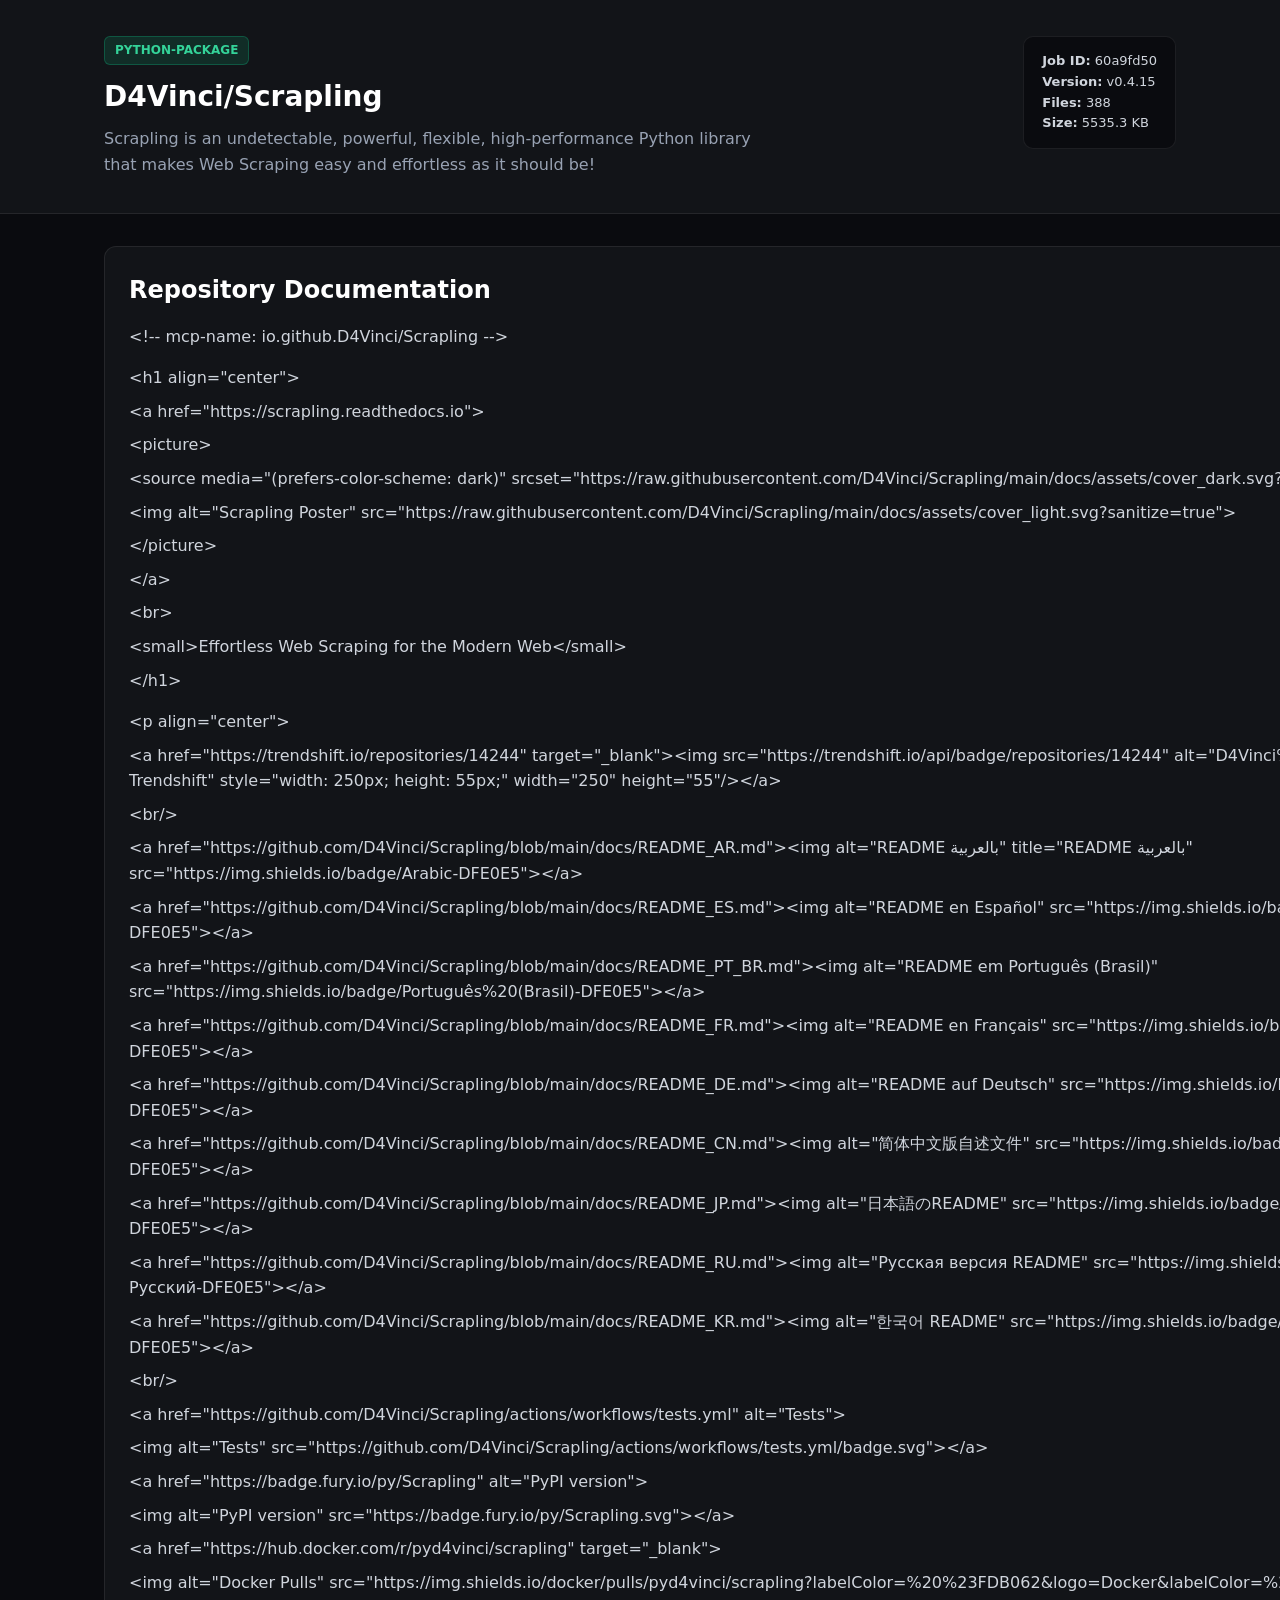
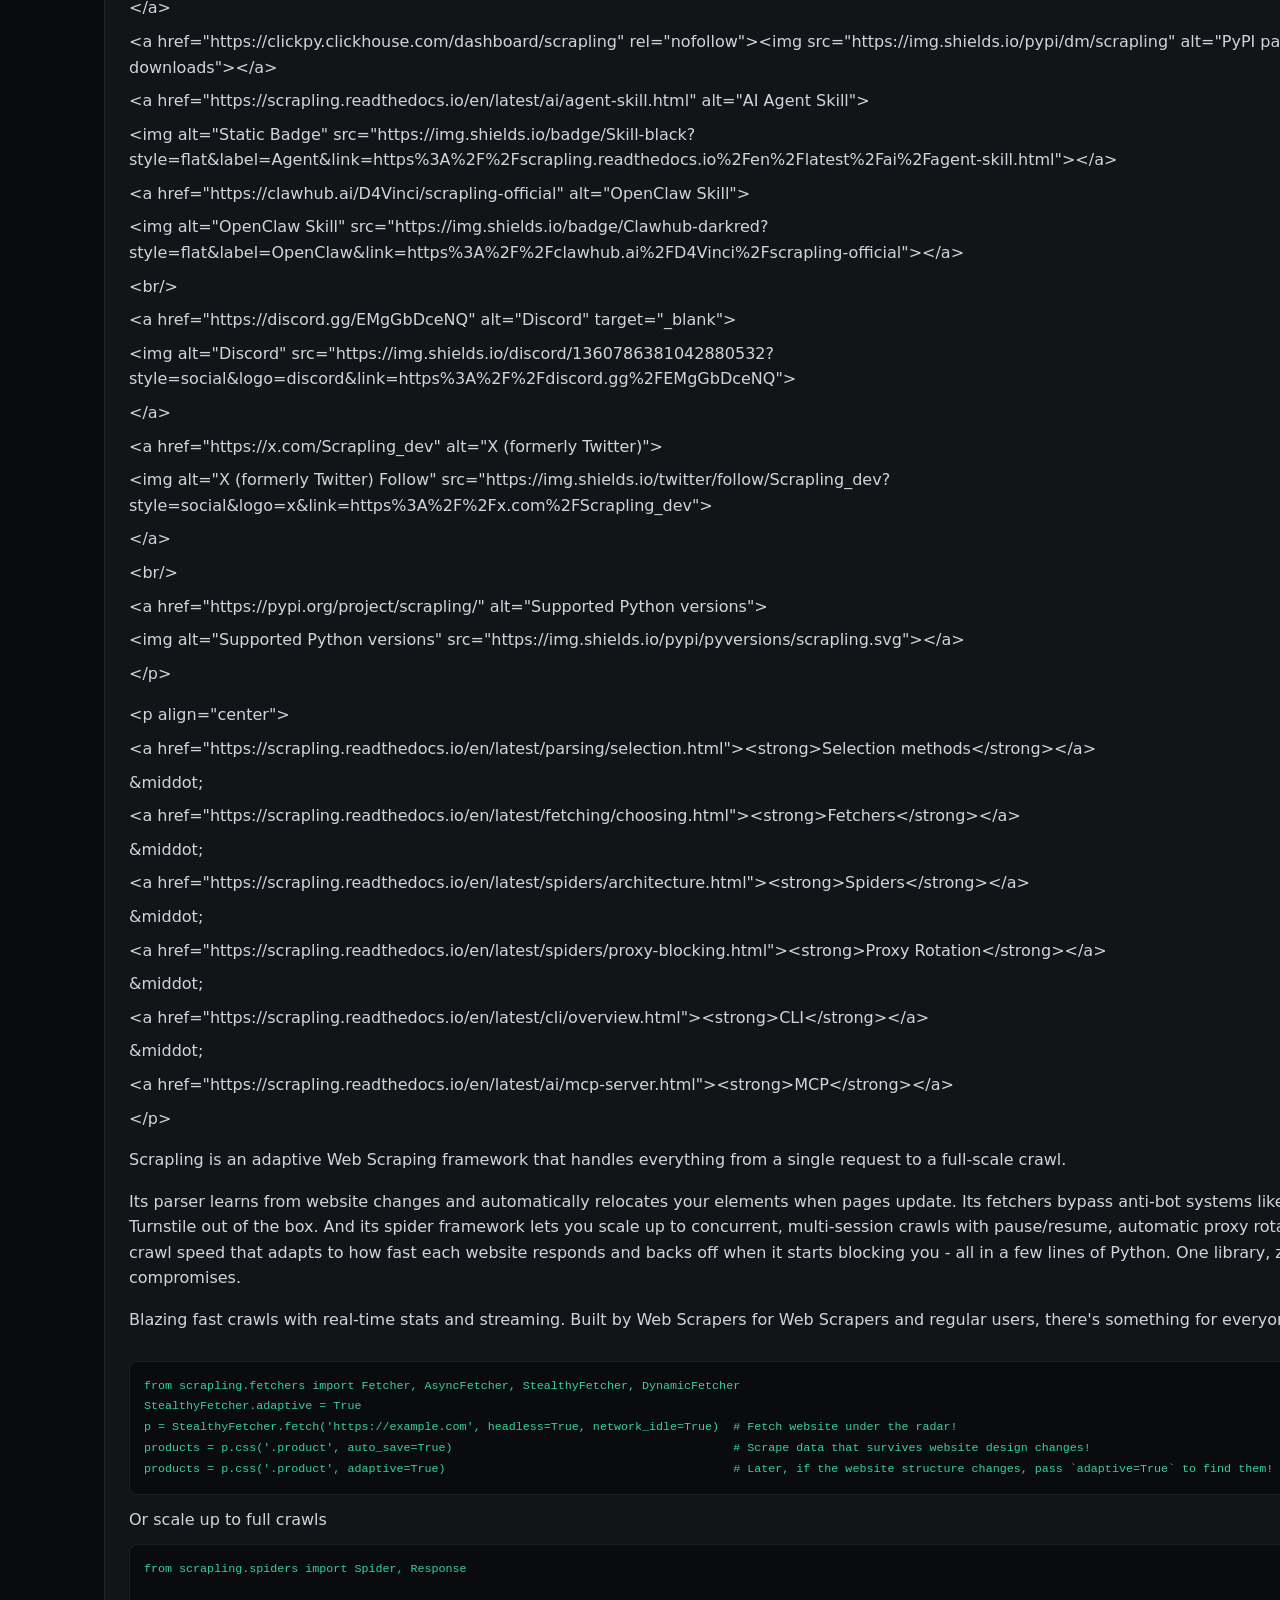
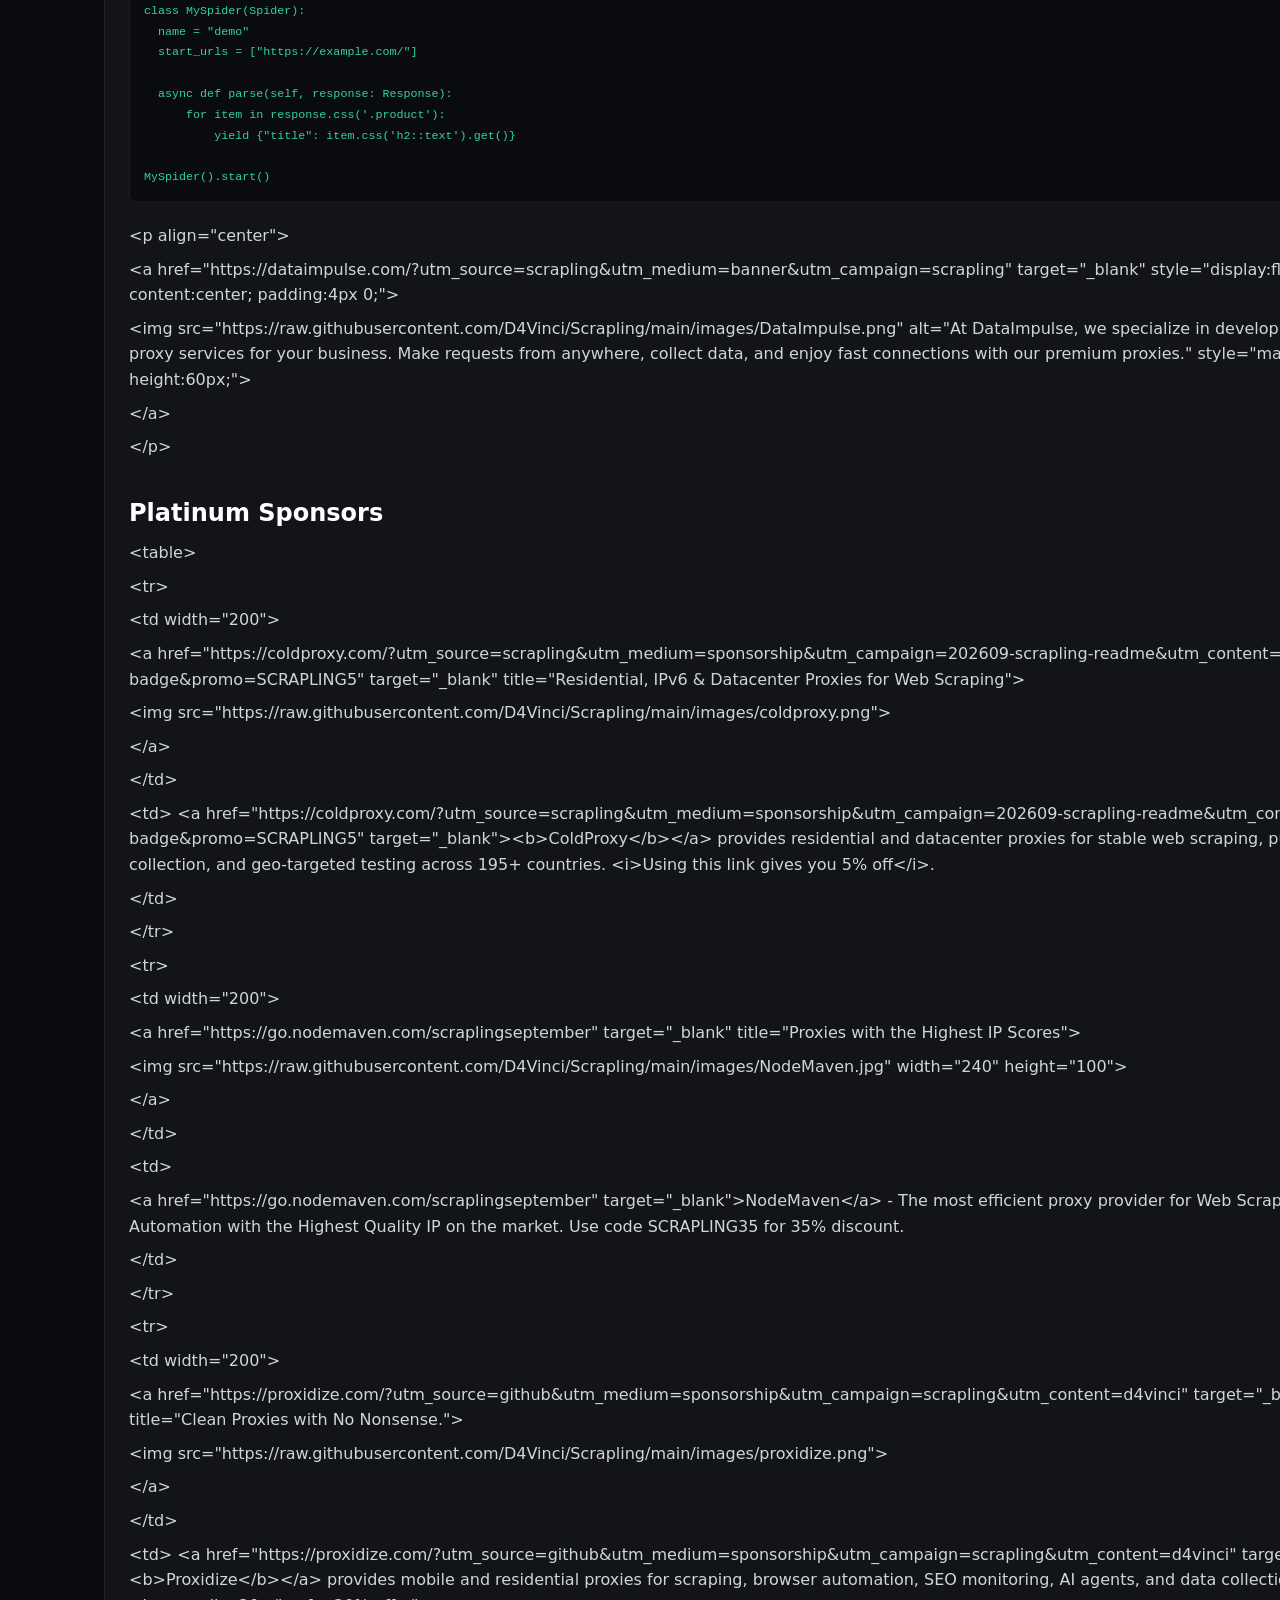
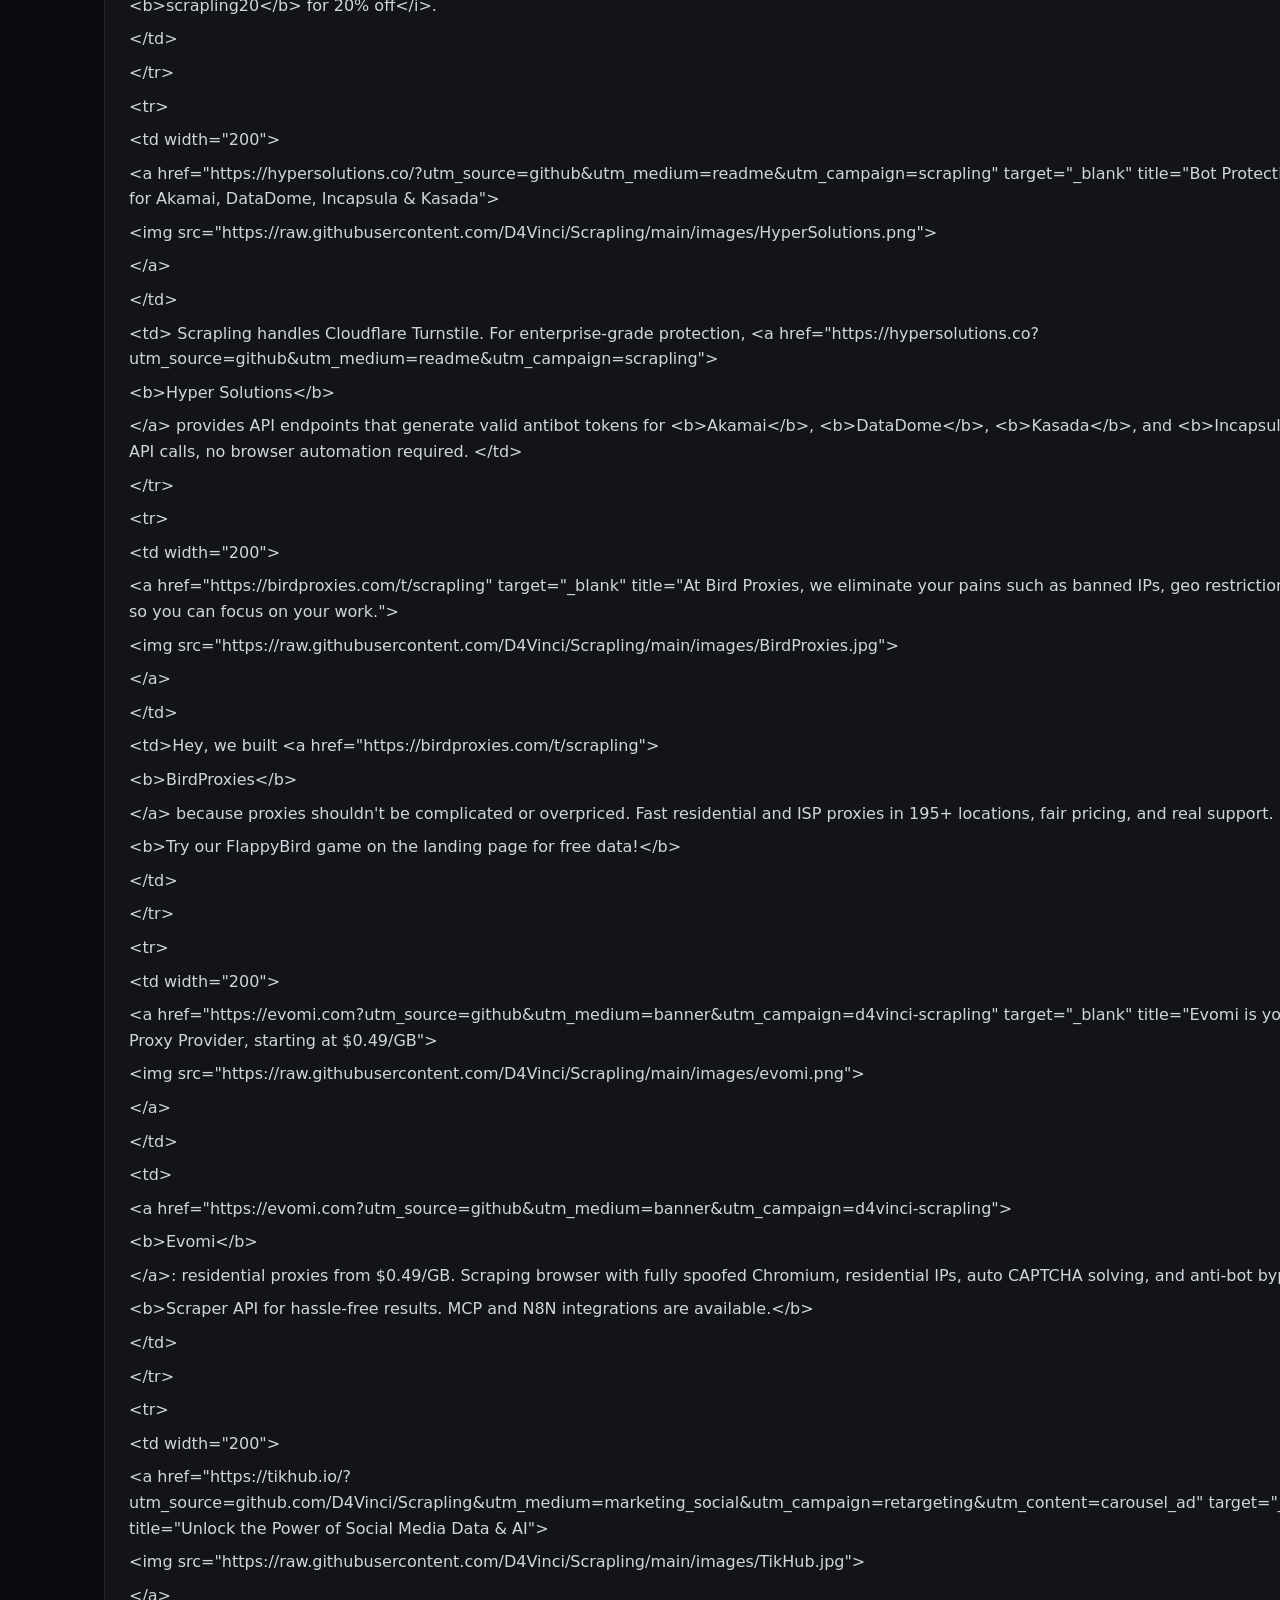
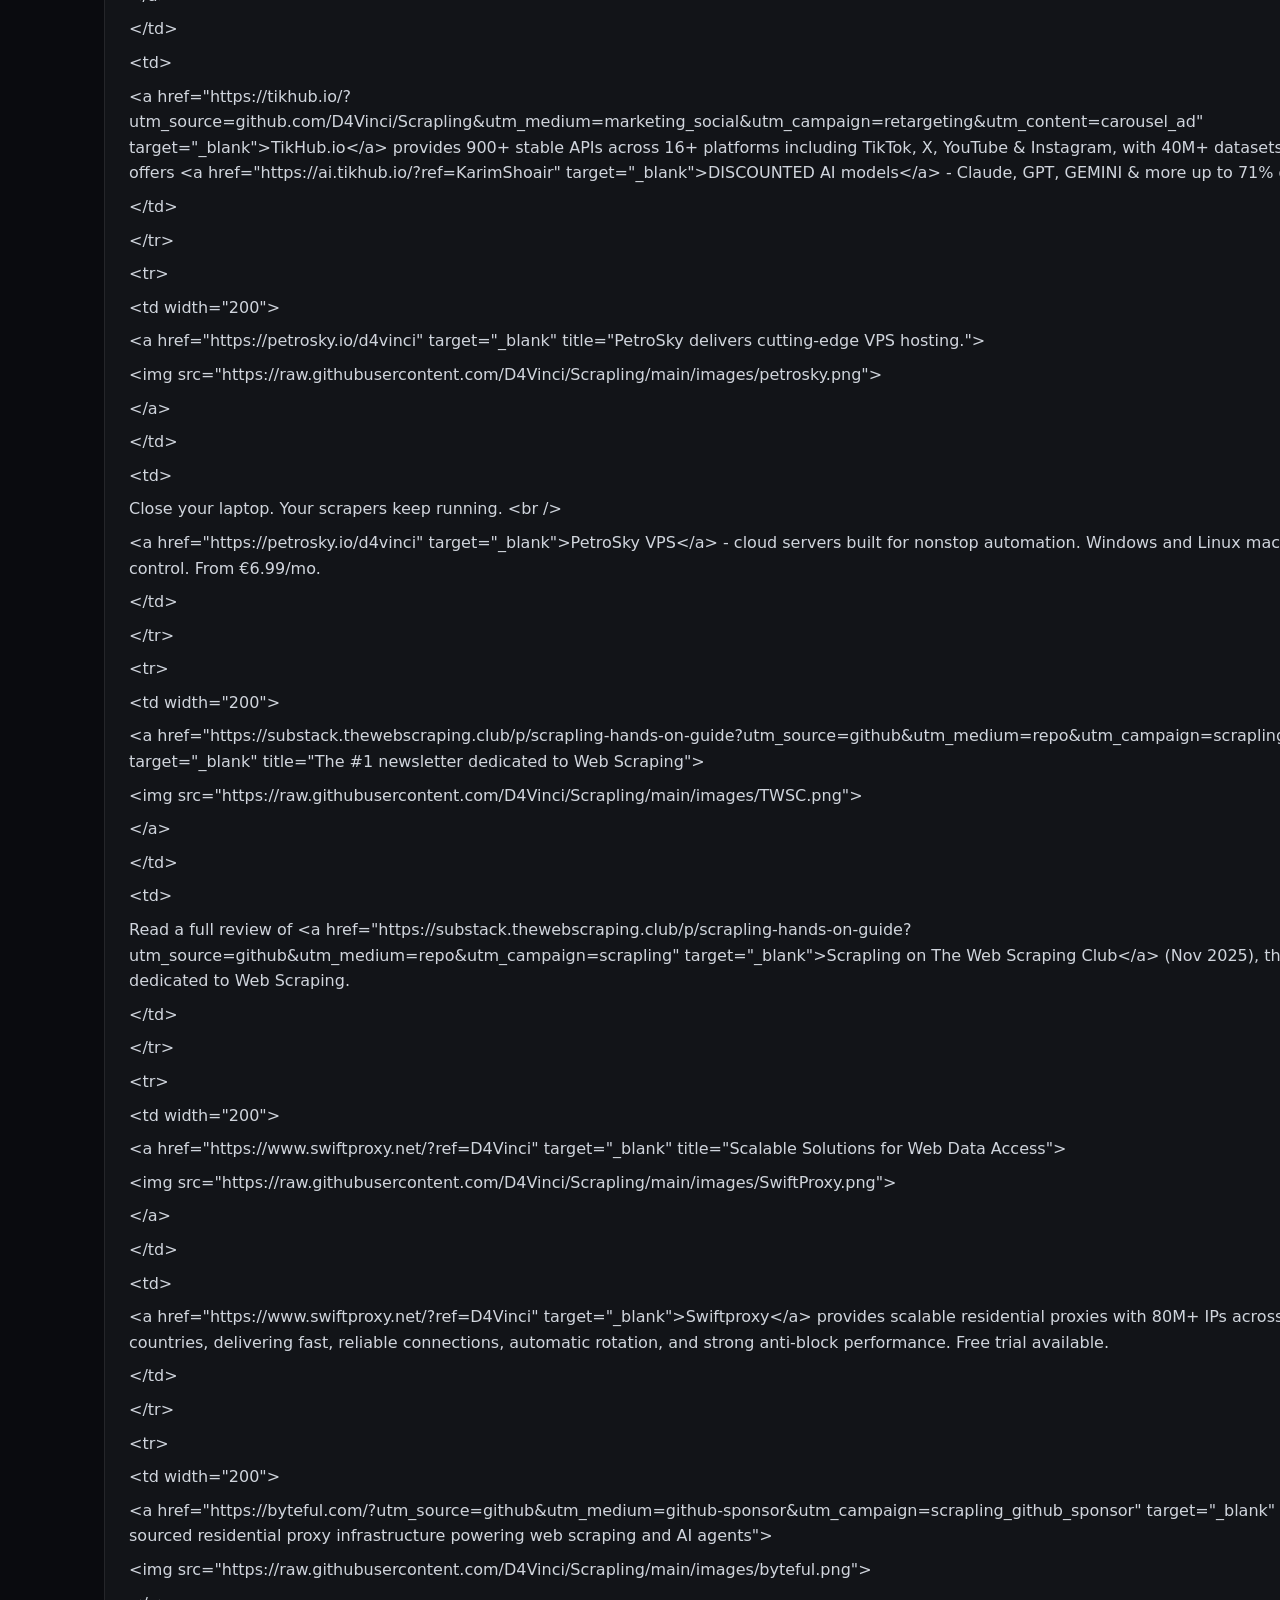
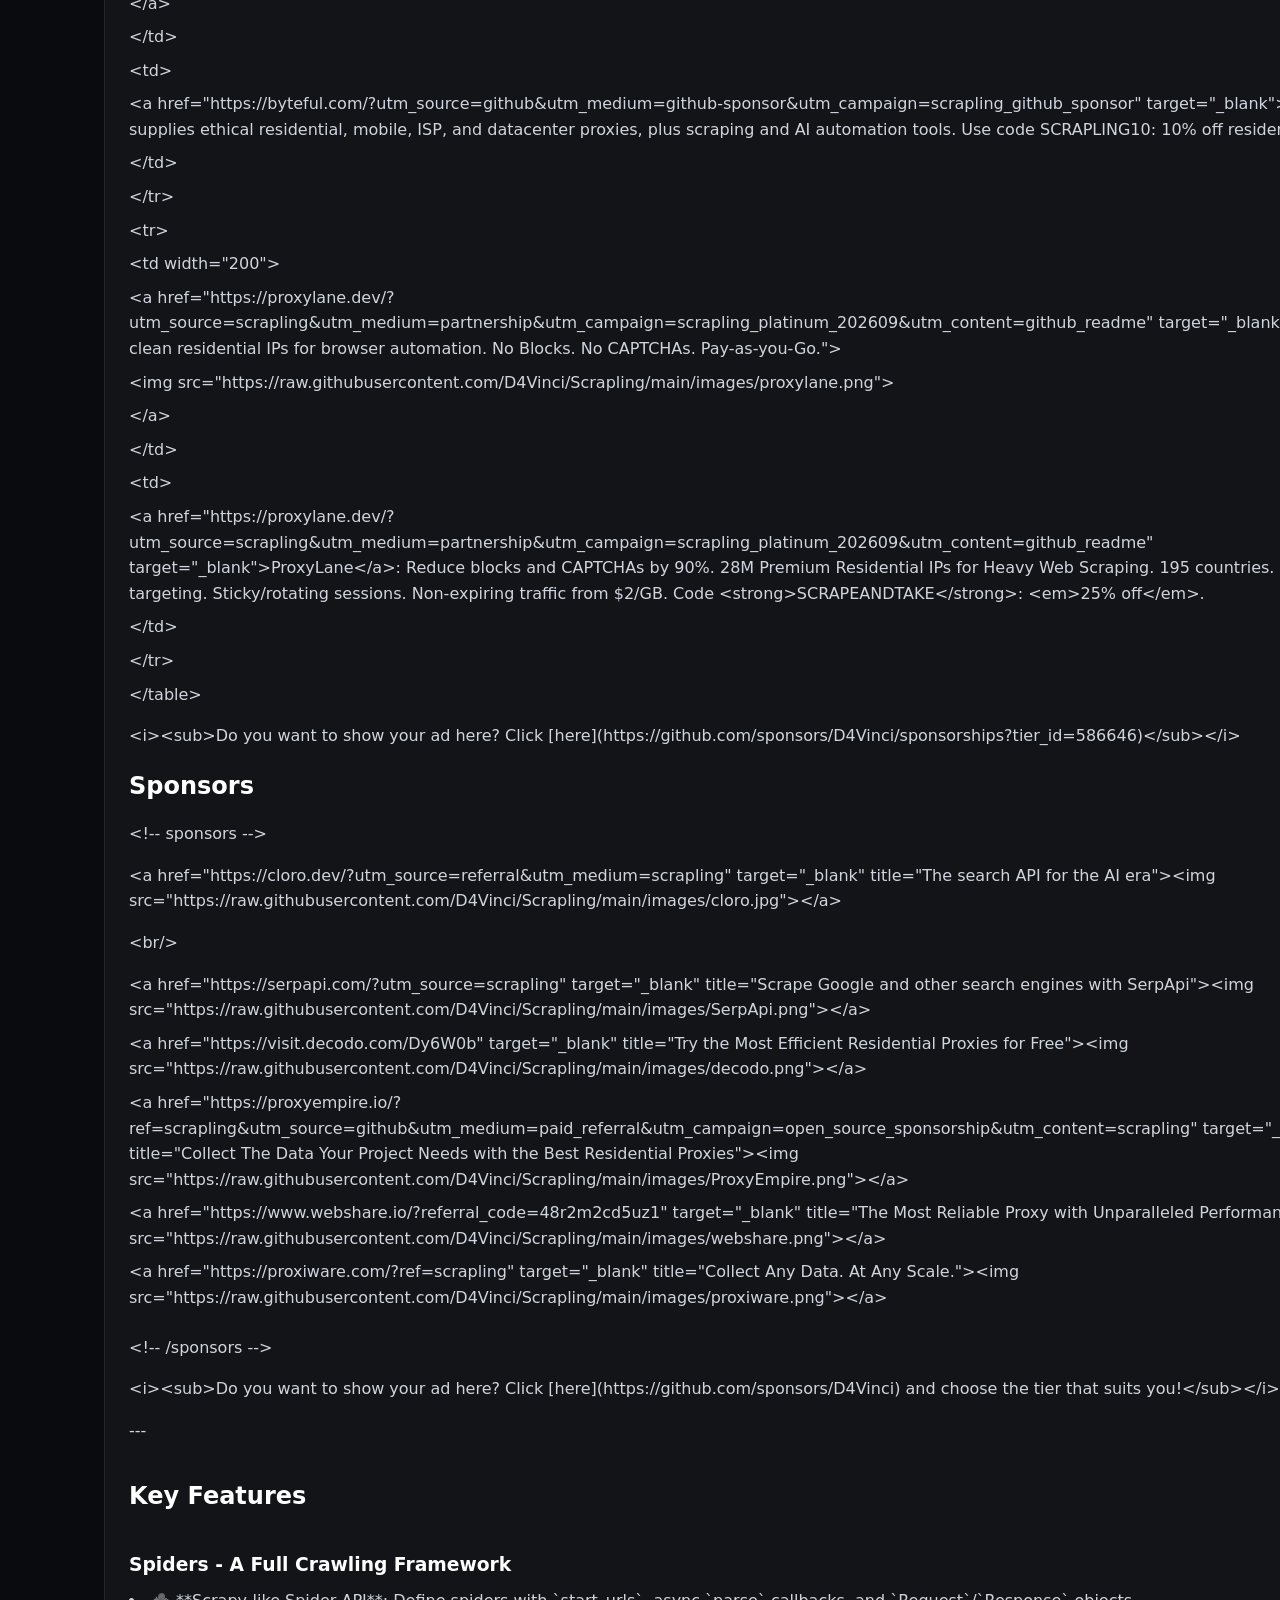
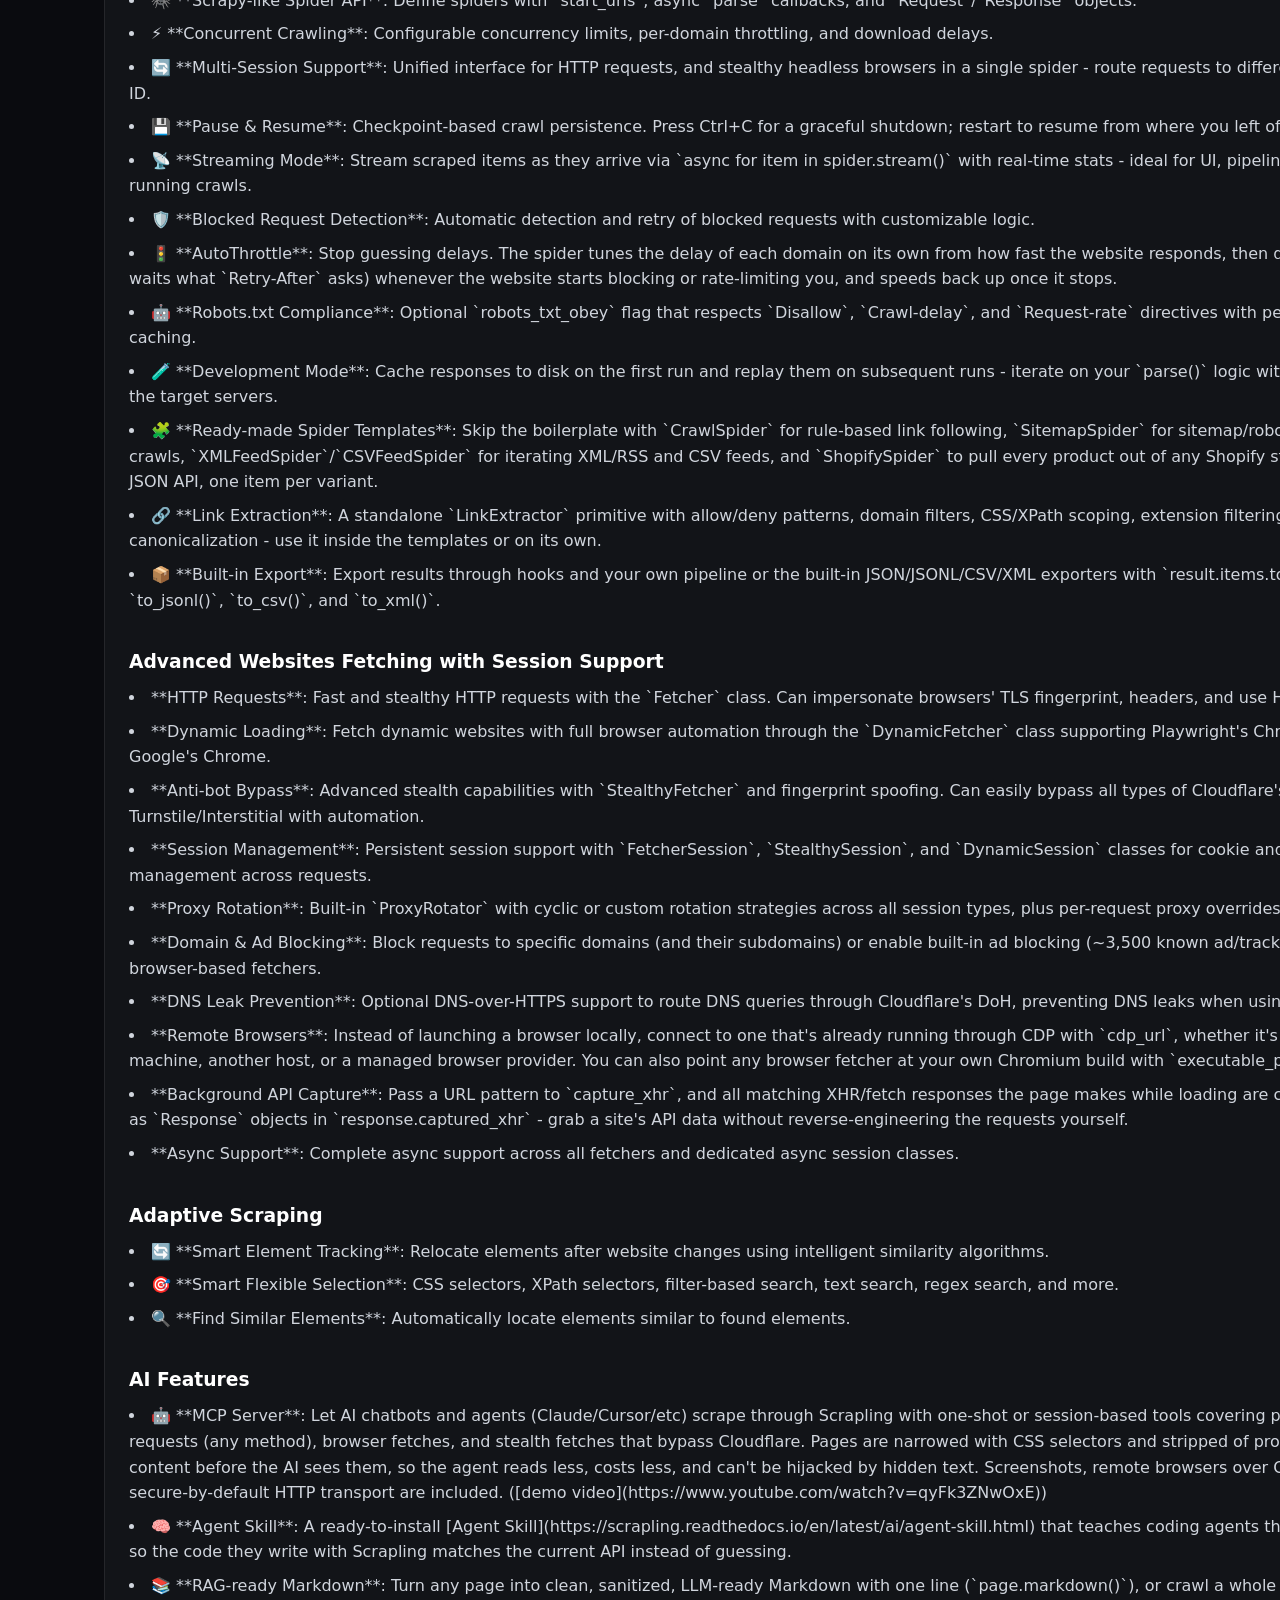
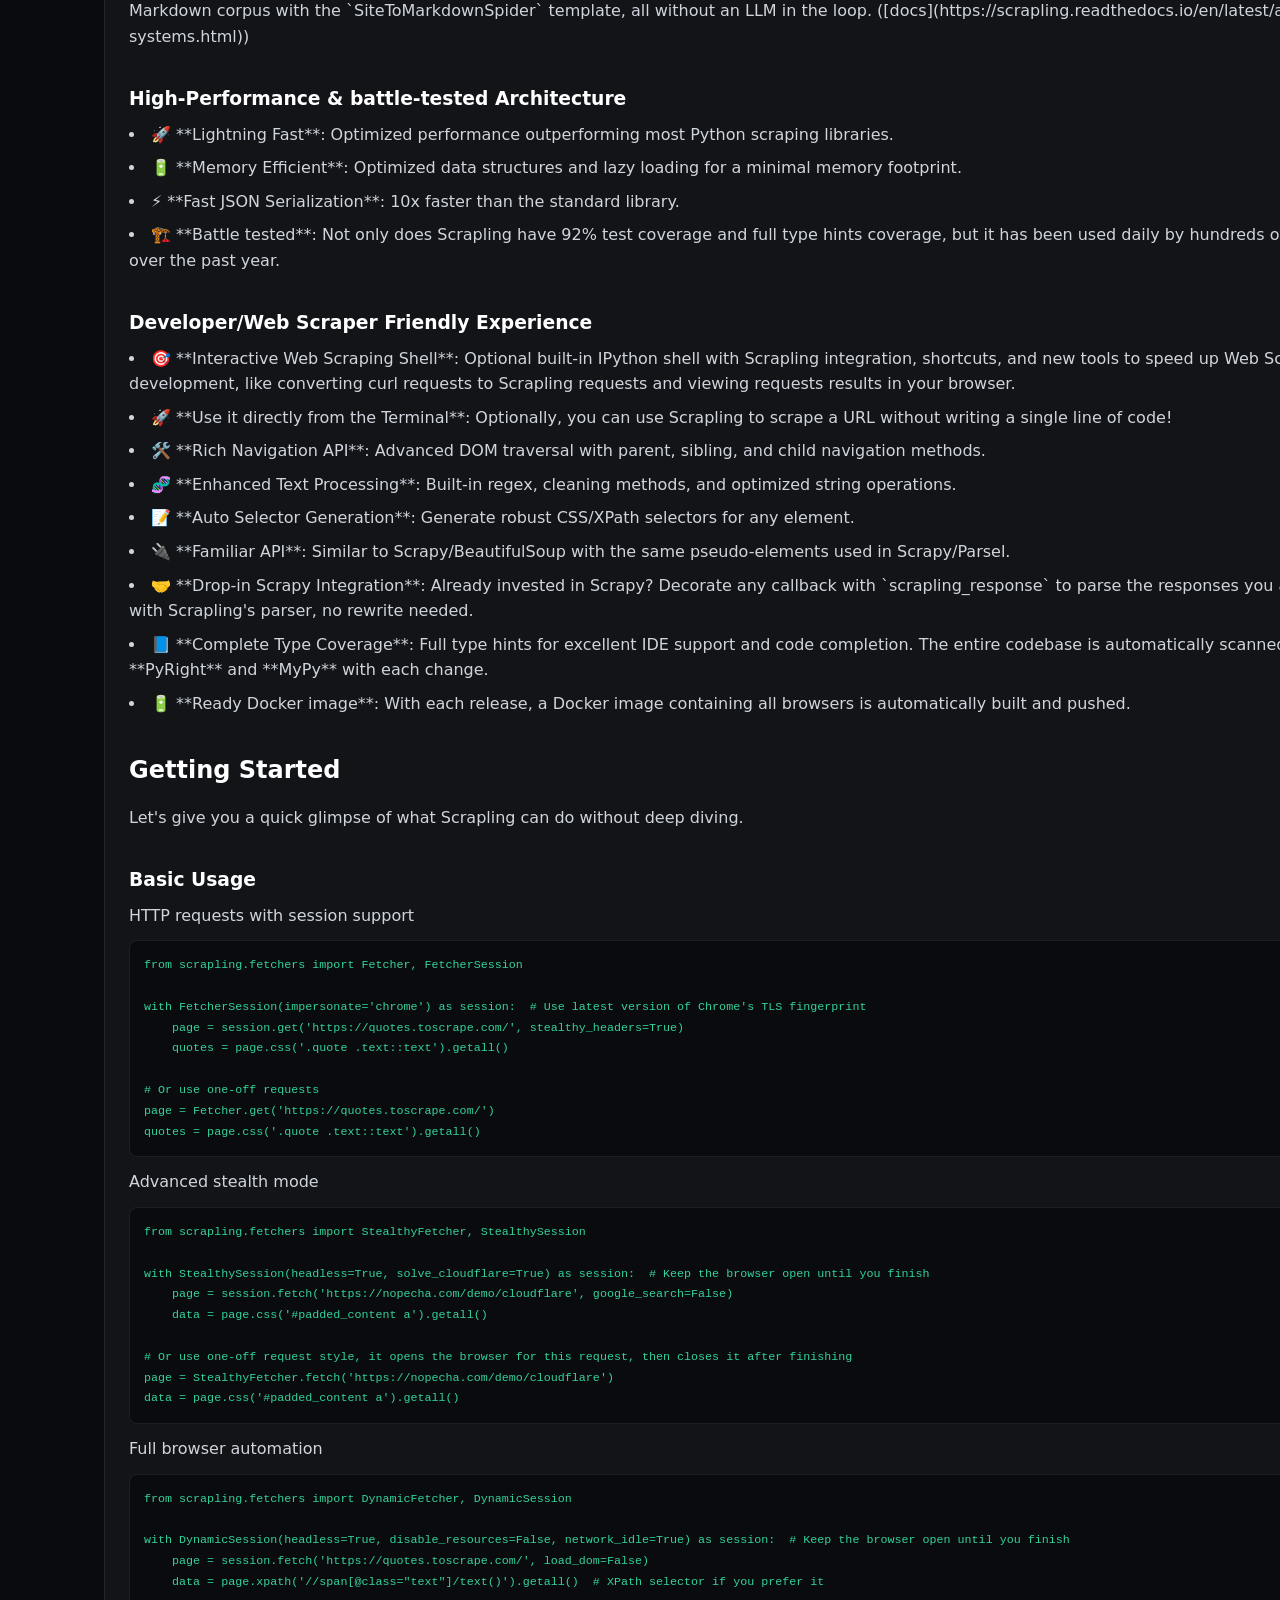
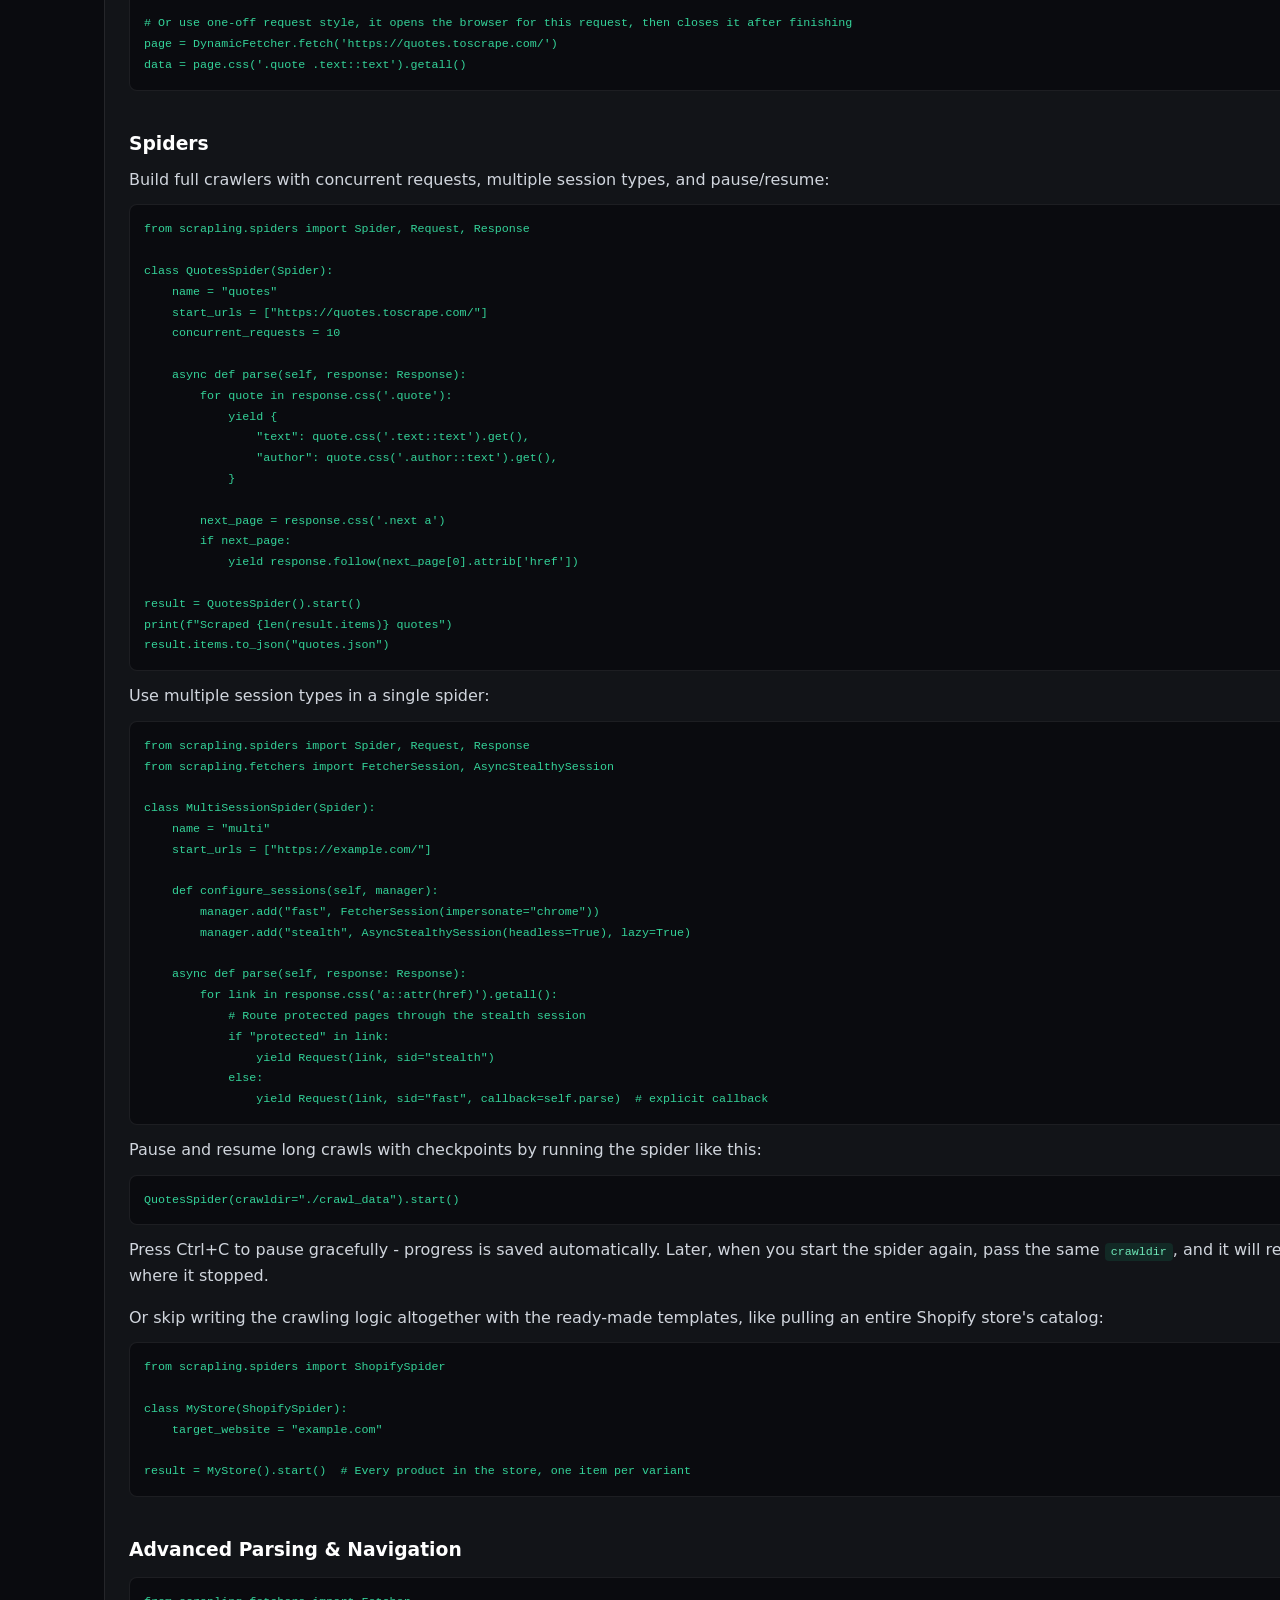
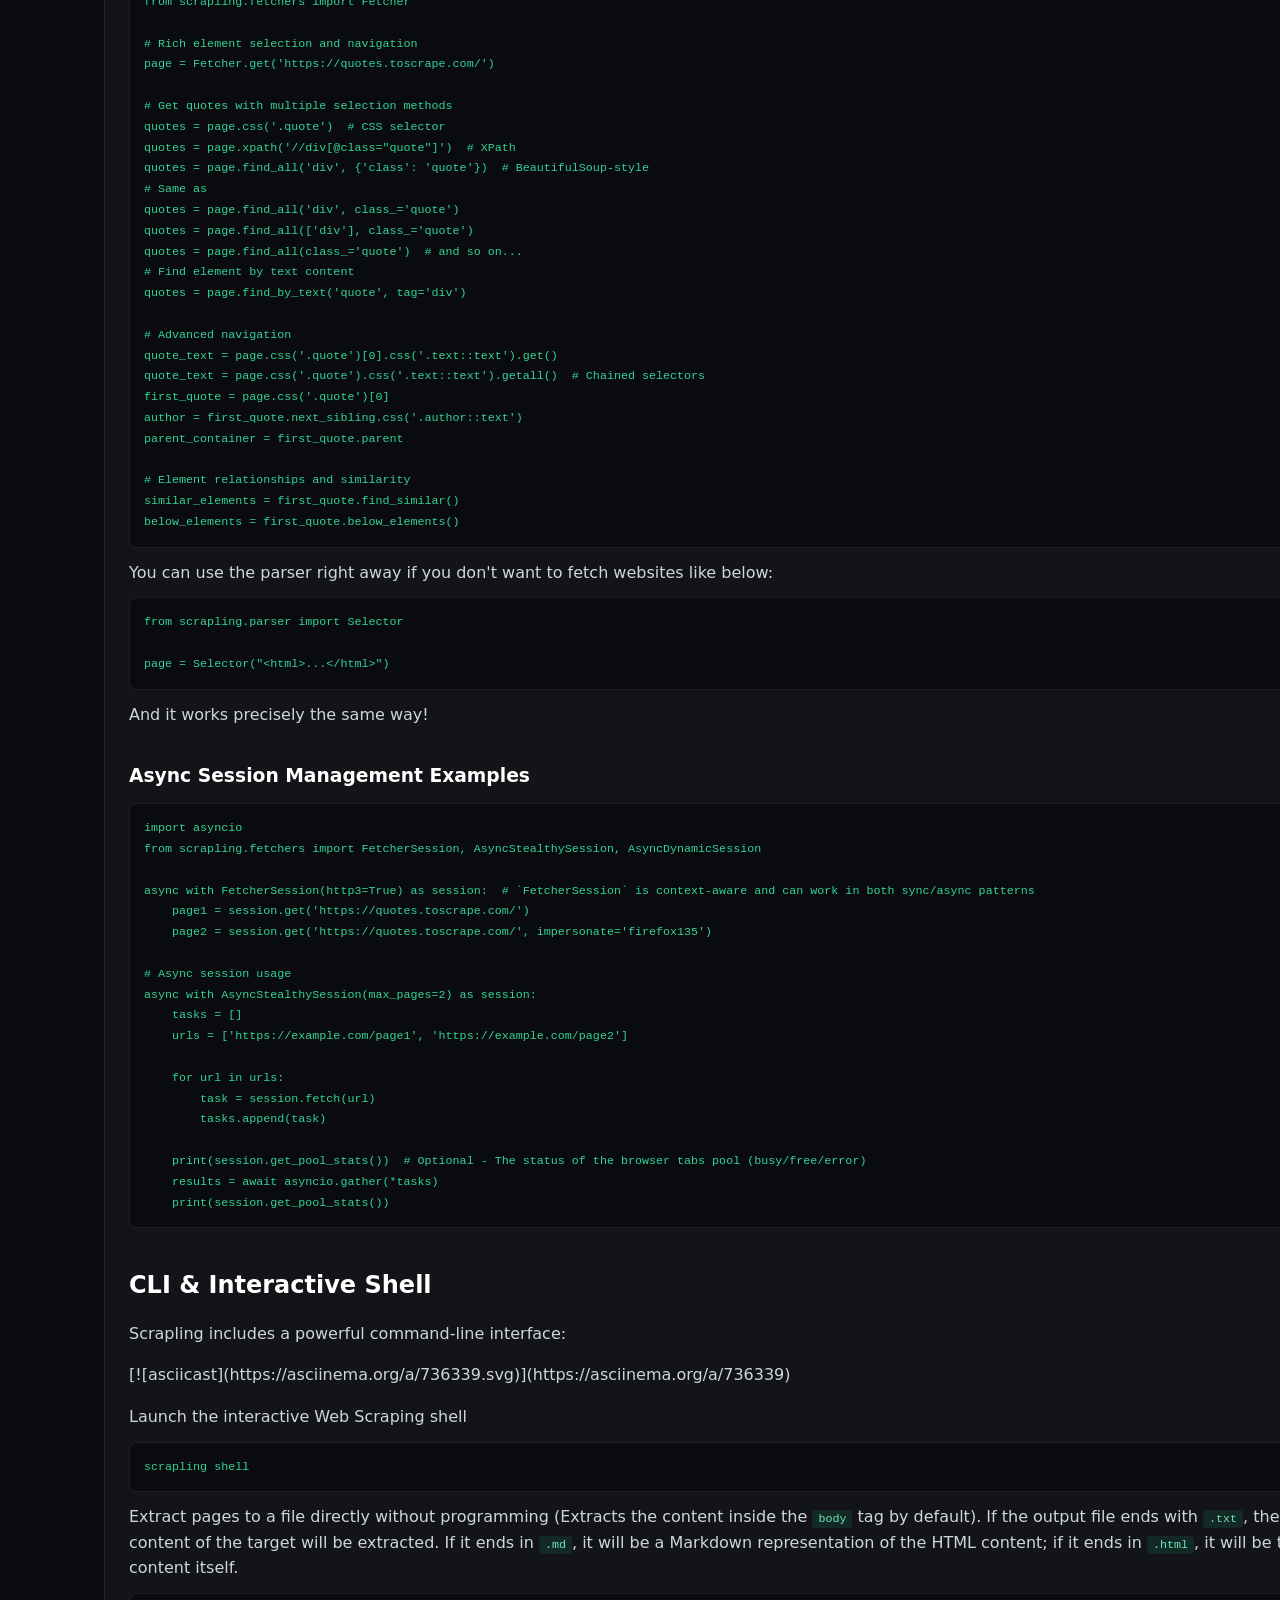
==== commit 23578e37: "Deploy job 60a9fd50-5884-4b34-9cae-1be9c1c41b53 (D4Vinci/Scrapling) to /jobs/60a9fd50-5884-4b34-9cae" ====
--- a/index.html
+++ b/index.html
@@ -3,15 +3,15 @@
 <head>
   <meta charset="UTF-8" />
   <meta name="viewport" content="width=device-width, initial-scale=1.0" />
-  <meta http-equiv="refresh" content="0; url=./jobs/18bbc339-8b56-476b-99cf-0e17a7e17f89/" />
+  <meta http-equiv="refresh" content="0; url=./jobs/60a9fd50-5884-4b34-9cae-1be9c1c41b53/" />
   <title>Active Deployment — D4Vinci/Scrapling</title>
   <script>
-    window.location.replace('./jobs/18bbc339-8b56-476b-99cf-0e17a7e17f89/');
+    window.location.replace('./jobs/60a9fd50-5884-4b34-9cae-1be9c1c41b53/');
   </script>
 </head>
 <body style="font-family: sans-serif; background: #0a0b0f; color: #fff; padding: 40px; text-align: center;">
   <h2>Active Deployment: D4Vinci/Scrapling</h2>
   <p>Redirecting to current job build...</p>
-  <p><a href="./jobs/18bbc339-8b56-476b-99cf-0e17a7e17f89/" style="color: #34d399;">Click here if not redirected automatically</a></p>
+  <p><a href="./jobs/60a9fd50-5884-4b34-9cae-1be9c1c41b53/" style="color: #34d399;">Click here if not redirected automatically</a></p>
 </body>
 </html>
